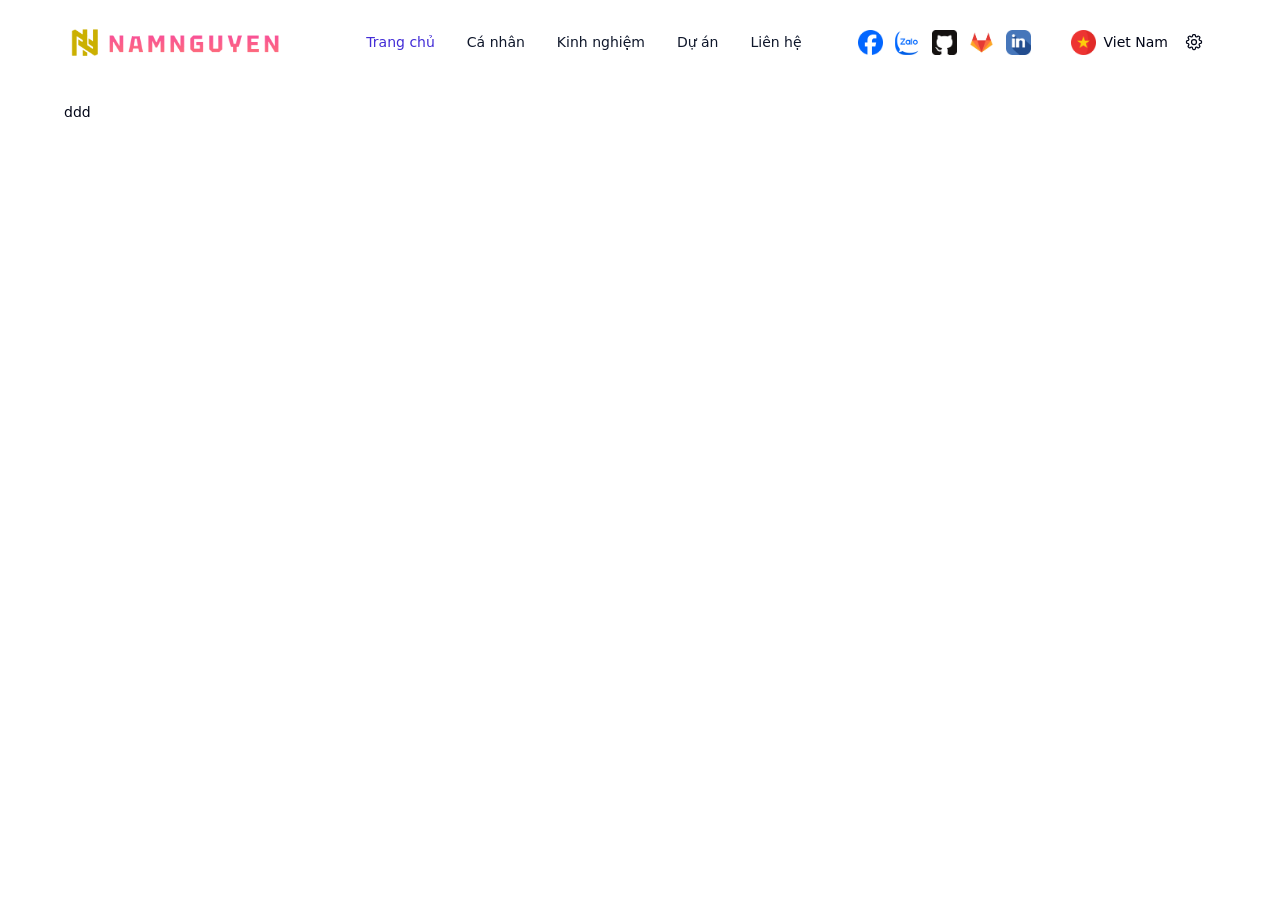
==== index.html @ e7186529 "Updates" ====
<!DOCTYPE html><html lang="vi"><head><meta charSet="utf-8"/><meta name="viewport" content="width=device-width, initial-scale=1.0"/><meta name="viewport" content="width=device-width, initial-scale=1"/><link rel="stylesheet" href="/_next/static/css/f554f3b42d7e4bb2.css" data-precedence="next"/><link rel="preload" as="script" fetchPriority="low" href="/_next/static/chunks/webpack-5e055ee8c3694003.js"/><script src="/_next/static/chunks/4bd1b696-78222c5f7f68d8b8.js" async=""></script><script src="/_next/static/chunks/684-488d41bde3cb8c04.js" async=""></script><script src="/_next/static/chunks/main-app-a7c8a29650e95ec6.js" async=""></script><script src="/_next/static/chunks/236-925bf49a7c712ecd.js" async=""></script><script src="/_next/static/chunks/app/page-74e0701febec13ed.js" async=""></script><script src="/_next/static/chunks/255-ecc08c5af2c12522.js" async=""></script><script src="/_next/static/chunks/app/layout-89610616e600fedc.js" async=""></script><title>Nguyen Van Nam</title><meta name="description" content="Full Stack Developer"/><link rel="icon" href="/favicon.ico" type="image/x-icon" sizes="256x256"/><script>document.querySelectorAll('body link[rel="icon"], body link[rel="apple-touch-icon"]').forEach(el => document.head.appendChild(el))</script><script src="/_next/static/chunks/polyfills-42372ed130431b0a.js" noModule=""></script></head><body class="__variable_5cfdac __variable_9a8899 antialiased"><script>((e,t,r,n,o,a,i,l)=>{let u=document.documentElement,s=["light","dark"];function c(t){var r;(Array.isArray(e)?e:[e]).forEach(e=>{let r="class"===e,n=r&&a?o.map(e=>a[e]||e):o;r?(u.classList.remove(...n),u.classList.add(a&&a[t]?a[t]:t)):u.setAttribute(e,t)}),r=t,l&&s.includes(r)&&(u.style.colorScheme=r)}if(n)c(n);else try{let e=localStorage.getItem(t)||r,n=i&&"system"===e?window.matchMedia("(prefers-color-scheme: dark)").matches?"dark":"light":e;c(n)}catch(e){}})("class","theme","light",null,["light","dark"],null,true,true)</script><div class="relative flex h-screen w-screen flex-col items-center justify-start"><div class="absolute top-[50%] right-0 z-50 block xl:hidden"><div class="block xl:hidden"><button data-slot="popover-trigger" class="inline-flex items-center justify-center gap-2 whitespace-nowrap rounded-md text-sm font-medium transition-all disabled:pointer-events-none disabled:opacity-50 [&amp;_svg]:pointer-events-none [&amp;_svg:not([class*=&#x27;size-&#x27;])]:size-4 shrink-0 [&amp;_svg]:shrink-0 outline-none focus-visible:border-ring focus-visible:ring-ring/50 focus-visible:ring-[3px] aria-invalid:ring-destructive/20 dark:aria-invalid:ring-destructive/40 aria-invalid:border-destructive hover:bg-accent hover:text-accent-foreground dark:hover:bg-accent/50 h-9 px-4 py-2 has-[&gt;svg]:px-3" type="button" aria-haspopup="dialog" aria-expanded="false" aria-controls="radix-«R5lb»" data-state="closed"><svg xmlns="http://www.w3.org/2000/svg" fill="none" viewBox="0 0 24 24" stroke-width="1.5" stroke="currentColor" aria-hidden="true" data-slot="icon" class="size-5"><path stroke-linecap="round" stroke-linejoin="round" d="m18.75 4.5-7.5 7.5 7.5 7.5m-6-15L5.25 12l7.5 7.5"></path></svg></button></div><div class="hidden flex-row xl:flex"><button data-slot="button" class="inline-flex items-center justify-center gap-2 whitespace-nowrap rounded-md text-sm font-medium transition-all disabled:pointer-events-none disabled:opacity-50 [&amp;_svg]:pointer-events-none [&amp;_svg:not([class*=&#x27;size-&#x27;])]:size-4 shrink-0 [&amp;_svg]:shrink-0 outline-none focus-visible:border-ring focus-visible:ring-ring/50 focus-visible:ring-[3px] aria-invalid:ring-destructive/20 dark:aria-invalid:ring-destructive/40 aria-invalid:border-destructive text-primary underline-offset-4 hover:underline h-9 px-4 py-2 has-[&gt;svg]:px-3 hover:cursor-pointer"><label data-slot="label" class="flex items-center gap-2 text-sm leading-none font-medium select-none group-data-[disabled=true]:pointer-events-none group-data-[disabled=true]:opacity-50 peer-disabled:cursor-not-allowed peer-disabled:opacity-50 text-indigo-700 dark:text-purple-500">Trang chủ</label></button><button data-slot="button" class="inline-flex items-center justify-center gap-2 whitespace-nowrap rounded-md text-sm font-medium transition-all disabled:pointer-events-none disabled:opacity-50 [&amp;_svg]:pointer-events-none [&amp;_svg:not([class*=&#x27;size-&#x27;])]:size-4 shrink-0 [&amp;_svg]:shrink-0 outline-none focus-visible:border-ring focus-visible:ring-ring/50 focus-visible:ring-[3px] aria-invalid:ring-destructive/20 dark:aria-invalid:ring-destructive/40 aria-invalid:border-destructive text-primary underline-offset-4 hover:underline h-9 px-4 py-2 has-[&gt;svg]:px-3 hover:cursor-pointer"><label data-slot="label" class="flex items-center gap-2 text-sm leading-none font-medium select-none group-data-[disabled=true]:pointer-events-none group-data-[disabled=true]:opacity-50 peer-disabled:cursor-not-allowed peer-disabled:opacity-50">Cá nhân</label></button><button data-slot="button" class="inline-flex items-center justify-center gap-2 whitespace-nowrap rounded-md text-sm font-medium transition-all disabled:pointer-events-none disabled:opacity-50 [&amp;_svg]:pointer-events-none [&amp;_svg:not([class*=&#x27;size-&#x27;])]:size-4 shrink-0 [&amp;_svg]:shrink-0 outline-none focus-visible:border-ring focus-visible:ring-ring/50 focus-visible:ring-[3px] aria-invalid:ring-destructive/20 dark:aria-invalid:ring-destructive/40 aria-invalid:border-destructive text-primary underline-offset-4 hover:underline h-9 px-4 py-2 has-[&gt;svg]:px-3 hover:cursor-pointer"><label data-slot="label" class="flex items-center gap-2 text-sm leading-none font-medium select-none group-data-[disabled=true]:pointer-events-none group-data-[disabled=true]:opacity-50 peer-disabled:cursor-not-allowed peer-disabled:opacity-50">Kinh nghiệm</label></button><button data-slot="button" class="inline-flex items-center justify-center gap-2 whitespace-nowrap rounded-md text-sm font-medium transition-all disabled:pointer-events-none disabled:opacity-50 [&amp;_svg]:pointer-events-none [&amp;_svg:not([class*=&#x27;size-&#x27;])]:size-4 shrink-0 [&amp;_svg]:shrink-0 outline-none focus-visible:border-ring focus-visible:ring-ring/50 focus-visible:ring-[3px] aria-invalid:ring-destructive/20 dark:aria-invalid:ring-destructive/40 aria-invalid:border-destructive text-primary underline-offset-4 hover:underline h-9 px-4 py-2 has-[&gt;svg]:px-3 hover:cursor-pointer"><label data-slot="label" class="flex items-center gap-2 text-sm leading-none font-medium select-none group-data-[disabled=true]:pointer-events-none group-data-[disabled=true]:opacity-50 peer-disabled:cursor-not-allowed peer-disabled:opacity-50">Dự án</label></button><button data-slot="button" class="inline-flex items-center justify-center gap-2 whitespace-nowrap rounded-md text-sm font-medium transition-all disabled:pointer-events-none disabled:opacity-50 [&amp;_svg]:pointer-events-none [&amp;_svg:not([class*=&#x27;size-&#x27;])]:size-4 shrink-0 [&amp;_svg]:shrink-0 outline-none focus-visible:border-ring focus-visible:ring-ring/50 focus-visible:ring-[3px] aria-invalid:ring-destructive/20 dark:aria-invalid:ring-destructive/40 aria-invalid:border-destructive text-primary underline-offset-4 hover:underline h-9 px-4 py-2 has-[&gt;svg]:px-3 hover:cursor-pointer"><label data-slot="label" class="flex items-center gap-2 text-sm leading-none font-medium select-none group-data-[disabled=true]:pointer-events-none group-data-[disabled=true]:opacity-50 peer-disabled:cursor-not-allowed peer-disabled:opacity-50">Liên hệ</label></button></div></div><div class="flex w-[96%] flex-col gap-10 py-2 sm:py-5 lg:w-[90%] 2xl:w-[80%]"><div class="hidden w-full items-center justify-between sm:flex"><a class="hidden items-center justify-center sm:flex" href="/"><img alt="logo" loading="lazy" width="220" height="48" decoding="async" data-nimg="1" style="color:transparent" src="/image/logo/logo-1.png"/></a><a class="flex items-center justify-center sm:hidden" href="/"><img alt="logo" loading="lazy" width="40" height="40" decoding="async" data-nimg="1" style="color:transparent" src="/image/logo/logo.png"/></a><div class="flex flex-row items-center justify-center gap-10"><div class="hidden xl:block"><div class="block xl:hidden"><button data-slot="popover-trigger" class="inline-flex items-center justify-center gap-2 whitespace-nowrap rounded-md text-sm font-medium transition-all disabled:pointer-events-none disabled:opacity-50 [&amp;_svg]:pointer-events-none [&amp;_svg:not([class*=&#x27;size-&#x27;])]:size-4 shrink-0 [&amp;_svg]:shrink-0 outline-none focus-visible:border-ring focus-visible:ring-ring/50 focus-visible:ring-[3px] aria-invalid:ring-destructive/20 dark:aria-invalid:ring-destructive/40 aria-invalid:border-destructive hover:bg-accent hover:text-accent-foreground dark:hover:bg-accent/50 h-9 px-4 py-2 has-[&gt;svg]:px-3" type="button" aria-haspopup="dialog" aria-expanded="false" aria-controls="radix-«R1cmlb»" data-state="closed"><svg xmlns="http://www.w3.org/2000/svg" fill="none" viewBox="0 0 24 24" stroke-width="1.5" stroke="currentColor" aria-hidden="true" data-slot="icon" class="size-5"><path stroke-linecap="round" stroke-linejoin="round" d="m18.75 4.5-7.5 7.5 7.5 7.5m-6-15L5.25 12l7.5 7.5"></path></svg></button></div><div class="hidden flex-row xl:flex"><button data-slot="button" class="inline-flex items-center justify-center gap-2 whitespace-nowrap rounded-md text-sm font-medium transition-all disabled:pointer-events-none disabled:opacity-50 [&amp;_svg]:pointer-events-none [&amp;_svg:not([class*=&#x27;size-&#x27;])]:size-4 shrink-0 [&amp;_svg]:shrink-0 outline-none focus-visible:border-ring focus-visible:ring-ring/50 focus-visible:ring-[3px] aria-invalid:ring-destructive/20 dark:aria-invalid:ring-destructive/40 aria-invalid:border-destructive text-primary underline-offset-4 hover:underline h-9 px-4 py-2 has-[&gt;svg]:px-3 hover:cursor-pointer"><label data-slot="label" class="flex items-center gap-2 text-sm leading-none font-medium select-none group-data-[disabled=true]:pointer-events-none group-data-[disabled=true]:opacity-50 peer-disabled:cursor-not-allowed peer-disabled:opacity-50 text-indigo-700 dark:text-purple-500">Trang chủ</label></button><button data-slot="button" class="inline-flex items-center justify-center gap-2 whitespace-nowrap rounded-md text-sm font-medium transition-all disabled:pointer-events-none disabled:opacity-50 [&amp;_svg]:pointer-events-none [&amp;_svg:not([class*=&#x27;size-&#x27;])]:size-4 shrink-0 [&amp;_svg]:shrink-0 outline-none focus-visible:border-ring focus-visible:ring-ring/50 focus-visible:ring-[3px] aria-invalid:ring-destructive/20 dark:aria-invalid:ring-destructive/40 aria-invalid:border-destructive text-primary underline-offset-4 hover:underline h-9 px-4 py-2 has-[&gt;svg]:px-3 hover:cursor-pointer"><label data-slot="label" class="flex items-center gap-2 text-sm leading-none font-medium select-none group-data-[disabled=true]:pointer-events-none group-data-[disabled=true]:opacity-50 peer-disabled:cursor-not-allowed peer-disabled:opacity-50">Cá nhân</label></button><button data-slot="button" class="inline-flex items-center justify-center gap-2 whitespace-nowrap rounded-md text-sm font-medium transition-all disabled:pointer-events-none disabled:opacity-50 [&amp;_svg]:pointer-events-none [&amp;_svg:not([class*=&#x27;size-&#x27;])]:size-4 shrink-0 [&amp;_svg]:shrink-0 outline-none focus-visible:border-ring focus-visible:ring-ring/50 focus-visible:ring-[3px] aria-invalid:ring-destructive/20 dark:aria-invalid:ring-destructive/40 aria-invalid:border-destructive text-primary underline-offset-4 hover:underline h-9 px-4 py-2 has-[&gt;svg]:px-3 hover:cursor-pointer"><label data-slot="label" class="flex items-center gap-2 text-sm leading-none font-medium select-none group-data-[disabled=true]:pointer-events-none group-data-[disabled=true]:opacity-50 peer-disabled:cursor-not-allowed peer-disabled:opacity-50">Kinh nghiệm</label></button><button data-slot="button" class="inline-flex items-center justify-center gap-2 whitespace-nowrap rounded-md text-sm font-medium transition-all disabled:pointer-events-none disabled:opacity-50 [&amp;_svg]:pointer-events-none [&amp;_svg:not([class*=&#x27;size-&#x27;])]:size-4 shrink-0 [&amp;_svg]:shrink-0 outline-none focus-visible:border-ring focus-visible:ring-ring/50 focus-visible:ring-[3px] aria-invalid:ring-destructive/20 dark:aria-invalid:ring-destructive/40 aria-invalid:border-destructive text-primary underline-offset-4 hover:underline h-9 px-4 py-2 has-[&gt;svg]:px-3 hover:cursor-pointer"><label data-slot="label" class="flex items-center gap-2 text-sm leading-none font-medium select-none group-data-[disabled=true]:pointer-events-none group-data-[disabled=true]:opacity-50 peer-disabled:cursor-not-allowed peer-disabled:opacity-50">Dự án</label></button><button data-slot="button" class="inline-flex items-center justify-center gap-2 whitespace-nowrap rounded-md text-sm font-medium transition-all disabled:pointer-events-none disabled:opacity-50 [&amp;_svg]:pointer-events-none [&amp;_svg:not([class*=&#x27;size-&#x27;])]:size-4 shrink-0 [&amp;_svg]:shrink-0 outline-none focus-visible:border-ring focus-visible:ring-ring/50 focus-visible:ring-[3px] aria-invalid:ring-destructive/20 dark:aria-invalid:ring-destructive/40 aria-invalid:border-destructive text-primary underline-offset-4 hover:underline h-9 px-4 py-2 has-[&gt;svg]:px-3 hover:cursor-pointer"><label data-slot="label" class="flex items-center gap-2 text-sm leading-none font-medium select-none group-data-[disabled=true]:pointer-events-none group-data-[disabled=true]:opacity-50 peer-disabled:cursor-not-allowed peer-disabled:opacity-50">Liên hệ</label></button></div></div><div class="hidden flex-row gap-3 sm:flex"><a href="https://www.facebook.com/nguyen.nam.680681/"><img alt="" loading="lazy" width="25" height="25" decoding="async" data-nimg="1" class="transform transition duration-300 ease-in-out hover:scale-110" style="color:transparent" src="/image/social/iconface.png"/></a><a href="/image/social/qrzalo.jpg"><img alt="" loading="lazy" width="25" height="25" decoding="async" data-nimg="1" class="transform transition duration-300 ease-in-out hover:scale-110" style="color:transparent" src="/image/social/Icon_of_Zalo.svg.webp"/></a><a href="https://github.com/demongthan"><img alt="" loading="lazy" width="25" height="25" decoding="async" data-nimg="1" class="transform transition duration-300 ease-in-out hover:scale-110" style="color:transparent" src="/image/social/iconGithub_1.png"/></a><a href="https://gitlab.com/NamNguyen18131638"><img alt="" loading="lazy" width="25" height="25" decoding="async" data-nimg="1" class="transform transition duration-300 ease-in-out hover:scale-110" style="color:transparent" src="/image/social/gitlabicon.png"/></a><a href="https://www.linkedin.com/in/namnguyen57/"><img alt="" loading="lazy" width="25" height="25" decoding="async" data-nimg="1" class="transform transition duration-300 ease-in-out hover:scale-110" style="color:transparent" src="/image/social/iconLinked_1.png"/></a></div><div class="flex gap-1"><button data-slot="dropdown-menu-trigger" class="inline-flex items-center justify-center gap-2 whitespace-nowrap rounded-md text-sm font-medium transition-all disabled:pointer-events-none disabled:opacity-50 [&amp;_svg]:pointer-events-none [&amp;_svg:not([class*=&#x27;size-&#x27;])]:size-4 shrink-0 [&amp;_svg]:shrink-0 outline-none focus-visible:border-ring focus-visible:ring-ring/50 focus-visible:ring-[3px] aria-invalid:ring-destructive/20 dark:aria-invalid:ring-destructive/40 aria-invalid:border-destructive hover:bg-accent hover:text-accent-foreground dark:hover:bg-accent/50 h-9 has-[&gt;svg]:px-3 p-0 hover:cursor-pointer" type="button" id="radix-«R1smlb»" aria-haspopup="menu" aria-expanded="false" data-state="closed"><div class="flex h-[25px] flex-row gap-2"><img alt="" loading="lazy" width="25" height="25" decoding="async" data-nimg="1" style="color:transparent" src="/image/language/iconVi.png"/><label data-slot="label" class="flex items-center gap-2 text-sm leading-none font-medium select-none group-data-[disabled=true]:pointer-events-none group-data-[disabled=true]:opacity-50 peer-disabled:cursor-not-allowed peer-disabled:opacity-50">Viet Nam</label></div></button><button data-slot="button" class="inline-flex items-center justify-center gap-2 whitespace-nowrap rounded-md text-sm font-medium transition-all disabled:pointer-events-none disabled:opacity-50 [&amp;_svg]:pointer-events-none [&amp;_svg:not([class*=&#x27;size-&#x27;])]:size-4 shrink-0 [&amp;_svg]:shrink-0 outline-none focus-visible:border-ring focus-visible:ring-ring/50 focus-visible:ring-[3px] aria-invalid:ring-destructive/20 dark:aria-invalid:ring-destructive/40 aria-invalid:border-destructive hover:bg-accent hover:text-accent-foreground dark:hover:bg-accent/50 h-9 px-4 py-2 has-[&gt;svg]:px-3"><svg xmlns="http://www.w3.org/2000/svg" fill="none" viewBox="0 0 24 24" stroke-width="1.5" stroke="currentColor" aria-hidden="true" data-slot="icon" class="size-5"><path stroke-linecap="round" stroke-linejoin="round" d="M10.343 3.94c.09-.542.56-.94 1.11-.94h1.093c.55 0 1.02.398 1.11.94l.149.894c.07.424.384.764.78.93.398.164.855.142 1.205-.108l.737-.527a1.125 1.125 0 0 1 1.45.12l.773.774c.39.389.44 1.002.12 1.45l-.527.737c-.25.35-.272.806-.107 1.204.165.397.505.71.93.78l.893.15c.543.09.94.559.94 1.109v1.094c0 .55-.397 1.02-.94 1.11l-.894.149c-.424.07-.764.383-.929.78-.165.398-.143.854.107 1.204l.527.738c.32.447.269 1.06-.12 1.45l-.774.773a1.125 1.125 0 0 1-1.449.12l-.738-.527c-.35-.25-.806-.272-1.203-.107-.398.165-.71.505-.781.929l-.149.894c-.09.542-.56.94-1.11.94h-1.094c-.55 0-1.019-.398-1.11-.94l-.148-.894c-.071-.424-.384-.764-.781-.93-.398-.164-.854-.142-1.204.108l-.738.527c-.447.32-1.06.269-1.45-.12l-.773-.774a1.125 1.125 0 0 1-.12-1.45l.527-.737c.25-.35.272-.806.108-1.204-.165-.397-.506-.71-.93-.78l-.894-.15c-.542-.09-.94-.56-.94-1.109v-1.094c0-.55.398-1.02.94-1.11l.894-.149c.424-.07.765-.383.93-.78.165-.398.143-.854-.108-1.204l-.526-.738a1.125 1.125 0 0 1 .12-1.45l.773-.773a1.125 1.125 0 0 1 1.45-.12l.737.527c.35.25.807.272 1.204.107.397-.165.71-.505.78-.929l.15-.894Z"></path><path stroke-linecap="round" stroke-linejoin="round" d="M15 12a3 3 0 1 1-6 0 3 3 0 0 1 6 0Z"></path></svg></button></div></div></div><div class="flex w-full items-center justify-between sm:hidden"><a class="hidden items-center justify-center sm:flex" href="/"><img alt="logo" loading="lazy" width="220" height="48" decoding="async" data-nimg="1" style="color:transparent" src="/image/logo/logo-1.png"/></a><a class="flex items-center justify-center sm:hidden" href="/"><img alt="logo" loading="lazy" width="40" height="40" decoding="async" data-nimg="1" style="color:transparent" src="/image/logo/logo.png"/></a><button data-slot="dropdown-menu-trigger" class="inline-flex items-center justify-center gap-2 whitespace-nowrap rounded-md text-sm font-medium transition-all disabled:pointer-events-none disabled:opacity-50 [&amp;_svg]:pointer-events-none [&amp;_svg:not([class*=&#x27;size-&#x27;])]:size-4 shrink-0 [&amp;_svg]:shrink-0 outline-none focus-visible:border-ring focus-visible:ring-ring/50 focus-visible:ring-[3px] aria-invalid:ring-destructive/20 dark:aria-invalid:ring-destructive/40 aria-invalid:border-destructive hover:bg-accent hover:text-accent-foreground dark:hover:bg-accent/50 h-9 px-4 py-2 has-[&gt;svg]:px-3" type="button" id="radix-«R56lb»" aria-haspopup="menu" aria-expanded="false" data-state="closed"><svg xmlns="http://www.w3.org/2000/svg" fill="none" viewBox="0 0 24 24" stroke-width="1.5" stroke="currentColor" aria-hidden="true" data-slot="icon" class="h-[40px] w-[40px]"><path stroke-linecap="round" stroke-linejoin="round" d="M3.75 6.75h16.5M3.75 12h16.5m-16.5 5.25h16.5"></path></svg></button></div><label data-slot="label" class="flex items-center gap-2 text-sm leading-none font-medium select-none group-data-[disabled=true]:pointer-events-none group-data-[disabled=true]:opacity-50 peer-disabled:cursor-not-allowed peer-disabled:opacity-50">ddd</label><!--$--><!--/$--><!--$--><!--/$--></div></div><script src="/_next/static/chunks/webpack-5e055ee8c3694003.js" async=""></script><script>(self.__next_f=self.__next_f||[]).push([0])</script><script>self.__next_f.push([1,"1:\"$Sreact.fragment\"\n3:I[5057,[\"236\",\"static/chunks/236-925bf49a7c712ecd.js\",\"974\",\"static/chunks/app/page-74e0701febec13ed.js\"],\"Label\"]\n4:I[9665,[],\"MetadataBoundary\"]\n6:I[9665,[],\"OutletBoundary\"]\n9:I[4911,[],\"AsyncMetadataOutlet\"]\nb:I[9665,[],\"ViewportBoundary\"]\nd:I[6614,[],\"\"]\n:HL[\"/_next/static/css/f554f3b42d7e4bb2.css\",\"style\"]\n0:{\"P\":null,\"b\":\"ClOP_zeMBMe3xAlKQF4DQ\",\"p\":\"\",\"c\":[\"\",\"\"],\"i\":false,\"f\":[[[\"\",{\"children\":[\"__PAGE__\",{}]},\"$undefined\",\"$undefined\",true],[\"\",[\"$\",\"$1\",\"c\",{\"children\":[[[\"$\",\"link\",\"0\",{\"rel\":\"stylesheet\",\"href\":\"/_next/static/css/f554f3b42d7e4bb2.css\",\"precedence\":\"next\",\"crossOrigin\":\"$undefined\",\"nonce\":\"$undefined\"}]],\"$L2\"]}],{\"children\":[\"__PAGE__\",[\"$\",\"$1\",\"c\",{\"children\":[[\"$\",\"$L3\",null,{\"children\":\"ddd\"}],[\"$\",\"$L4\",null,{\"children\":\"$L5\"}],null,[\"$\",\"$L6\",null,{\"children\":[\"$L7\",\"$L8\",[\"$\",\"$L9\",null,{\"promise\":\"$@a\"}]]}]]}],{},null,false]},null,false],[\"$\",\"$1\",\"h\",{\"children\":[null,[\"$\",\"$1\",\"9epFcD916zy5sphFBGIcf\",{\"children\":[[\"$\",\"$Lb\",null,{\"children\":\"$Lc\"}],null]}],null]}],false]],\"m\":\"$undefined\",\"G\":[\"$d\",\"$undefined\"],\"s\":false,\"S\":true}\n"])</script><script>self.__next_f.push([1,"e:I[3459,[\"236\",\"static/chunks/236-925bf49a7c712ecd.js\",\"255\",\"static/chunks/255-ecc08c5af2c12522.js\",\"177\",\"static/chunks/app/layout-89610616e600fedc.js\"],\"default\"]\nf:I[8866,[\"236\",\"static/chunks/236-925bf49a7c712ecd.js\",\"255\",\"static/chunks/255-ecc08c5af2c12522.js\",\"177\",\"static/chunks/app/layout-89610616e600fedc.js\"],\"ReduxProvider\"]\n10:I[97,[\"236\",\"static/chunks/236-925bf49a7c712ecd.js\",\"255\",\"static/chunks/255-ecc08c5af2c12522.js\",\"177\",\"static/chunks/app/layout-89610616e600fedc.js\"],\"default\"]\n11:I[1435,[\"236\",\"static/chunks/236-925bf49a7c712ecd.js\",\"255\",\"static/chunks/255-ecc08c5af2c12522.js\",\"177\",\"static/chunks/app/layout-89610616e600fedc.js\"],\"default\"]\n12:I[307,[\"236\",\"static/chunks/236-925bf49a7c712ecd.js\",\"255\",\"static/chunks/255-ecc08c5af2c12522.js\",\"177\",\"static/chunks/app/layout-89610616e600fedc.js\"],\"default\"]\n13:I[7555,[],\"\"]\n14:I[1295,[],\"\"]\n15:\"$Sreact.suspense\"\n16:I[4911,[],\"AsyncMetadata\"]\n"])</script><script>self.__next_f.push([1,"2:[\"$\",\"html\",null,{\"lang\":\"vi\",\"suppressHydrationWarning\":true,\"children\":[[\"$\",\"head\",null,{\"children\":[\"$\",\"meta\",null,{\"name\":\"viewport\",\"content\":\"width=device-width, initial-scale=1.0\"}]}],[\"$\",\"body\",null,{\"className\":\"__variable_5cfdac __variable_9a8899 antialiased\",\"children\":[\"$\",\"$Le\",null,{\"attribute\":\"class\",\"defaultTheme\":\"light\",\"enableSystem\":true,\"disableTransitionOnChange\":true,\"children\":[\"$\",\"$Lf\",null,{\"children\":[\"$\",\"$L10\",null,{\"children\":[\"$\",\"div\",null,{\"className\":\"relative flex h-screen w-screen flex-col items-center justify-start\",\"children\":[[\"$\",\"div\",null,{\"className\":\"absolute top-[50%] right-0 z-50 block xl:hidden\",\"children\":[\"$\",\"$L11\",null,{}]}],[\"$\",\"div\",null,{\"className\":\"flex w-[96%] flex-col gap-10 py-2 sm:py-5 lg:w-[90%] 2xl:w-[80%]\",\"children\":[[\"$\",\"$L12\",null,{}],[\"$\",\"$L13\",null,{\"parallelRouterKey\":\"children\",\"error\":\"$undefined\",\"errorStyles\":\"$undefined\",\"errorScripts\":\"$undefined\",\"template\":[\"$\",\"$L14\",null,{}],\"templateStyles\":\"$undefined\",\"templateScripts\":\"$undefined\",\"notFound\":[[[\"$\",\"title\",null,{\"children\":\"404: This page could not be found.\"}],[\"$\",\"div\",null,{\"style\":{\"fontFamily\":\"system-ui,\\\"Segoe UI\\\",Roboto,Helvetica,Arial,sans-serif,\\\"Apple Color Emoji\\\",\\\"Segoe UI Emoji\\\"\",\"height\":\"100vh\",\"textAlign\":\"center\",\"display\":\"flex\",\"flexDirection\":\"column\",\"alignItems\":\"center\",\"justifyContent\":\"center\"},\"children\":[\"$\",\"div\",null,{\"children\":[[\"$\",\"style\",null,{\"dangerouslySetInnerHTML\":{\"__html\":\"body{color:#000;background:#fff;margin:0}.next-error-h1{border-right:1px solid rgba(0,0,0,.3)}@media (prefers-color-scheme:dark){body{color:#fff;background:#000}.next-error-h1{border-right:1px solid rgba(255,255,255,.3)}}\"}}],[\"$\",\"h1\",null,{\"className\":\"next-error-h1\",\"style\":{\"display\":\"inline-block\",\"margin\":\"0 20px 0 0\",\"padding\":\"0 23px 0 0\",\"fontSize\":24,\"fontWeight\":500,\"verticalAlign\":\"top\",\"lineHeight\":\"49px\"},\"children\":404}],[\"$\",\"div\",null,{\"style\":{\"display\":\"inline-block\"},\"children\":[\"$\",\"h2\",null,{\"style\":{\"fontSize\":14,\"fontWeight\":400,\"lineHeight\":\"49px\",\"margin\":0},\"children\":\"This page could not be found.\"}]}]]}]}]],[]],\"forbidden\":\"$undefined\",\"unauthorized\":\"$undefined\"}]]}]]}]}]}]}]}]]}]\n"])</script><script>self.__next_f.push([1,"5:[\"$\",\"$15\",null,{\"fallback\":null,\"children\":[\"$\",\"$L16\",null,{\"promise\":\"$@17\"}]}]\n"])</script><script>self.__next_f.push([1,"8:null\n"])</script><script>self.__next_f.push([1,"c:[[\"$\",\"meta\",\"0\",{\"charSet\":\"utf-8\"}],[\"$\",\"meta\",\"1\",{\"name\":\"viewport\",\"content\":\"width=device-width, initial-scale=1\"}]]\n7:null\n"])</script><script>self.__next_f.push([1,"17:{\"metadata\":[[\"$\",\"title\",\"0\",{\"children\":\"Nguyen Van Nam\"}],[\"$\",\"meta\",\"1\",{\"name\":\"description\",\"content\":\"Full Stack Developer\"}],[\"$\",\"link\",\"2\",{\"rel\":\"icon\",\"href\":\"/favicon.ico\",\"type\":\"image/x-icon\",\"sizes\":\"256x256\"}]],\"error\":null,\"digest\":\"$undefined\"}\na:{\"metadata\":\"$17:metadata\",\"error\":null,\"digest\":\"$undefined\"}\n"])</script></body></html>
---- _next/static/css/f554f3b42d7e4bb2.css ----
/*! tailwindcss v4.1.8 | MIT License | https://tailwindcss.com */@layer properties{@supports (((-webkit-hyphens:none)) and (not (margin-trim:inline))) or ((-moz-orient:inline) and (not (color:rgb(from red r g b)))){*,::backdrop,:after,:before{--tw-translate-x:0;--tw-translate-y:0;--tw-translate-z:0;--tw-rotate-x:initial;--tw-rotate-y:initial;--tw-rotate-z:initial;--tw-skew-x:initial;--tw-skew-y:initial;--tw-border-style:solid;--tw-leading:initial;--tw-font-weight:initial;--tw-tracking:initial;--tw-shadow:0 0 #0000;--tw-shadow-color:initial;--tw-shadow-alpha:100%;--tw-inset-shadow:0 0 #0000;--tw-inset-shadow-color:initial;--tw-inset-shadow-alpha:100%;--tw-ring-color:initial;--tw-ring-shadow:0 0 #0000;--tw-inset-ring-color:initial;--tw-inset-ring-shadow:0 0 #0000;--tw-ring-inset:initial;--tw-ring-offset-width:0px;--tw-ring-offset-color:#fff;--tw-ring-offset-shadow:0 0 #0000;--tw-outline-style:solid;--tw-duration:initial;--tw-ease:initial;--tw-scale-x:1;--tw-scale-y:1;--tw-scale-z:1;--tw-animation-delay:0s;--tw-animation-direction:normal;--tw-animation-duration:initial;--tw-animation-fill-mode:none;--tw-animation-iteration-count:1;--tw-enter-opacity:1;--tw-enter-rotate:0;--tw-enter-scale:1;--tw-enter-translate-x:0;--tw-enter-translate-y:0;--tw-exit-opacity:1;--tw-exit-rotate:0;--tw-exit-scale:1;--tw-exit-translate-x:0;--tw-exit-translate-y:0}}}@layer theme{:host,:root{--color-indigo-700:oklch(45.7% .24 277.023);--color-purple-500:oklch(62.7% .265 303.9);--color-gray-300:oklch(87.2% .01 258.338);--color-gray-800:oklch(27.8% .033 256.848);--color-white:#fff;--spacing:.25rem;--text-xs:.75rem;--text-xs--line-height:calc(1/.75);--text-sm:.875rem;--text-sm--line-height:calc(1.25/.875);--font-weight-medium:500;--tracking-widest:.1em;--ease-in-out:cubic-bezier(.4,0,.2,1);--default-transition-duration:.15s;--default-transition-timing-function:cubic-bezier(.4,0,.2,1);--default-font-family:var(--font-geist-sans);--default-mono-font-family:var(--font-geist-mono)}}@layer base{*,::backdrop,:after,:before{box-sizing:border-box;border:0 solid;margin:0;padding:0}::file-selector-button{box-sizing:border-box;border:0 solid;margin:0;padding:0}:host,html{-webkit-text-size-adjust:100%;tab-size:4;line-height:1.5;font-family:var(--default-font-family,ui-sans-serif,system-ui,sans-serif,"Apple Color Emoji","Segoe UI Emoji","Segoe UI Symbol","Noto Color Emoji");font-feature-settings:var(--default-font-feature-settings,normal);font-variation-settings:var(--default-font-variation-settings,normal);-webkit-tap-highlight-color:transparent}hr{height:0;color:inherit;border-top-width:1px}abbr:where([title]){-webkit-text-decoration:underline dotted;text-decoration:underline dotted}h1,h2,h3,h4,h5,h6{font-size:inherit;font-weight:inherit}a{color:inherit;-webkit-text-decoration:inherit;text-decoration:inherit}b,strong{font-weight:bolder}code,kbd,pre,samp{font-family:var(--default-mono-font-family,ui-monospace,SFMono-Regular,Menlo,Monaco,Consolas,"Liberation Mono","Courier New",monospace);font-feature-settings:var(--default-mono-font-feature-settings,normal);font-variation-settings:var(--default-mono-font-variation-settings,normal);font-size:1em}small{font-size:80%}sub,sup{vertical-align:baseline;font-size:75%;line-height:0;position:relative}sub{bottom:-.25em}sup{top:-.5em}table{text-indent:0;border-color:inherit;border-collapse:collapse}:-moz-focusring{outline:auto}progress{vertical-align:baseline}summary{display:list-item}menu,ol,ul{list-style:none}audio,canvas,embed,iframe,img,object,svg,video{vertical-align:middle;display:block}img,video{max-width:100%;height:auto}button,input,optgroup,select,textarea{font:inherit;font-feature-settings:inherit;font-variation-settings:inherit;letter-spacing:inherit;color:inherit;opacity:1;background-color:#0000;border-radius:0}::file-selector-button{font:inherit;font-feature-settings:inherit;font-variation-settings:inherit;letter-spacing:inherit;color:inherit;opacity:1;background-color:#0000;border-radius:0}:where(select:is([multiple],[size])) optgroup{font-weight:bolder}:where(select:is([multiple],[size])) optgroup option{padding-inline-start:20px}::file-selector-button{margin-inline-end:4px}::placeholder{opacity:1}@supports (not ((-webkit-appearance:-apple-pay-button))) or (contain-intrinsic-size:1px){::placeholder{color:currentColor}@supports (color:color-mix(in lab,red,red)){::placeholder{color:color-mix(in oklab,currentcolor 50%,transparent)}}}textarea{resize:vertical}::-webkit-search-decoration{-webkit-appearance:none}::-webkit-date-and-time-value{min-height:1lh;text-align:inherit}::-webkit-datetime-edit{display:inline-flex}::-webkit-datetime-edit-fields-wrapper{padding:0}::-webkit-datetime-edit,::-webkit-datetime-edit-year-field{padding-block:0}::-webkit-datetime-edit-day-field,::-webkit-datetime-edit-month-field{padding-block:0}::-webkit-datetime-edit-hour-field,::-webkit-datetime-edit-minute-field{padding-block:0}::-webkit-datetime-edit-millisecond-field,::-webkit-datetime-edit-second-field{padding-block:0}::-webkit-datetime-edit-meridiem-field{padding-block:0}:-moz-ui-invalid{box-shadow:none}button,input:where([type=button],[type=reset],[type=submit]){appearance:button}::file-selector-button{appearance:button}::-webkit-inner-spin-button,::-webkit-outer-spin-button{height:auto}[hidden]:where(:not([hidden=until-found])){display:none!important}*{border-color:var(--border);outline-color:var(--ring)}@supports (color:color-mix(in lab,red,red)){*{outline-color:color-mix(in oklab,var(--ring)50%,transparent)}}body{background-color:var(--background);color:var(--foreground)}}@layer components;@layer utilities{.pointer-events-none{pointer-events:none}.absolute{position:absolute}.relative{position:relative}.static{position:static}.top-\[50\%\]{top:50%}.right-0{right:calc(var(--spacing)*0)}.left-2{left:calc(var(--spacing)*2)}.z-50{z-index:50}.-mx-1{margin-inline:calc(var(--spacing)*-1)}.my-1{margin-block:calc(var(--spacing)*1)}.ml-auto{margin-left:auto}.block{display:block}.flex{display:flex}.hidden{display:none}.inline{display:inline}.inline-flex{display:inline-flex}.size-2{width:calc(var(--spacing)*2);height:calc(var(--spacing)*2)}.size-2\.5{width:calc(var(--spacing)*2.5);height:calc(var(--spacing)*2.5)}.size-3\.5{width:calc(var(--spacing)*3.5);height:calc(var(--spacing)*3.5)}.size-4{width:calc(var(--spacing)*4);height:calc(var(--spacing)*4)}.size-5{width:calc(var(--spacing)*5);height:calc(var(--spacing)*5)}.size-9{width:calc(var(--spacing)*9);height:calc(var(--spacing)*9)}.h-8{height:calc(var(--spacing)*8)}.h-9{height:calc(var(--spacing)*9)}.h-10{height:calc(var(--spacing)*10)}.h-\[25px\]{height:25px}.h-\[40px\]{height:40px}.h-px{height:1px}.h-screen{height:100vh}.max-h-\(--radix-dropdown-menu-content-available-height\){max-height:var(--radix-dropdown-menu-content-available-height)}.w-20{width:calc(var(--spacing)*20)}.w-40{width:calc(var(--spacing)*40)}.w-56{width:calc(var(--spacing)*56)}.w-72{width:calc(var(--spacing)*72)}.w-\[40px\]{width:40px}.w-\[96\%\]{width:96%}.w-fit{width:fit-content}.w-full{width:100%}.w-screen{width:100vw}.min-w-\[8rem\]{min-width:8rem}.shrink-0{flex-shrink:0}.origin-\(--radix-dropdown-menu-content-transform-origin\){transform-origin:var(--radix-dropdown-menu-content-transform-origin)}.origin-\(--radix-popover-content-transform-origin\){transform-origin:var(--radix-popover-content-transform-origin)}.origin-\(--radix-tooltip-content-transform-origin\){transform-origin:var(--radix-tooltip-content-transform-origin)}.translate-y-\[calc\(-50\%_-_2px\)\]{--tw-translate-y:calc(-50% - 2px);translate:var(--tw-translate-x)var(--tw-translate-y)}.rotate-45{rotate:45deg}.transform{transform:var(--tw-rotate-x,)var(--tw-rotate-y,)var(--tw-rotate-z,)var(--tw-skew-x,)var(--tw-skew-y,)}.animate-in{animation:enter var(--tw-animation-duration,var(--tw-duration,.15s))var(--tw-ease,ease)var(--tw-animation-delay,0s)var(--tw-animation-iteration-count,1)var(--tw-animation-direction,normal)var(--tw-animation-fill-mode,none)}.cursor-default{cursor:default}.flex-col{flex-direction:column}.flex-row{flex-direction:row}.items-center{align-items:center}.justify-between{justify-content:space-between}.justify-center{justify-content:center}.justify-start{justify-content:flex-start}.gap-1{gap:calc(var(--spacing)*1)}.gap-1\.5{gap:calc(var(--spacing)*1.5)}.gap-2{gap:calc(var(--spacing)*2)}.gap-3{gap:calc(var(--spacing)*3)}.gap-10{gap:calc(var(--spacing)*10)}.overflow-hidden{overflow:hidden}.overflow-x-hidden{overflow-x:hidden}.overflow-y-auto{overflow-y:auto}.rounded-\[2px\]{border-radius:2px}.rounded-full{border-radius:3.40282e+38px}.rounded-md{border-radius:calc(var(--radius) - 2px)}.rounded-sm{border-radius:calc(var(--radius) - 4px)}.border{border-style:var(--tw-border-style);border-width:1px}.bg-background{background-color:var(--background)}.bg-border{background-color:var(--border)}.bg-destructive{background-color:var(--destructive)}.bg-gray-300{background-color:var(--color-gray-300)}.bg-popover{background-color:var(--popover)}.bg-primary{background-color:var(--primary)}.bg-secondary{background-color:var(--secondary)}.fill-current{fill:currentColor}.fill-primary{fill:var(--primary)}.p-0{padding:calc(var(--spacing)*0)}.p-1{padding:calc(var(--spacing)*1)}.p-4{padding:calc(var(--spacing)*4)}.px-2{padding-inline:calc(var(--spacing)*2)}.px-3{padding-inline:calc(var(--spacing)*3)}.px-4{padding-inline:calc(var(--spacing)*4)}.px-6{padding-inline:calc(var(--spacing)*6)}.py-1\.5{padding-block:calc(var(--spacing)*1.5)}.py-2{padding-block:calc(var(--spacing)*2)}.py-8{padding-block:calc(var(--spacing)*8)}.pr-2{padding-right:calc(var(--spacing)*2)}.pl-8{padding-left:calc(var(--spacing)*8)}.text-sm{font-size:var(--text-sm);line-height:var(--tw-leading,var(--text-sm--line-height))}.text-xs{font-size:var(--text-xs);line-height:var(--tw-leading,var(--text-xs--line-height))}.leading-none{--tw-leading:1;line-height:1}.font-medium{--tw-font-weight:var(--font-weight-medium);font-weight:var(--font-weight-medium)}.tracking-widest{--tw-tracking:var(--tracking-widest);letter-spacing:var(--tracking-widest)}.text-balance{text-wrap:balance}.whitespace-nowrap{white-space:nowrap}.text-indigo-700{color:var(--color-indigo-700)}.text-muted-foreground{color:var(--muted-foreground)}.text-popover-foreground{color:var(--popover-foreground)}.text-primary{color:var(--primary)}.text-primary-foreground{color:var(--primary-foreground)}.text-secondary-foreground{color:var(--secondary-foreground)}.text-white{color:var(--color-white)}.underline-offset-4{text-underline-offset:4px}.antialiased{-webkit-font-smoothing:antialiased;-moz-osx-font-smoothing:grayscale}.shadow-lg{--tw-shadow:0 10px 15px -3px var(--tw-shadow-color,#0000001a),0 4px 6px -4px var(--tw-shadow-color,#0000001a)}.shadow-lg,.shadow-md{box-shadow:var(--tw-inset-shadow),var(--tw-inset-ring-shadow),var(--tw-ring-offset-shadow),var(--tw-ring-shadow),var(--tw-shadow)}.shadow-md{--tw-shadow:0 4px 6px -1px var(--tw-shadow-color,#0000001a),0 2px 4px -2px var(--tw-shadow-color,#0000001a)}.shadow-xs{--tw-shadow:0 1px 2px 0 var(--tw-shadow-color,#0000000d);box-shadow:var(--tw-inset-shadow),var(--tw-inset-ring-shadow),var(--tw-ring-offset-shadow),var(--tw-ring-shadow),var(--tw-shadow)}.outline-hidden{--tw-outline-style:none;outline-style:none}@media (forced-colors:active){.outline-hidden{outline-offset:2px;outline:2px solid #0000}}.outline{outline-style:var(--tw-outline-style);outline-width:1px}.transition{transition-property:color,background-color,border-color,outline-color,text-decoration-color,fill,stroke,--tw-gradient-from,--tw-gradient-via,--tw-gradient-to,opacity,box-shadow,transform,translate,scale,rotate,filter,-webkit-backdrop-filter,backdrop-filter,display,visibility,content-visibility,overlay,pointer-events;transition-timing-function:var(--tw-ease,var(--default-transition-timing-function));transition-duration:var(--tw-duration,var(--default-transition-duration))}.transition-all{transition-property:all;transition-timing-function:var(--tw-ease,var(--default-transition-timing-function));transition-duration:var(--tw-duration,var(--default-transition-duration))}.duration-300{--tw-duration:.3s;transition-duration:.3s}.ease-in-out{--tw-ease:var(--ease-in-out);transition-timing-function:var(--ease-in-out)}.fade-in-0{--tw-enter-opacity:0}.outline-none{--tw-outline-style:none;outline-style:none}.select-none{-webkit-user-select:none;user-select:none}.zoom-in-95{--tw-enter-scale:.95}.running{animation-play-state:running}.group-data-\[disabled\=true\]\:pointer-events-none:is(:where(.group)[data-disabled=true] *){pointer-events:none}.group-data-\[disabled\=true\]\:opacity-50:is(:where(.group)[data-disabled=true] *){opacity:.5}.peer-disabled\:cursor-not-allowed:is(:where(.peer):disabled~*){cursor:not-allowed}.peer-disabled\:opacity-50:is(:where(.peer):disabled~*){opacity:.5}@media (hover:hover){.hover\:scale-110:hover{--tw-scale-x:110%;--tw-scale-y:110%;--tw-scale-z:110%;scale:var(--tw-scale-x)var(--tw-scale-y)}.hover\:cursor-pointer:hover{cursor:pointer}.hover\:bg-accent:hover{background-color:var(--accent)}.hover\:bg-destructive\/90:hover{background-color:var(--destructive)}@supports (color:color-mix(in lab,red,red)){.hover\:bg-destructive\/90:hover{background-color:color-mix(in oklab,var(--destructive)90%,transparent)}}.hover\:bg-primary\/90:hover{background-color:var(--primary)}@supports (color:color-mix(in lab,red,red)){.hover\:bg-primary\/90:hover{background-color:color-mix(in oklab,var(--primary)90%,transparent)}}.hover\:bg-secondary\/80:hover{background-color:var(--secondary)}@supports (color:color-mix(in lab,red,red)){.hover\:bg-secondary\/80:hover{background-color:color-mix(in oklab,var(--secondary)80%,transparent)}}.hover\:text-accent-foreground:hover{color:var(--accent-foreground)}.hover\:text-purple-500:hover{color:var(--color-purple-500)}.hover\:underline:hover{text-decoration-line:underline}}.focus\:bg-accent:focus{background-color:var(--accent)}.focus\:text-accent-foreground:focus{color:var(--accent-foreground)}.focus-visible\:border-ring:focus-visible{border-color:var(--ring)}.focus-visible\:ring-\[3px\]:focus-visible{--tw-ring-shadow:var(--tw-ring-inset,)0 0 0 calc(3px + var(--tw-ring-offset-width))var(--tw-ring-color,currentcolor);box-shadow:var(--tw-inset-shadow),var(--tw-inset-ring-shadow),var(--tw-ring-offset-shadow),var(--tw-ring-shadow),var(--tw-shadow)}.focus-visible\:ring-destructive\/20:focus-visible{--tw-ring-color:var(--destructive)}@supports (color:color-mix(in lab,red,red)){.focus-visible\:ring-destructive\/20:focus-visible{--tw-ring-color:color-mix(in oklab,var(--destructive)20%,transparent)}}.focus-visible\:ring-ring\/50:focus-visible{--tw-ring-color:var(--ring)}@supports (color:color-mix(in lab,red,red)){.focus-visible\:ring-ring\/50:focus-visible{--tw-ring-color:color-mix(in oklab,var(--ring)50%,transparent)}}.disabled\:pointer-events-none:disabled{pointer-events:none}.disabled\:opacity-50:disabled{opacity:.5}.has-\[\>svg\]\:px-2\.5:has(>svg){padding-inline:calc(var(--spacing)*2.5)}.has-\[\>svg\]\:px-3:has(>svg){padding-inline:calc(var(--spacing)*3)}.has-\[\>svg\]\:px-4:has(>svg){padding-inline:calc(var(--spacing)*4)}.aria-invalid\:border-destructive[aria-invalid=true]{border-color:var(--destructive)}.aria-invalid\:ring-destructive\/20[aria-invalid=true]{--tw-ring-color:var(--destructive)}@supports (color:color-mix(in lab,red,red)){.aria-invalid\:ring-destructive\/20[aria-invalid=true]{--tw-ring-color:color-mix(in oklab,var(--destructive)20%,transparent)}}.data-\[disabled\]\:pointer-events-none[data-disabled]{pointer-events:none}.data-\[disabled\]\:opacity-50[data-disabled]{opacity:.5}.data-\[inset\]\:pl-8[data-inset]{padding-left:calc(var(--spacing)*8)}.data-\[side\=bottom\]\:slide-in-from-top-2[data-side=bottom]{--tw-enter-translate-y:calc(2*var(--spacing)*-1)}.data-\[side\=left\]\:slide-in-from-right-2[data-side=left]{--tw-enter-translate-x:calc(2*var(--spacing))}.data-\[side\=right\]\:slide-in-from-left-2[data-side=right]{--tw-enter-translate-x:calc(2*var(--spacing)*-1)}.data-\[side\=top\]\:slide-in-from-bottom-2[data-side=top]{--tw-enter-translate-y:calc(2*var(--spacing))}.data-\[state\=closed\]\:animate-out[data-state=closed]{animation:exit var(--tw-animation-duration,var(--tw-duration,.15s))var(--tw-ease,ease)var(--tw-animation-delay,0s)var(--tw-animation-iteration-count,1)var(--tw-animation-direction,normal)var(--tw-animation-fill-mode,none)}.data-\[state\=closed\]\:fade-out-0[data-state=closed]{--tw-exit-opacity:0}.data-\[state\=closed\]\:zoom-out-95[data-state=closed]{--tw-exit-scale:.95}.data-\[state\=open\]\:animate-in[data-state=open]{animation:enter var(--tw-animation-duration,var(--tw-duration,.15s))var(--tw-ease,ease)var(--tw-animation-delay,0s)var(--tw-animation-iteration-count,1)var(--tw-animation-direction,normal)var(--tw-animation-fill-mode,none)}.data-\[state\=open\]\:bg-accent[data-state=open]{background-color:var(--accent)}.data-\[state\=open\]\:text-accent-foreground[data-state=open]{color:var(--accent-foreground)}.data-\[state\=open\]\:fade-in-0[data-state=open]{--tw-enter-opacity:0}.data-\[state\=open\]\:zoom-in-95[data-state=open]{--tw-enter-scale:.95}.data-\[variant\=destructive\]\:text-destructive[data-variant=destructive]{color:var(--destructive)}.data-\[variant\=destructive\]\:focus\:bg-destructive\/10[data-variant=destructive]:focus{background-color:var(--destructive)}@supports (color:color-mix(in lab,red,red)){.data-\[variant\=destructive\]\:focus\:bg-destructive\/10[data-variant=destructive]:focus{background-color:color-mix(in oklab,var(--destructive)10%,transparent)}}.data-\[variant\=destructive\]\:focus\:text-destructive[data-variant=destructive]:focus{color:var(--destructive)}@media (min-width:40rem){.sm\:flex{display:flex}.sm\:hidden{display:none}.sm\:py-5{padding-block:calc(var(--spacing)*5)}}@media (min-width:64rem){.lg\:w-\[90\%\]{width:90%}}@media (min-width:80rem){.xl\:block{display:block}.xl\:flex{display:flex}.xl\:hidden{display:none}}@media (min-width:96rem){.\32 xl\:w-\[80\%\]{width:80%}}.dark\:border-input:is(.dark *){border-color:var(--input)}.dark\:bg-destructive\/60:is(.dark *){background-color:var(--destructive)}@supports (color:color-mix(in lab,red,red)){.dark\:bg-destructive\/60:is(.dark *){background-color:color-mix(in oklab,var(--destructive)60%,transparent)}}.dark\:bg-gray-800:is(.dark *){background-color:var(--color-gray-800)}.dark\:bg-input\/30:is(.dark *){background-color:var(--input)}@supports (color:color-mix(in lab,red,red)){.dark\:bg-input\/30:is(.dark *){background-color:color-mix(in oklab,var(--input)30%,transparent)}}.dark\:text-purple-500:is(.dark *){color:var(--color-purple-500)}@media (hover:hover){.dark\:hover\:bg-accent\/50:is(.dark *):hover{background-color:var(--accent)}@supports (color:color-mix(in lab,red,red)){.dark\:hover\:bg-accent\/50:is(.dark *):hover{background-color:color-mix(in oklab,var(--accent)50%,transparent)}}.dark\:hover\:bg-input\/50:is(.dark *):hover{background-color:var(--input)}@supports (color:color-mix(in lab,red,red)){.dark\:hover\:bg-input\/50:is(.dark *):hover{background-color:color-mix(in oklab,var(--input)50%,transparent)}}}.dark\:focus-visible\:ring-destructive\/40:is(.dark *):focus-visible{--tw-ring-color:var(--destructive)}@supports (color:color-mix(in lab,red,red)){.dark\:focus-visible\:ring-destructive\/40:is(.dark *):focus-visible{--tw-ring-color:color-mix(in oklab,var(--destructive)40%,transparent)}}.dark\:aria-invalid\:ring-destructive\/40:is(.dark *)[aria-invalid=true]{--tw-ring-color:var(--destructive)}@supports (color:color-mix(in lab,red,red)){.dark\:aria-invalid\:ring-destructive\/40:is(.dark *)[aria-invalid=true]{--tw-ring-color:color-mix(in oklab,var(--destructive)40%,transparent)}}.dark\:data-\[variant\=destructive\]\:focus\:bg-destructive\/20:is(.dark *)[data-variant=destructive]:focus{background-color:var(--destructive)}@supports (color:color-mix(in lab,red,red)){.dark\:data-\[variant\=destructive\]\:focus\:bg-destructive\/20:is(.dark *)[data-variant=destructive]:focus{background-color:color-mix(in oklab,var(--destructive)20%,transparent)}}.\[\&_svg\]\:pointer-events-none svg{pointer-events:none}.\[\&_svg\]\:shrink-0 svg{flex-shrink:0}.\[\&_svg\:not\(\[class\*\=\'size-\'\]\)\]\:size-4 svg:not([class*=size-]){width:calc(var(--spacing)*4);height:calc(var(--spacing)*4)}.\[\&_svg\:not\(\[class\*\=\'text-\'\]\)\]\:text-muted-foreground svg:not([class*=text-]){color:var(--muted-foreground)}:is(.data-\[variant\=destructive\]\:\*\:\[svg\]\:\!text-destructive[data-variant=destructive]>*):is(svg){color:var(--destructive)!important}}@property --tw-animation-delay{syntax:"*";inherits:false;initial-value:0s}@property --tw-animation-direction{syntax:"*";inherits:false;initial-value:normal}@property --tw-animation-duration{syntax:"*";inherits:false}@property --tw-animation-fill-mode{syntax:"*";inherits:false;initial-value:none}@property --tw-animation-iteration-count{syntax:"*";inherits:false;initial-value:1}@property --tw-enter-opacity{syntax:"*";inherits:false;initial-value:1}@property --tw-enter-rotate{syntax:"*";inherits:false;initial-value:0}@property --tw-enter-scale{syntax:"*";inherits:false;initial-value:1}@property --tw-enter-translate-x{syntax:"*";inherits:false;initial-value:0}@property --tw-enter-translate-y{syntax:"*";inherits:false;initial-value:0}@property --tw-exit-opacity{syntax:"*";inherits:false;initial-value:1}@property --tw-exit-rotate{syntax:"*";inherits:false;initial-value:0}@property --tw-exit-scale{syntax:"*";inherits:false;initial-value:1}@property --tw-exit-translate-x{syntax:"*";inherits:false;initial-value:0}@property --tw-exit-translate-y{syntax:"*";inherits:false;initial-value:0}:root{--radius:.625rem;--background:oklch(100% 0 0);--foreground:oklch(12.9% .042 264.695);--card:oklch(100% 0 0);--card-foreground:oklch(12.9% .042 264.695);--popover:oklch(100% 0 0);--popover-foreground:oklch(12.9% .042 264.695);--primary:oklch(20.8% .042 265.755);--primary-foreground:oklch(98.4% .003 247.858);--secondary:oklch(96.8% .007 247.896);--secondary-foreground:oklch(20.8% .042 265.755);--muted:oklch(96.8% .007 247.896);--muted-foreground:oklch(55.4% .046 257.417);--accent:oklch(96.8% .007 247.896);--accent-foreground:oklch(20.8% .042 265.755);--destructive:oklch(57.7% .245 27.325);--border:oklch(92.9% .013 255.508);--input:oklch(92.9% .013 255.508);--ring:oklch(70.4% .04 256.788);--chart-1:oklch(64.6% .222 41.116);--chart-2:oklch(60% .118 184.704);--chart-3:oklch(39.8% .07 227.392);--chart-4:oklch(82.8% .189 84.429);--chart-5:oklch(76.9% .188 70.08);--sidebar:oklch(98.4% .003 247.858);--sidebar-foreground:oklch(12.9% .042 264.695);--sidebar-primary:oklch(20.8% .042 265.755);--sidebar-primary-foreground:oklch(98.4% .003 247.858);--sidebar-accent:oklch(96.8% .007 247.896);--sidebar-accent-foreground:oklch(20.8% .042 265.755);--sidebar-border:oklch(92.9% .013 255.508);--sidebar-ring:oklch(70.4% .04 256.788)}.dark{--background:oklch(12.9% .042 264.695);--foreground:oklch(98.4% .003 247.858);--card:oklch(20.8% .042 265.755);--card-foreground:oklch(98.4% .003 247.858);--popover:oklch(20.8% .042 265.755);--popover-foreground:oklch(98.4% .003 247.858);--primary:oklch(92.9% .013 255.508);--primary-foreground:oklch(20.8% .042 265.755);--secondary:oklch(27.9% .041 260.031);--secondary-foreground:oklch(98.4% .003 247.858);--muted:oklch(27.9% .041 260.031);--muted-foreground:oklch(70.4% .04 256.788);--accent:oklch(27.9% .041 260.031);--accent-foreground:oklch(98.4% .003 247.858);--destructive:oklch(70.4% .191 22.216);--border:oklch(100% 0 0/.1);--input:oklch(100% 0 0/.15);--ring:oklch(55.1% .027 264.364);--chart-1:oklch(48.8% .243 264.376);--chart-2:oklch(69.6% .17 162.48);--chart-3:oklch(76.9% .188 70.08);--chart-4:oklch(62.7% .265 303.9);--chart-5:oklch(64.5% .246 16.439);--sidebar:oklch(20.8% .042 265.755);--sidebar-foreground:oklch(98.4% .003 247.858);--sidebar-primary:oklch(48.8% .243 264.376);--sidebar-primary-foreground:oklch(98.4% .003 247.858);--sidebar-accent:oklch(27.9% .041 260.031);--sidebar-accent-foreground:oklch(98.4% .003 247.858);--sidebar-border:oklch(100% 0 0/.1);--sidebar-ring:oklch(55.1% .027 264.364)}@property --tw-translate-x{syntax:"*";inherits:false;initial-value:0}@property --tw-translate-y{syntax:"*";inherits:false;initial-value:0}@property --tw-translate-z{syntax:"*";inherits:false;initial-value:0}@property --tw-rotate-x{syntax:"*";inherits:false}@property --tw-rotate-y{syntax:"*";inherits:false}@property --tw-rotate-z{syntax:"*";inherits:false}@property --tw-skew-x{syntax:"*";inherits:false}@property --tw-skew-y{syntax:"*";inherits:false}@property --tw-border-style{syntax:"*";inherits:false;initial-value:solid}@property --tw-leading{syntax:"*";inherits:false}@property --tw-font-weight{syntax:"*";inherits:false}@property --tw-tracking{syntax:"*";inherits:false}@property --tw-shadow{syntax:"*";inherits:false;initial-value:0 0 #0000}@property --tw-shadow-color{syntax:"*";inherits:false}@property --tw-shadow-alpha{syntax:"<percentage>";inherits:false;initial-value:100%}@property --tw-inset-shadow{syntax:"*";inherits:false;initial-value:0 0 #0000}@property --tw-inset-shadow-color{syntax:"*";inherits:false}@property --tw-inset-shadow-alpha{syntax:"<percentage>";inherits:false;initial-value:100%}@property --tw-ring-color{syntax:"*";inherits:false}@property --tw-ring-shadow{syntax:"*";inherits:false;initial-value:0 0 #0000}@property --tw-inset-ring-color{syntax:"*";inherits:false}@property --tw-inset-ring-shadow{syntax:"*";inherits:false;initial-value:0 0 #0000}@property --tw-ring-inset{syntax:"*";inherits:false}@property --tw-ring-offset-width{syntax:"<length>";inherits:false;initial-value:0}@property --tw-ring-offset-color{syntax:"*";inherits:false;initial-value:#fff}@property --tw-ring-offset-shadow{syntax:"*";inherits:false;initial-value:0 0 #0000}@property --tw-outline-style{syntax:"*";inherits:false;initial-value:solid}@property --tw-duration{syntax:"*";inherits:false}@property --tw-ease{syntax:"*";inherits:false}@property --tw-scale-x{syntax:"*";inherits:false;initial-value:1}@property --tw-scale-y{syntax:"*";inherits:false;initial-value:1}@property --tw-scale-z{syntax:"*";inherits:false;initial-value:1}@keyframes enter{0%{opacity:var(--tw-enter-opacity,1);transform:translate3d(var(--tw-enter-translate-x,0),var(--tw-enter-translate-y,0),0)scale3d(var(--tw-enter-scale,1),var(--tw-enter-scale,1),var(--tw-enter-scale,1))rotate(var(--tw-enter-rotate,0))}}@keyframes exit{to{opacity:var(--tw-exit-opacity,1);transform:translate3d(var(--tw-exit-translate-x,0),var(--tw-exit-translate-y,0),0)scale3d(var(--tw-exit-scale,1),var(--tw-exit-scale,1),var(--tw-exit-scale,1))rotate(var(--tw-exit-rotate,0))}}@font-face{font-family:Geist;font-style:normal;font-weight:100 900;font-display:swap;src:url(/_next/static/media/8d697b304b401681-s.woff2) format("woff2");unicode-range:u+0301,u+0400-045f,u+0490-0491,u+04b0-04b1,u+2116}@font-face{font-family:Geist;font-style:normal;font-weight:100 900;font-display:swap;src:url(/_next/static/media/ba015fad6dcf6784-s.woff2) format("woff2");unicode-range:u+0100-02ba,u+02bd-02c5,u+02c7-02cc,u+02ce-02d7,u+02dd-02ff,u+0304,u+0308,u+0329,u+1d00-1dbf,u+1e00-1e9f,u+1ef2-1eff,u+2020,u+20a0-20ab,u+20ad-20c0,u+2113,u+2c60-2c7f,u+a720-a7ff}@font-face{font-family:Geist;font-style:normal;font-weight:100 900;font-display:swap;src:url(/_next/static/media/569ce4b8f30dc480-s.p.woff2) format("woff2");unicode-range:u+00??,u+0131,u+0152-0153,u+02bb-02bc,u+02c6,u+02da,u+02dc,u+0304,u+0308,u+0329,u+2000-206f,u+20ac,u+2122,u+2191,u+2193,u+2212,u+2215,u+feff,u+fffd}@font-face{font-family:Geist Fallback;src:local("Arial");ascent-override:95.94%;descent-override:28.16%;line-gap-override:0.00%;size-adjust:104.76%}.__className_5cfdac{font-family:Geist,Geist Fallback;font-style:normal}.__variable_5cfdac{--font-geist-sans:"Geist","Geist Fallback"}@font-face{font-family:Geist Mono;font-style:normal;font-weight:100 900;font-display:swap;src:url(/_next/static/media/9610d9e46709d722-s.woff2) format("woff2");unicode-range:u+0301,u+0400-045f,u+0490-0491,u+04b0-04b1,u+2116}@font-face{font-family:Geist Mono;font-style:normal;font-weight:100 900;font-display:swap;src:url(/_next/static/media/747892c23ea88013-s.woff2) format("woff2");unicode-range:u+0100-02ba,u+02bd-02c5,u+02c7-02cc,u+02ce-02d7,u+02dd-02ff,u+0304,u+0308,u+0329,u+1d00-1dbf,u+1e00-1e9f,u+1ef2-1eff,u+2020,u+20a0-20ab,u+20ad-20c0,u+2113,u+2c60-2c7f,u+a720-a7ff}@font-face{font-family:Geist Mono;font-style:normal;font-weight:100 900;font-display:swap;src:url(/_next/static/media/93f479601ee12b01-s.p.woff2) format("woff2");unicode-range:u+00??,u+0131,u+0152-0153,u+02bb-02bc,u+02c6,u+02da,u+02dc,u+0304,u+0308,u+0329,u+2000-206f,u+20ac,u+2122,u+2191,u+2193,u+2212,u+2215,u+feff,u+fffd}@font-face{font-family:Geist Mono Fallback;src:local("Arial");ascent-override:74.67%;descent-override:21.92%;line-gap-override:0.00%;size-adjust:134.59%}.__className_9a8899{font-family:Geist Mono,Geist Mono Fallback;font-style:normal}.__variable_9a8899{--font-geist-mono:"Geist Mono","Geist Mono Fallback"}
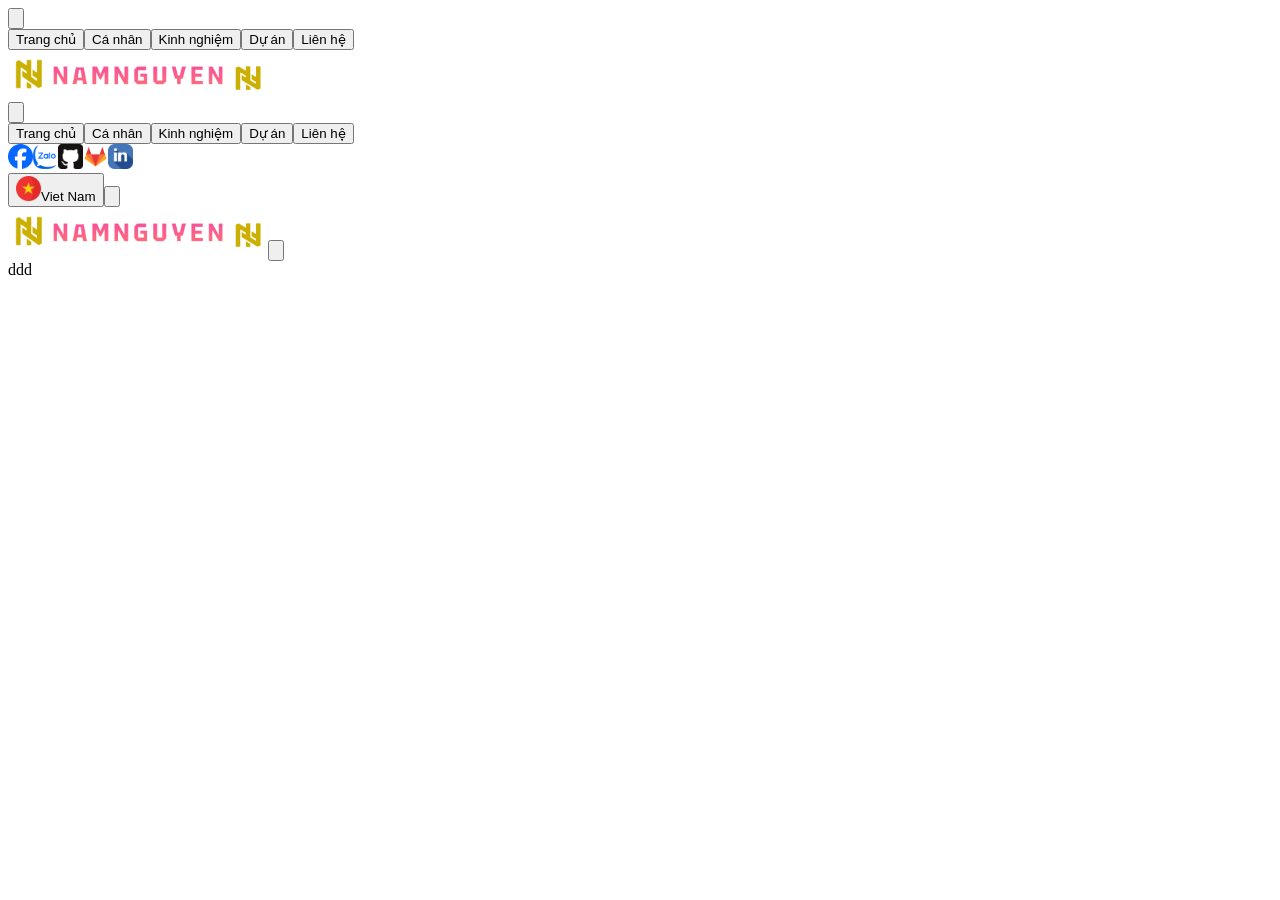
==== commit e71b6f52: "Updates" ====
--- a/index.html
+++ b/index.html
@@ -1 +1 @@
-<!DOCTYPE html><html lang="vi"><head><meta charSet="utf-8"/><meta name="viewport" content="width=device-width, initial-scale=1.0"/><meta name="viewport" content="width=device-width, initial-scale=1"/><link rel="stylesheet" href="/_next/static/css/f554f3b42d7e4bb2.css" data-precedence="next"/><link rel="preload" as="script" fetchPriority="low" href="/_next/static/chunks/webpack-5e055ee8c3694003.js"/><script src="/_next/static/chunks/4bd1b696-78222c5f7f68d8b8.js" async=""></script><script src="/_next/static/chunks/684-488d41bde3cb8c04.js" async=""></script><script src="/_next/static/chunks/main-app-a7c8a29650e95ec6.js" async=""></script><script src="/_next/static/chunks/236-925bf49a7c712ecd.js" async=""></script><script src="/_next/static/chunks/app/page-74e0701febec13ed.js" async=""></script><script src="/_next/static/chunks/255-ecc08c5af2c12522.js" async=""></script><script src="/_next/static/chunks/app/layout-89610616e600fedc.js" async=""></script><title>Nguyen Van Nam</title><meta name="description" content="Full Stack Developer"/><link rel="icon" href="/favicon.ico" type="image/x-icon" sizes="256x256"/><script>document.querySelectorAll('body link[rel="icon"], body link[rel="apple-touch-icon"]').forEach(el => document.head.appendChild(el))</script><script src="/_next/static/chunks/polyfills-42372ed130431b0a.js" noModule=""></script></head><body class="__variable_5cfdac __variable_9a8899 antialiased"><script>((e,t,r,n,o,a,i,l)=>{let u=document.documentElement,s=["light","dark"];function c(t){var r;(Array.isArray(e)?e:[e]).forEach(e=>{let r="class"===e,n=r&&a?o.map(e=>a[e]||e):o;r?(u.classList.remove(...n),u.classList.add(a&&a[t]?a[t]:t)):u.setAttribute(e,t)}),r=t,l&&s.includes(r)&&(u.style.colorScheme=r)}if(n)c(n);else try{let e=localStorage.getItem(t)||r,n=i&&"system"===e?window.matchMedia("(prefers-color-scheme: dark)").matches?"dark":"light":e;c(n)}catch(e){}})("class","theme","light",null,["light","dark"],null,true,true)</script><div class="relative flex h-screen w-screen flex-col items-center justify-start"><div class="absolute top-[50%] right-0 z-50 block xl:hidden"><div class="block xl:hidden"><button data-slot="popover-trigger" class="inline-flex items-center justify-center gap-2 whitespace-nowrap rounded-md text-sm font-medium transition-all disabled:pointer-events-none disabled:opacity-50 [&amp;_svg]:pointer-events-none [&amp;_svg:not([class*=&#x27;size-&#x27;])]:size-4 shrink-0 [&amp;_svg]:shrink-0 outline-none focus-visible:border-ring focus-visible:ring-ring/50 focus-visible:ring-[3px] aria-invalid:ring-destructive/20 dark:aria-invalid:ring-destructive/40 aria-invalid:border-destructive hover:bg-accent hover:text-accent-foreground dark:hover:bg-accent/50 h-9 px-4 py-2 has-[&gt;svg]:px-3" type="button" aria-haspopup="dialog" aria-expanded="false" aria-controls="radix-«R5lb»" data-state="closed"><svg xmlns="http://www.w3.org/2000/svg" fill="none" viewBox="0 0 24 24" stroke-width="1.5" stroke="currentColor" aria-hidden="true" data-slot="icon" class="size-5"><path stroke-linecap="round" stroke-linejoin="round" d="m18.75 4.5-7.5 7.5 7.5 7.5m-6-15L5.25 12l7.5 7.5"></path></svg></button></div><div class="hidden flex-row xl:flex"><button data-slot="button" class="inline-flex items-center justify-center gap-2 whitespace-nowrap rounded-md text-sm font-medium transition-all disabled:pointer-events-none disabled:opacity-50 [&amp;_svg]:pointer-events-none [&amp;_svg:not([class*=&#x27;size-&#x27;])]:size-4 shrink-0 [&amp;_svg]:shrink-0 outline-none focus-visible:border-ring focus-visible:ring-ring/50 focus-visible:ring-[3px] aria-invalid:ring-destructive/20 dark:aria-invalid:ring-destructive/40 aria-invalid:border-destructive text-primary underline-offset-4 hover:underline h-9 px-4 py-2 has-[&gt;svg]:px-3 hover:cursor-pointer"><label data-slot="label" class="flex items-center gap-2 text-sm leading-none font-medium select-none group-data-[disabled=true]:pointer-events-none group-data-[disabled=true]:opacity-50 peer-disabled:cursor-not-allowed peer-disabled:opacity-50 text-indigo-700 dark:text-purple-500">Trang chủ</label></button><button data-slot="button" class="inline-flex items-center justify-center gap-2 whitespace-nowrap rounded-md text-sm font-medium transition-all disabled:pointer-events-none disabled:opacity-50 [&amp;_svg]:pointer-events-none [&amp;_svg:not([class*=&#x27;size-&#x27;])]:size-4 shrink-0 [&amp;_svg]:shrink-0 outline-none focus-visible:border-ring focus-visible:ring-ring/50 focus-visible:ring-[3px] aria-invalid:ring-destructive/20 dark:aria-invalid:ring-destructive/40 aria-invalid:border-destructive text-primary underline-offset-4 hover:underline h-9 px-4 py-2 has-[&gt;svg]:px-3 hover:cursor-pointer"><label data-slot="label" class="flex items-center gap-2 text-sm leading-none font-medium select-none group-data-[disabled=true]:pointer-events-none group-data-[disabled=true]:opacity-50 peer-disabled:cursor-not-allowed peer-disabled:opacity-50">Cá nhân</label></button><button data-slot="button" class="inline-flex items-center justify-center gap-2 whitespace-nowrap rounded-md text-sm font-medium transition-all disabled:pointer-events-none disabled:opacity-50 [&amp;_svg]:pointer-events-none [&amp;_svg:not([class*=&#x27;size-&#x27;])]:size-4 shrink-0 [&amp;_svg]:shrink-0 outline-none focus-visible:border-ring focus-visible:ring-ring/50 focus-visible:ring-[3px] aria-invalid:ring-destructive/20 dark:aria-invalid:ring-destructive/40 aria-invalid:border-destructive text-primary underline-offset-4 hover:underline h-9 px-4 py-2 has-[&gt;svg]:px-3 hover:cursor-pointer"><label data-slot="label" class="flex items-center gap-2 text-sm leading-none font-medium select-none group-data-[disabled=true]:pointer-events-none group-data-[disabled=true]:opacity-50 peer-disabled:cursor-not-allowed peer-disabled:opacity-50">Kinh nghiệm</label></button><button data-slot="button" class="inline-flex items-center justify-center gap-2 whitespace-nowrap rounded-md text-sm font-medium transition-all disabled:pointer-events-none disabled:opacity-50 [&amp;_svg]:pointer-events-none [&amp;_svg:not([class*=&#x27;size-&#x27;])]:size-4 shrink-0 [&amp;_svg]:shrink-0 outline-none focus-visible:border-ring focus-visible:ring-ring/50 focus-visible:ring-[3px] aria-invalid:ring-destructive/20 dark:aria-invalid:ring-destructive/40 aria-invalid:border-destructive text-primary underline-offset-4 hover:underline h-9 px-4 py-2 has-[&gt;svg]:px-3 hover:cursor-pointer"><label data-slot="label" class="flex items-center gap-2 text-sm leading-none font-medium select-none group-data-[disabled=true]:pointer-events-none group-data-[disabled=true]:opacity-50 peer-disabled:cursor-not-allowed peer-disabled:opacity-50">Dự án</label></button><button data-slot="button" class="inline-flex items-center justify-center gap-2 whitespace-nowrap rounded-md text-sm font-medium transition-all disabled:pointer-events-none disabled:opacity-50 [&amp;_svg]:pointer-events-none [&amp;_svg:not([class*=&#x27;size-&#x27;])]:size-4 shrink-0 [&amp;_svg]:shrink-0 outline-none focus-visible:border-ring focus-visible:ring-ring/50 focus-visible:ring-[3px] aria-invalid:ring-destructive/20 dark:aria-invalid:ring-destructive/40 aria-invalid:border-destructive text-primary underline-offset-4 hover:underline h-9 px-4 py-2 has-[&gt;svg]:px-3 hover:cursor-pointer"><label data-slot="label" class="flex items-center gap-2 text-sm leading-none font-medium select-none group-data-[disabled=true]:pointer-events-none group-data-[disabled=true]:opacity-50 peer-disabled:cursor-not-allowed peer-disabled:opacity-50">Liên hệ</label></button></div></div><div class="flex w-[96%] flex-col gap-10 py-2 sm:py-5 lg:w-[90%] 2xl:w-[80%]"><div class="hidden w-full items-center justify-between sm:flex"><a class="hidden items-center justify-center sm:flex" href="/"><img alt="logo" loading="lazy" width="220" height="48" decoding="async" data-nimg="1" style="color:transparent" src="/image/logo/logo-1.png"/></a><a class="flex items-center justify-center sm:hidden" href="/"><img alt="logo" loading="lazy" width="40" height="40" decoding="async" data-nimg="1" style="color:transparent" src="/image/logo/logo.png"/></a><div class="flex flex-row items-center justify-center gap-10"><div class="hidden xl:block"><div class="block xl:hidden"><button data-slot="popover-trigger" class="inline-flex items-center justify-center gap-2 whitespace-nowrap rounded-md text-sm font-medium transition-all disabled:pointer-events-none disabled:opacity-50 [&amp;_svg]:pointer-events-none [&amp;_svg:not([class*=&#x27;size-&#x27;])]:size-4 shrink-0 [&amp;_svg]:shrink-0 outline-none focus-visible:border-ring focus-visible:ring-ring/50 focus-visible:ring-[3px] aria-invalid:ring-destructive/20 dark:aria-invalid:ring-destructive/40 aria-invalid:border-destructive hover:bg-accent hover:text-accent-foreground dark:hover:bg-accent/50 h-9 px-4 py-2 has-[&gt;svg]:px-3" type="button" aria-haspopup="dialog" aria-expanded="false" aria-controls="radix-«R1cmlb»" data-state="closed"><svg xmlns="http://www.w3.org/2000/svg" fill="none" viewBox="0 0 24 24" stroke-width="1.5" stroke="currentColor" aria-hidden="true" data-slot="icon" class="size-5"><path stroke-linecap="round" stroke-linejoin="round" d="m18.75 4.5-7.5 7.5 7.5 7.5m-6-15L5.25 12l7.5 7.5"></path></svg></button></div><div class="hidden flex-row xl:flex"><button data-slot="button" class="inline-flex items-center justify-center gap-2 whitespace-nowrap rounded-md text-sm font-medium transition-all disabled:pointer-events-none disabled:opacity-50 [&amp;_svg]:pointer-events-none [&amp;_svg:not([class*=&#x27;size-&#x27;])]:size-4 shrink-0 [&amp;_svg]:shrink-0 outline-none focus-visible:border-ring focus-visible:ring-ring/50 focus-visible:ring-[3px] aria-invalid:ring-destructive/20 dark:aria-invalid:ring-destructive/40 aria-invalid:border-destructive text-primary underline-offset-4 hover:underline h-9 px-4 py-2 has-[&gt;svg]:px-3 hover:cursor-pointer"><label data-slot="label" class="flex items-center gap-2 text-sm leading-none font-medium select-none group-data-[disabled=true]:pointer-events-none group-data-[disabled=true]:opacity-50 peer-disabled:cursor-not-allowed peer-disabled:opacity-50 text-indigo-700 dark:text-purple-500">Trang chủ</label></button><button data-slot="button" class="inline-flex items-center justify-center gap-2 whitespace-nowrap rounded-md text-sm font-medium transition-all disabled:pointer-events-none disabled:opacity-50 [&amp;_svg]:pointer-events-none [&amp;_svg:not([class*=&#x27;size-&#x27;])]:size-4 shrink-0 [&amp;_svg]:shrink-0 outline-none focus-visible:border-ring focus-visible:ring-ring/50 focus-visible:ring-[3px] aria-invalid:ring-destructive/20 dark:aria-invalid:ring-destructive/40 aria-invalid:border-destructive text-primary underline-offset-4 hover:underline h-9 px-4 py-2 has-[&gt;svg]:px-3 hover:cursor-pointer"><label data-slot="label" class="flex items-center gap-2 text-sm leading-none font-medium select-none group-data-[disabled=true]:pointer-events-none group-data-[disabled=true]:opacity-50 peer-disabled:cursor-not-allowed peer-disabled:opacity-50">Cá nhân</label></button><button data-slot="button" class="inline-flex items-center justify-center gap-2 whitespace-nowrap rounded-md text-sm font-medium transition-all disabled:pointer-events-none disabled:opacity-50 [&amp;_svg]:pointer-events-none [&amp;_svg:not([class*=&#x27;size-&#x27;])]:size-4 shrink-0 [&amp;_svg]:shrink-0 outline-none focus-visible:border-ring focus-visible:ring-ring/50 focus-visible:ring-[3px] aria-invalid:ring-destructive/20 dark:aria-invalid:ring-destructive/40 aria-invalid:border-destructive text-primary underline-offset-4 hover:underline h-9 px-4 py-2 has-[&gt;svg]:px-3 hover:cursor-pointer"><label data-slot="label" class="flex items-center gap-2 text-sm leading-none font-medium select-none group-data-[disabled=true]:pointer-events-none group-data-[disabled=true]:opacity-50 peer-disabled:cursor-not-allowed peer-disabled:opacity-50">Kinh nghiệm</label></button><button data-slot="button" class="inline-flex items-center justify-center gap-2 whitespace-nowrap rounded-md text-sm font-medium transition-all disabled:pointer-events-none disabled:opacity-50 [&amp;_svg]:pointer-events-none [&amp;_svg:not([class*=&#x27;size-&#x27;])]:size-4 shrink-0 [&amp;_svg]:shrink-0 outline-none focus-visible:border-ring focus-visible:ring-ring/50 focus-visible:ring-[3px] aria-invalid:ring-destructive/20 dark:aria-invalid:ring-destructive/40 aria-invalid:border-destructive text-primary underline-offset-4 hover:underline h-9 px-4 py-2 has-[&gt;svg]:px-3 hover:cursor-pointer"><label data-slot="label" class="flex items-center gap-2 text-sm leading-none font-medium select-none group-data-[disabled=true]:pointer-events-none group-data-[disabled=true]:opacity-50 peer-disabled:cursor-not-allowed peer-disabled:opacity-50">Dự án</label></button><button data-slot="button" class="inline-flex items-center justify-center gap-2 whitespace-nowrap rounded-md text-sm font-medium transition-all disabled:pointer-events-none disabled:opacity-50 [&amp;_svg]:pointer-events-none [&amp;_svg:not([class*=&#x27;size-&#x27;])]:size-4 shrink-0 [&amp;_svg]:shrink-0 outline-none focus-visible:border-ring focus-visible:ring-ring/50 focus-visible:ring-[3px] aria-invalid:ring-destructive/20 dark:aria-invalid:ring-destructive/40 aria-invalid:border-destructive text-primary underline-offset-4 hover:underline h-9 px-4 py-2 has-[&gt;svg]:px-3 hover:cursor-pointer"><label data-slot="label" class="flex items-center gap-2 text-sm leading-none font-medium select-none group-data-[disabled=true]:pointer-events-none group-data-[disabled=true]:opacity-50 peer-disabled:cursor-not-allowed peer-disabled:opacity-50">Liên hệ</label></button></div></div><div class="hidden flex-row gap-3 sm:flex"><a href="https://www.facebook.com/nguyen.nam.680681/"><img alt="" loading="lazy" width="25" height="25" decoding="async" data-nimg="1" class="transform transition duration-300 ease-in-out hover:scale-110" style="color:transparent" src="/image/social/iconface.png"/></a><a href="/image/social/qrzalo.jpg"><img alt="" loading="lazy" width="25" height="25" decoding="async" data-nimg="1" class="transform transition duration-300 ease-in-out hover:scale-110" style="color:transparent" src="/image/social/Icon_of_Zalo.svg.webp"/></a><a href="https://github.com/demongthan"><img alt="" loading="lazy" width="25" height="25" decoding="async" data-nimg="1" class="transform transition duration-300 ease-in-out hover:scale-110" style="color:transparent" src="/image/social/iconGithub_1.png"/></a><a href="https://gitlab.com/NamNguyen18131638"><img alt="" loading="lazy" width="25" height="25" decoding="async" data-nimg="1" class="transform transition duration-300 ease-in-out hover:scale-110" style="color:transparent" src="/image/social/gitlabicon.png"/></a><a href="https://www.linkedin.com/in/namnguyen57/"><img alt="" loading="lazy" width="25" height="25" decoding="async" data-nimg="1" class="transform transition duration-300 ease-in-out hover:scale-110" style="color:transparent" src="/image/social/iconLinked_1.png"/></a></div><div class="flex gap-1"><button data-slot="dropdown-menu-trigger" class="inline-flex items-center justify-center gap-2 whitespace-nowrap rounded-md text-sm font-medium transition-all disabled:pointer-events-none disabled:opacity-50 [&amp;_svg]:pointer-events-none [&amp;_svg:not([class*=&#x27;size-&#x27;])]:size-4 shrink-0 [&amp;_svg]:shrink-0 outline-none focus-visible:border-ring focus-visible:ring-ring/50 focus-visible:ring-[3px] aria-invalid:ring-destructive/20 dark:aria-invalid:ring-destructive/40 aria-invalid:border-destructive hover:bg-accent hover:text-accent-foreground dark:hover:bg-accent/50 h-9 has-[&gt;svg]:px-3 p-0 hover:cursor-pointer" type="button" id="radix-«R1smlb»" aria-haspopup="menu" aria-expanded="false" data-state="closed"><div class="flex h-[25px] flex-row gap-2"><img alt="" loading="lazy" width="25" height="25" decoding="async" data-nimg="1" style="color:transparent" src="/image/language/iconVi.png"/><label data-slot="label" class="flex items-center gap-2 text-sm leading-none font-medium select-none group-data-[disabled=true]:pointer-events-none group-data-[disabled=true]:opacity-50 peer-disabled:cursor-not-allowed peer-disabled:opacity-50">Viet Nam</label></div></button><button data-slot="button" class="inline-flex items-center justify-center gap-2 whitespace-nowrap rounded-md text-sm font-medium transition-all disabled:pointer-events-none disabled:opacity-50 [&amp;_svg]:pointer-events-none [&amp;_svg:not([class*=&#x27;size-&#x27;])]:size-4 shrink-0 [&amp;_svg]:shrink-0 outline-none focus-visible:border-ring focus-visible:ring-ring/50 focus-visible:ring-[3px] aria-invalid:ring-destructive/20 dark:aria-invalid:ring-destructive/40 aria-invalid:border-destructive hover:bg-accent hover:text-accent-foreground dark:hover:bg-accent/50 h-9 px-4 py-2 has-[&gt;svg]:px-3"><svg xmlns="http://www.w3.org/2000/svg" fill="none" viewBox="0 0 24 24" stroke-width="1.5" stroke="currentColor" aria-hidden="true" data-slot="icon" class="size-5"><path stroke-linecap="round" stroke-linejoin="round" d="M10.343 3.94c.09-.542.56-.94 1.11-.94h1.093c.55 0 1.02.398 1.11.94l.149.894c.07.424.384.764.78.93.398.164.855.142 1.205-.108l.737-.527a1.125 1.125 0 0 1 1.45.12l.773.774c.39.389.44 1.002.12 1.45l-.527.737c-.25.35-.272.806-.107 1.204.165.397.505.71.93.78l.893.15c.543.09.94.559.94 1.109v1.094c0 .55-.397 1.02-.94 1.11l-.894.149c-.424.07-.764.383-.929.78-.165.398-.143.854.107 1.204l.527.738c.32.447.269 1.06-.12 1.45l-.774.773a1.125 1.125 0 0 1-1.449.12l-.738-.527c-.35-.25-.806-.272-1.203-.107-.398.165-.71.505-.781.929l-.149.894c-.09.542-.56.94-1.11.94h-1.094c-.55 0-1.019-.398-1.11-.94l-.148-.894c-.071-.424-.384-.764-.781-.93-.398-.164-.854-.142-1.204.108l-.738.527c-.447.32-1.06.269-1.45-.12l-.773-.774a1.125 1.125 0 0 1-.12-1.45l.527-.737c.25-.35.272-.806.108-1.204-.165-.397-.506-.71-.93-.78l-.894-.15c-.542-.09-.94-.56-.94-1.109v-1.094c0-.55.398-1.02.94-1.11l.894-.149c.424-.07.765-.383.93-.78.165-.398.143-.854-.108-1.204l-.526-.738a1.125 1.125 0 0 1 .12-1.45l.773-.773a1.125 1.125 0 0 1 1.45-.12l.737.527c.35.25.807.272 1.204.107.397-.165.71-.505.78-.929l.15-.894Z"></path><path stroke-linecap="round" stroke-linejoin="round" d="M15 12a3 3 0 1 1-6 0 3 3 0 0 1 6 0Z"></path></svg></button></div></div></div><div class="flex w-full items-center justify-between sm:hidden"><a class="hidden items-center justify-center sm:flex" href="/"><img alt="logo" loading="lazy" width="220" height="48" decoding="async" data-nimg="1" style="color:transparent" src="/image/logo/logo-1.png"/></a><a class="flex items-center justify-center sm:hidden" href="/"><img alt="logo" loading="lazy" width="40" height="40" decoding="async" data-nimg="1" style="color:transparent" src="/image/logo/logo.png"/></a><button data-slot="dropdown-menu-trigger" class="inline-flex items-center justify-center gap-2 whitespace-nowrap rounded-md text-sm font-medium transition-all disabled:pointer-events-none disabled:opacity-50 [&amp;_svg]:pointer-events-none [&amp;_svg:not([class*=&#x27;size-&#x27;])]:size-4 shrink-0 [&amp;_svg]:shrink-0 outline-none focus-visible:border-ring focus-visible:ring-ring/50 focus-visible:ring-[3px] aria-invalid:ring-destructive/20 dark:aria-invalid:ring-destructive/40 aria-invalid:border-destructive hover:bg-accent hover:text-accent-foreground dark:hover:bg-accent/50 h-9 px-4 py-2 has-[&gt;svg]:px-3" type="button" id="radix-«R56lb»" aria-haspopup="menu" aria-expanded="false" data-state="closed"><svg xmlns="http://www.w3.org/2000/svg" fill="none" viewBox="0 0 24 24" stroke-width="1.5" stroke="currentColor" aria-hidden="true" data-slot="icon" class="h-[40px] w-[40px]"><path stroke-linecap="round" stroke-linejoin="round" d="M3.75 6.75h16.5M3.75 12h16.5m-16.5 5.25h16.5"></path></svg></button></div><label data-slot="label" class="flex items-center gap-2 text-sm leading-none font-medium select-none group-data-[disabled=true]:pointer-events-none group-data-[disabled=true]:opacity-50 peer-disabled:cursor-not-allowed peer-disabled:opacity-50">ddd</label><!--$--><!--/$--><!--$--><!--/$--></div></div><script src="/_next/static/chunks/webpack-5e055ee8c3694003.js" async=""></script><script>(self.__next_f=self.__next_f||[]).push([0])</script><script>self.__next_f.push([1,"1:\"$Sreact.fragment\"\n3:I[5057,[\"236\",\"static/chunks/236-925bf49a7c712ecd.js\",\"974\",\"static/chunks/app/page-74e0701febec13ed.js\"],\"Label\"]\n4:I[9665,[],\"MetadataBoundary\"]\n6:I[9665,[],\"OutletBoundary\"]\n9:I[4911,[],\"AsyncMetadataOutlet\"]\nb:I[9665,[],\"ViewportBoundary\"]\nd:I[6614,[],\"\"]\n:HL[\"/_next/static/css/f554f3b42d7e4bb2.css\",\"style\"]\n0:{\"P\":null,\"b\":\"ClOP_zeMBMe3xAlKQF4DQ\",\"p\":\"\",\"c\":[\"\",\"\"],\"i\":false,\"f\":[[[\"\",{\"children\":[\"__PAGE__\",{}]},\"$undefined\",\"$undefined\",true],[\"\",[\"$\",\"$1\",\"c\",{\"children\":[[[\"$\",\"link\",\"0\",{\"rel\":\"stylesheet\",\"href\":\"/_next/static/css/f554f3b42d7e4bb2.css\",\"precedence\":\"next\",\"crossOrigin\":\"$undefined\",\"nonce\":\"$undefined\"}]],\"$L2\"]}],{\"children\":[\"__PAGE__\",[\"$\",\"$1\",\"c\",{\"children\":[[\"$\",\"$L3\",null,{\"children\":\"ddd\"}],[\"$\",\"$L4\",null,{\"children\":\"$L5\"}],null,[\"$\",\"$L6\",null,{\"children\":[\"$L7\",\"$L8\",[\"$\",\"$L9\",null,{\"promise\":\"$@a\"}]]}]]}],{},null,false]},null,false],[\"$\",\"$1\",\"h\",{\"children\":[null,[\"$\",\"$1\",\"9epFcD916zy5sphFBGIcf\",{\"children\":[[\"$\",\"$Lb\",null,{\"children\":\"$Lc\"}],null]}],null]}],false]],\"m\":\"$undefined\",\"G\":[\"$d\",\"$undefined\"],\"s\":false,\"S\":true}\n"])</script><script>self.__next_f.push([1,"e:I[3459,[\"236\",\"static/chunks/236-925bf49a7c712ecd.js\",\"255\",\"static/chunks/255-ecc08c5af2c12522.js\",\"177\",\"static/chunks/app/layout-89610616e600fedc.js\"],\"default\"]\nf:I[8866,[\"236\",\"static/chunks/236-925bf49a7c712ecd.js\",\"255\",\"static/chunks/255-ecc08c5af2c12522.js\",\"177\",\"static/chunks/app/layout-89610616e600fedc.js\"],\"ReduxProvider\"]\n10:I[97,[\"236\",\"static/chunks/236-925bf49a7c712ecd.js\",\"255\",\"static/chunks/255-ecc08c5af2c12522.js\",\"177\",\"static/chunks/app/layout-89610616e600fedc.js\"],\"default\"]\n11:I[1435,[\"236\",\"static/chunks/236-925bf49a7c712ecd.js\",\"255\",\"static/chunks/255-ecc08c5af2c12522.js\",\"177\",\"static/chunks/app/layout-89610616e600fedc.js\"],\"default\"]\n12:I[307,[\"236\",\"static/chunks/236-925bf49a7c712ecd.js\",\"255\",\"static/chunks/255-ecc08c5af2c12522.js\",\"177\",\"static/chunks/app/layout-89610616e600fedc.js\"],\"default\"]\n13:I[7555,[],\"\"]\n14:I[1295,[],\"\"]\n15:\"$Sreact.suspense\"\n16:I[4911,[],\"AsyncMetadata\"]\n"])</script><script>self.__next_f.push([1,"2:[\"$\",\"html\",null,{\"lang\":\"vi\",\"suppressHydrationWarning\":true,\"children\":[[\"$\",\"head\",null,{\"children\":[\"$\",\"meta\",null,{\"name\":\"viewport\",\"content\":\"width=device-width, initial-scale=1.0\"}]}],[\"$\",\"body\",null,{\"className\":\"__variable_5cfdac __variable_9a8899 antialiased\",\"children\":[\"$\",\"$Le\",null,{\"attribute\":\"class\",\"defaultTheme\":\"light\",\"enableSystem\":true,\"disableTransitionOnChange\":true,\"children\":[\"$\",\"$Lf\",null,{\"children\":[\"$\",\"$L10\",null,{\"children\":[\"$\",\"div\",null,{\"className\":\"relative flex h-screen w-screen flex-col items-center justify-start\",\"children\":[[\"$\",\"div\",null,{\"className\":\"absolute top-[50%] right-0 z-50 block xl:hidden\",\"children\":[\"$\",\"$L11\",null,{}]}],[\"$\",\"div\",null,{\"className\":\"flex w-[96%] flex-col gap-10 py-2 sm:py-5 lg:w-[90%] 2xl:w-[80%]\",\"children\":[[\"$\",\"$L12\",null,{}],[\"$\",\"$L13\",null,{\"parallelRouterKey\":\"children\",\"error\":\"$undefined\",\"errorStyles\":\"$undefined\",\"errorScripts\":\"$undefined\",\"template\":[\"$\",\"$L14\",null,{}],\"templateStyles\":\"$undefined\",\"templateScripts\":\"$undefined\",\"notFound\":[[[\"$\",\"title\",null,{\"children\":\"404: This page could not be found.\"}],[\"$\",\"div\",null,{\"style\":{\"fontFamily\":\"system-ui,\\\"Segoe UI\\\",Roboto,Helvetica,Arial,sans-serif,\\\"Apple Color Emoji\\\",\\\"Segoe UI Emoji\\\"\",\"height\":\"100vh\",\"textAlign\":\"center\",\"display\":\"flex\",\"flexDirection\":\"column\",\"alignItems\":\"center\",\"justifyContent\":\"center\"},\"children\":[\"$\",\"div\",null,{\"children\":[[\"$\",\"style\",null,{\"dangerouslySetInnerHTML\":{\"__html\":\"body{color:#000;background:#fff;margin:0}.next-error-h1{border-right:1px solid rgba(0,0,0,.3)}@media (prefers-color-scheme:dark){body{color:#fff;background:#000}.next-error-h1{border-right:1px solid rgba(255,255,255,.3)}}\"}}],[\"$\",\"h1\",null,{\"className\":\"next-error-h1\",\"style\":{\"display\":\"inline-block\",\"margin\":\"0 20px 0 0\",\"padding\":\"0 23px 0 0\",\"fontSize\":24,\"fontWeight\":500,\"verticalAlign\":\"top\",\"lineHeight\":\"49px\"},\"children\":404}],[\"$\",\"div\",null,{\"style\":{\"display\":\"inline-block\"},\"children\":[\"$\",\"h2\",null,{\"style\":{\"fontSize\":14,\"fontWeight\":400,\"lineHeight\":\"49px\",\"margin\":0},\"children\":\"This page could not be found.\"}]}]]}]}]],[]],\"forbidden\":\"$undefined\",\"unauthorized\":\"$undefined\"}]]}]]}]}]}]}]}]]}]\n"])</script><script>self.__next_f.push([1,"5:[\"$\",\"$15\",null,{\"fallback\":null,\"children\":[\"$\",\"$L16\",null,{\"promise\":\"$@17\"}]}]\n"])</script><script>self.__next_f.push([1,"8:null\n"])</script><script>self.__next_f.push([1,"c:[[\"$\",\"meta\",\"0\",{\"charSet\":\"utf-8\"}],[\"$\",\"meta\",\"1\",{\"name\":\"viewport\",\"content\":\"width=device-width, initial-scale=1\"}]]\n7:null\n"])</script><script>self.__next_f.push([1,"17:{\"metadata\":[[\"$\",\"title\",\"0\",{\"children\":\"Nguyen Van Nam\"}],[\"$\",\"meta\",\"1\",{\"name\":\"description\",\"content\":\"Full Stack Developer\"}],[\"$\",\"link\",\"2\",{\"rel\":\"icon\",\"href\":\"/favicon.ico\",\"type\":\"image/x-icon\",\"sizes\":\"256x256\"}]],\"error\":null,\"digest\":\"$undefined\"}\na:{\"metadata\":\"$17:metadata\",\"error\":null,\"digest\":\"$undefined\"}\n"])</script></body></html>+<!DOCTYPE html><html lang="vi"><head><meta charSet="utf-8"/><meta name="viewport" content="width=device-width, initial-scale=1.0"/><meta name="viewport" content="width=device-width, initial-scale=1"/><link rel="stylesheet" href="/my-profile/_next/static/css/4441de3db9fba889.css" data-precedence="next"/><link rel="preload" as="script" fetchPriority="low" href="/my-profile/_next/static/chunks/webpack-f3dafb31e2c027a3.js"/><script src="/my-profile/_next/static/chunks/4bd1b696-bf9ef0ce382ce78c.js" async=""></script><script src="/my-profile/_next/static/chunks/684-6aa6fdba43d3216d.js" async=""></script><script src="/my-profile/_next/static/chunks/main-app-a7c8a29650e95ec6.js" async=""></script><script src="/my-profile/_next/static/chunks/236-925bf49a7c712ecd.js" async=""></script><script src="/my-profile/_next/static/chunks/app/page-74e0701febec13ed.js" async=""></script><script src="/my-profile/_next/static/chunks/255-02d8e84c8cab9968.js" async=""></script><script src="/my-profile/_next/static/chunks/app/layout-89610616e600fedc.js" async=""></script><title>Nguyen Van Nam</title><meta name="description" content="Full Stack Developer"/><link rel="icon" href="/my-profile/favicon.ico" type="image/x-icon" sizes="256x256"/><script>document.querySelectorAll('body link[rel="icon"], body link[rel="apple-touch-icon"]').forEach(el => document.head.appendChild(el))</script><script src="/my-profile/_next/static/chunks/polyfills-42372ed130431b0a.js" noModule=""></script></head><body class="__variable_24deaf __variable_154f3b antialiased"><script>((e,t,r,n,o,a,i,l)=>{let u=document.documentElement,s=["light","dark"];function c(t){var r;(Array.isArray(e)?e:[e]).forEach(e=>{let r="class"===e,n=r&&a?o.map(e=>a[e]||e):o;r?(u.classList.remove(...n),u.classList.add(a&&a[t]?a[t]:t)):u.setAttribute(e,t)}),r=t,l&&s.includes(r)&&(u.style.colorScheme=r)}if(n)c(n);else try{let e=localStorage.getItem(t)||r,n=i&&"system"===e?window.matchMedia("(prefers-color-scheme: dark)").matches?"dark":"light":e;c(n)}catch(e){}})("class","theme","light",null,["light","dark"],null,true,true)</script><div class="relative flex h-screen w-screen flex-col items-center justify-start"><div class="absolute top-[50%] right-0 z-50 block xl:hidden"><div class="block xl:hidden"><button data-slot="popover-trigger" class="inline-flex items-center justify-center gap-2 whitespace-nowrap rounded-md text-sm font-medium transition-all disabled:pointer-events-none disabled:opacity-50 [&amp;_svg]:pointer-events-none [&amp;_svg:not([class*=&#x27;size-&#x27;])]:size-4 shrink-0 [&amp;_svg]:shrink-0 outline-none focus-visible:border-ring focus-visible:ring-ring/50 focus-visible:ring-[3px] aria-invalid:ring-destructive/20 dark:aria-invalid:ring-destructive/40 aria-invalid:border-destructive hover:bg-accent hover:text-accent-foreground dark:hover:bg-accent/50 h-9 px-4 py-2 has-[&gt;svg]:px-3" type="button" aria-haspopup="dialog" aria-expanded="false" aria-controls="radix-«R5lb»" data-state="closed"><svg xmlns="http://www.w3.org/2000/svg" fill="none" viewBox="0 0 24 24" stroke-width="1.5" stroke="currentColor" aria-hidden="true" data-slot="icon" class="size-5"><path stroke-linecap="round" stroke-linejoin="round" d="m18.75 4.5-7.5 7.5 7.5 7.5m-6-15L5.25 12l7.5 7.5"></path></svg></button></div><div class="hidden flex-row xl:flex"><button data-slot="button" class="inline-flex items-center justify-center gap-2 whitespace-nowrap rounded-md text-sm font-medium transition-all disabled:pointer-events-none disabled:opacity-50 [&amp;_svg]:pointer-events-none [&amp;_svg:not([class*=&#x27;size-&#x27;])]:size-4 shrink-0 [&amp;_svg]:shrink-0 outline-none focus-visible:border-ring focus-visible:ring-ring/50 focus-visible:ring-[3px] aria-invalid:ring-destructive/20 dark:aria-invalid:ring-destructive/40 aria-invalid:border-destructive text-primary underline-offset-4 hover:underline h-9 px-4 py-2 has-[&gt;svg]:px-3 hover:cursor-pointer"><label data-slot="label" class="flex items-center gap-2 text-sm leading-none font-medium select-none group-data-[disabled=true]:pointer-events-none group-data-[disabled=true]:opacity-50 peer-disabled:cursor-not-allowed peer-disabled:opacity-50 text-indigo-700 dark:text-purple-500">Trang chủ</label></button><button data-slot="button" class="inline-flex items-center justify-center gap-2 whitespace-nowrap rounded-md text-sm font-medium transition-all disabled:pointer-events-none disabled:opacity-50 [&amp;_svg]:pointer-events-none [&amp;_svg:not([class*=&#x27;size-&#x27;])]:size-4 shrink-0 [&amp;_svg]:shrink-0 outline-none focus-visible:border-ring focus-visible:ring-ring/50 focus-visible:ring-[3px] aria-invalid:ring-destructive/20 dark:aria-invalid:ring-destructive/40 aria-invalid:border-destructive text-primary underline-offset-4 hover:underline h-9 px-4 py-2 has-[&gt;svg]:px-3 hover:cursor-pointer"><label data-slot="label" class="flex items-center gap-2 text-sm leading-none font-medium select-none group-data-[disabled=true]:pointer-events-none group-data-[disabled=true]:opacity-50 peer-disabled:cursor-not-allowed peer-disabled:opacity-50">Cá nhân</label></button><button data-slot="button" class="inline-flex items-center justify-center gap-2 whitespace-nowrap rounded-md text-sm font-medium transition-all disabled:pointer-events-none disabled:opacity-50 [&amp;_svg]:pointer-events-none [&amp;_svg:not([class*=&#x27;size-&#x27;])]:size-4 shrink-0 [&amp;_svg]:shrink-0 outline-none focus-visible:border-ring focus-visible:ring-ring/50 focus-visible:ring-[3px] aria-invalid:ring-destructive/20 dark:aria-invalid:ring-destructive/40 aria-invalid:border-destructive text-primary underline-offset-4 hover:underline h-9 px-4 py-2 has-[&gt;svg]:px-3 hover:cursor-pointer"><label data-slot="label" class="flex items-center gap-2 text-sm leading-none font-medium select-none group-data-[disabled=true]:pointer-events-none group-data-[disabled=true]:opacity-50 peer-disabled:cursor-not-allowed peer-disabled:opacity-50">Kinh nghiệm</label></button><button data-slot="button" class="inline-flex items-center justify-center gap-2 whitespace-nowrap rounded-md text-sm font-medium transition-all disabled:pointer-events-none disabled:opacity-50 [&amp;_svg]:pointer-events-none [&amp;_svg:not([class*=&#x27;size-&#x27;])]:size-4 shrink-0 [&amp;_svg]:shrink-0 outline-none focus-visible:border-ring focus-visible:ring-ring/50 focus-visible:ring-[3px] aria-invalid:ring-destructive/20 dark:aria-invalid:ring-destructive/40 aria-invalid:border-destructive text-primary underline-offset-4 hover:underline h-9 px-4 py-2 has-[&gt;svg]:px-3 hover:cursor-pointer"><label data-slot="label" class="flex items-center gap-2 text-sm leading-none font-medium select-none group-data-[disabled=true]:pointer-events-none group-data-[disabled=true]:opacity-50 peer-disabled:cursor-not-allowed peer-disabled:opacity-50">Dự án</label></button><button data-slot="button" class="inline-flex items-center justify-center gap-2 whitespace-nowrap rounded-md text-sm font-medium transition-all disabled:pointer-events-none disabled:opacity-50 [&amp;_svg]:pointer-events-none [&amp;_svg:not([class*=&#x27;size-&#x27;])]:size-4 shrink-0 [&amp;_svg]:shrink-0 outline-none focus-visible:border-ring focus-visible:ring-ring/50 focus-visible:ring-[3px] aria-invalid:ring-destructive/20 dark:aria-invalid:ring-destructive/40 aria-invalid:border-destructive text-primary underline-offset-4 hover:underline h-9 px-4 py-2 has-[&gt;svg]:px-3 hover:cursor-pointer"><label data-slot="label" class="flex items-center gap-2 text-sm leading-none font-medium select-none group-data-[disabled=true]:pointer-events-none group-data-[disabled=true]:opacity-50 peer-disabled:cursor-not-allowed peer-disabled:opacity-50">Liên hệ</label></button></div></div><div class="flex w-[96%] flex-col gap-10 py-2 sm:py-5 lg:w-[90%] 2xl:w-[80%]"><div class="hidden w-full items-center justify-between sm:flex"><a class="hidden items-center justify-center sm:flex" href="/my-profile"><img alt="logo" loading="lazy" width="220" height="48" decoding="async" data-nimg="1" style="color:transparent" src="/image/logo/logo-1.png"/></a><a class="flex items-center justify-center sm:hidden" href="/my-profile"><img alt="logo" loading="lazy" width="40" height="40" decoding="async" data-nimg="1" style="color:transparent" src="/image/logo/logo.png"/></a><div class="flex flex-row items-center justify-center gap-10"><div class="hidden xl:block"><div class="block xl:hidden"><button data-slot="popover-trigger" class="inline-flex items-center justify-center gap-2 whitespace-nowrap rounded-md text-sm font-medium transition-all disabled:pointer-events-none disabled:opacity-50 [&amp;_svg]:pointer-events-none [&amp;_svg:not([class*=&#x27;size-&#x27;])]:size-4 shrink-0 [&amp;_svg]:shrink-0 outline-none focus-visible:border-ring focus-visible:ring-ring/50 focus-visible:ring-[3px] aria-invalid:ring-destructive/20 dark:aria-invalid:ring-destructive/40 aria-invalid:border-destructive hover:bg-accent hover:text-accent-foreground dark:hover:bg-accent/50 h-9 px-4 py-2 has-[&gt;svg]:px-3" type="button" aria-haspopup="dialog" aria-expanded="false" aria-controls="radix-«R1cmlb»" data-state="closed"><svg xmlns="http://www.w3.org/2000/svg" fill="none" viewBox="0 0 24 24" stroke-width="1.5" stroke="currentColor" aria-hidden="true" data-slot="icon" class="size-5"><path stroke-linecap="round" stroke-linejoin="round" d="m18.75 4.5-7.5 7.5 7.5 7.5m-6-15L5.25 12l7.5 7.5"></path></svg></button></div><div class="hidden flex-row xl:flex"><button data-slot="button" class="inline-flex items-center justify-center gap-2 whitespace-nowrap rounded-md text-sm font-medium transition-all disabled:pointer-events-none disabled:opacity-50 [&amp;_svg]:pointer-events-none [&amp;_svg:not([class*=&#x27;size-&#x27;])]:size-4 shrink-0 [&amp;_svg]:shrink-0 outline-none focus-visible:border-ring focus-visible:ring-ring/50 focus-visible:ring-[3px] aria-invalid:ring-destructive/20 dark:aria-invalid:ring-destructive/40 aria-invalid:border-destructive text-primary underline-offset-4 hover:underline h-9 px-4 py-2 has-[&gt;svg]:px-3 hover:cursor-pointer"><label data-slot="label" class="flex items-center gap-2 text-sm leading-none font-medium select-none group-data-[disabled=true]:pointer-events-none group-data-[disabled=true]:opacity-50 peer-disabled:cursor-not-allowed peer-disabled:opacity-50 text-indigo-700 dark:text-purple-500">Trang chủ</label></button><button data-slot="button" class="inline-flex items-center justify-center gap-2 whitespace-nowrap rounded-md text-sm font-medium transition-all disabled:pointer-events-none disabled:opacity-50 [&amp;_svg]:pointer-events-none [&amp;_svg:not([class*=&#x27;size-&#x27;])]:size-4 shrink-0 [&amp;_svg]:shrink-0 outline-none focus-visible:border-ring focus-visible:ring-ring/50 focus-visible:ring-[3px] aria-invalid:ring-destructive/20 dark:aria-invalid:ring-destructive/40 aria-invalid:border-destructive text-primary underline-offset-4 hover:underline h-9 px-4 py-2 has-[&gt;svg]:px-3 hover:cursor-pointer"><label data-slot="label" class="flex items-center gap-2 text-sm leading-none font-medium select-none group-data-[disabled=true]:pointer-events-none group-data-[disabled=true]:opacity-50 peer-disabled:cursor-not-allowed peer-disabled:opacity-50">Cá nhân</label></button><button data-slot="button" class="inline-flex items-center justify-center gap-2 whitespace-nowrap rounded-md text-sm font-medium transition-all disabled:pointer-events-none disabled:opacity-50 [&amp;_svg]:pointer-events-none [&amp;_svg:not([class*=&#x27;size-&#x27;])]:size-4 shrink-0 [&amp;_svg]:shrink-0 outline-none focus-visible:border-ring focus-visible:ring-ring/50 focus-visible:ring-[3px] aria-invalid:ring-destructive/20 dark:aria-invalid:ring-destructive/40 aria-invalid:border-destructive text-primary underline-offset-4 hover:underline h-9 px-4 py-2 has-[&gt;svg]:px-3 hover:cursor-pointer"><label data-slot="label" class="flex items-center gap-2 text-sm leading-none font-medium select-none group-data-[disabled=true]:pointer-events-none group-data-[disabled=true]:opacity-50 peer-disabled:cursor-not-allowed peer-disabled:opacity-50">Kinh nghiệm</label></button><button data-slot="button" class="inline-flex items-center justify-center gap-2 whitespace-nowrap rounded-md text-sm font-medium transition-all disabled:pointer-events-none disabled:opacity-50 [&amp;_svg]:pointer-events-none [&amp;_svg:not([class*=&#x27;size-&#x27;])]:size-4 shrink-0 [&amp;_svg]:shrink-0 outline-none focus-visible:border-ring focus-visible:ring-ring/50 focus-visible:ring-[3px] aria-invalid:ring-destructive/20 dark:aria-invalid:ring-destructive/40 aria-invalid:border-destructive text-primary underline-offset-4 hover:underline h-9 px-4 py-2 has-[&gt;svg]:px-3 hover:cursor-pointer"><label data-slot="label" class="flex items-center gap-2 text-sm leading-none font-medium select-none group-data-[disabled=true]:pointer-events-none group-data-[disabled=true]:opacity-50 peer-disabled:cursor-not-allowed peer-disabled:opacity-50">Dự án</label></button><button data-slot="button" class="inline-flex items-center justify-center gap-2 whitespace-nowrap rounded-md text-sm font-medium transition-all disabled:pointer-events-none disabled:opacity-50 [&amp;_svg]:pointer-events-none [&amp;_svg:not([class*=&#x27;size-&#x27;])]:size-4 shrink-0 [&amp;_svg]:shrink-0 outline-none focus-visible:border-ring focus-visible:ring-ring/50 focus-visible:ring-[3px] aria-invalid:ring-destructive/20 dark:aria-invalid:ring-destructive/40 aria-invalid:border-destructive text-primary underline-offset-4 hover:underline h-9 px-4 py-2 has-[&gt;svg]:px-3 hover:cursor-pointer"><label data-slot="label" class="flex items-center gap-2 text-sm leading-none font-medium select-none group-data-[disabled=true]:pointer-events-none group-data-[disabled=true]:opacity-50 peer-disabled:cursor-not-allowed peer-disabled:opacity-50">Liên hệ</label></button></div></div><div class="hidden flex-row gap-3 sm:flex"><a href="https://www.facebook.com/nguyen.nam.680681/"><img alt="" loading="lazy" width="25" height="25" decoding="async" data-nimg="1" class="transform transition duration-300 ease-in-out hover:scale-110" style="color:transparent" src="/image/social/iconface.png"/></a><a href="/my-profile/image/social/qrzalo.jpg"><img alt="" loading="lazy" width="25" height="25" decoding="async" data-nimg="1" class="transform transition duration-300 ease-in-out hover:scale-110" style="color:transparent" src="/image/social/Icon_of_Zalo.svg.webp"/></a><a href="https://github.com/demongthan"><img alt="" loading="lazy" width="25" height="25" decoding="async" data-nimg="1" class="transform transition duration-300 ease-in-out hover:scale-110" style="color:transparent" src="/image/social/iconGithub_1.png"/></a><a href="https://gitlab.com/NamNguyen18131638"><img alt="" loading="lazy" width="25" height="25" decoding="async" data-nimg="1" class="transform transition duration-300 ease-in-out hover:scale-110" style="color:transparent" src="/image/social/gitlabicon.png"/></a><a href="https://www.linkedin.com/in/namnguyen57/"><img alt="" loading="lazy" width="25" height="25" decoding="async" data-nimg="1" class="transform transition duration-300 ease-in-out hover:scale-110" style="color:transparent" src="/image/social/iconLinked_1.png"/></a></div><div class="flex gap-1"><button data-slot="dropdown-menu-trigger" class="inline-flex items-center justify-center gap-2 whitespace-nowrap rounded-md text-sm font-medium transition-all disabled:pointer-events-none disabled:opacity-50 [&amp;_svg]:pointer-events-none [&amp;_svg:not([class*=&#x27;size-&#x27;])]:size-4 shrink-0 [&amp;_svg]:shrink-0 outline-none focus-visible:border-ring focus-visible:ring-ring/50 focus-visible:ring-[3px] aria-invalid:ring-destructive/20 dark:aria-invalid:ring-destructive/40 aria-invalid:border-destructive hover:bg-accent hover:text-accent-foreground dark:hover:bg-accent/50 h-9 has-[&gt;svg]:px-3 p-0 hover:cursor-pointer" type="button" id="radix-«R1smlb»" aria-haspopup="menu" aria-expanded="false" data-state="closed"><div class="flex h-[25px] flex-row gap-2"><img alt="" loading="lazy" width="25" height="25" decoding="async" data-nimg="1" style="color:transparent" src="/image/language/iconVi.png"/><label data-slot="label" class="flex items-center gap-2 text-sm leading-none font-medium select-none group-data-[disabled=true]:pointer-events-none group-data-[disabled=true]:opacity-50 peer-disabled:cursor-not-allowed peer-disabled:opacity-50">Viet Nam</label></div></button><button data-slot="button" class="inline-flex items-center justify-center gap-2 whitespace-nowrap rounded-md text-sm font-medium transition-all disabled:pointer-events-none disabled:opacity-50 [&amp;_svg]:pointer-events-none [&amp;_svg:not([class*=&#x27;size-&#x27;])]:size-4 shrink-0 [&amp;_svg]:shrink-0 outline-none focus-visible:border-ring focus-visible:ring-ring/50 focus-visible:ring-[3px] aria-invalid:ring-destructive/20 dark:aria-invalid:ring-destructive/40 aria-invalid:border-destructive hover:bg-accent hover:text-accent-foreground dark:hover:bg-accent/50 h-9 px-4 py-2 has-[&gt;svg]:px-3"><svg xmlns="http://www.w3.org/2000/svg" fill="none" viewBox="0 0 24 24" stroke-width="1.5" stroke="currentColor" aria-hidden="true" data-slot="icon" class="size-5"><path stroke-linecap="round" stroke-linejoin="round" d="M10.343 3.94c.09-.542.56-.94 1.11-.94h1.093c.55 0 1.02.398 1.11.94l.149.894c.07.424.384.764.78.93.398.164.855.142 1.205-.108l.737-.527a1.125 1.125 0 0 1 1.45.12l.773.774c.39.389.44 1.002.12 1.45l-.527.737c-.25.35-.272.806-.107 1.204.165.397.505.71.93.78l.893.15c.543.09.94.559.94 1.109v1.094c0 .55-.397 1.02-.94 1.11l-.894.149c-.424.07-.764.383-.929.78-.165.398-.143.854.107 1.204l.527.738c.32.447.269 1.06-.12 1.45l-.774.773a1.125 1.125 0 0 1-1.449.12l-.738-.527c-.35-.25-.806-.272-1.203-.107-.398.165-.71.505-.781.929l-.149.894c-.09.542-.56.94-1.11.94h-1.094c-.55 0-1.019-.398-1.11-.94l-.148-.894c-.071-.424-.384-.764-.781-.93-.398-.164-.854-.142-1.204.108l-.738.527c-.447.32-1.06.269-1.45-.12l-.773-.774a1.125 1.125 0 0 1-.12-1.45l.527-.737c.25-.35.272-.806.108-1.204-.165-.397-.506-.71-.93-.78l-.894-.15c-.542-.09-.94-.56-.94-1.109v-1.094c0-.55.398-1.02.94-1.11l.894-.149c.424-.07.765-.383.93-.78.165-.398.143-.854-.108-1.204l-.526-.738a1.125 1.125 0 0 1 .12-1.45l.773-.773a1.125 1.125 0 0 1 1.45-.12l.737.527c.35.25.807.272 1.204.107.397-.165.71-.505.78-.929l.15-.894Z"></path><path stroke-linecap="round" stroke-linejoin="round" d="M15 12a3 3 0 1 1-6 0 3 3 0 0 1 6 0Z"></path></svg></button></div></div></div><div class="flex w-full items-center justify-between sm:hidden"><a class="hidden items-center justify-center sm:flex" href="/my-profile"><img alt="logo" loading="lazy" width="220" height="48" decoding="async" data-nimg="1" style="color:transparent" src="/image/logo/logo-1.png"/></a><a class="flex items-center justify-center sm:hidden" href="/my-profile"><img alt="logo" loading="lazy" width="40" height="40" decoding="async" data-nimg="1" style="color:transparent" src="/image/logo/logo.png"/></a><button data-slot="dropdown-menu-trigger" class="inline-flex items-center justify-center gap-2 whitespace-nowrap rounded-md text-sm font-medium transition-all disabled:pointer-events-none disabled:opacity-50 [&amp;_svg]:pointer-events-none [&amp;_svg:not([class*=&#x27;size-&#x27;])]:size-4 shrink-0 [&amp;_svg]:shrink-0 outline-none focus-visible:border-ring focus-visible:ring-ring/50 focus-visible:ring-[3px] aria-invalid:ring-destructive/20 dark:aria-invalid:ring-destructive/40 aria-invalid:border-destructive hover:bg-accent hover:text-accent-foreground dark:hover:bg-accent/50 h-9 px-4 py-2 has-[&gt;svg]:px-3" type="button" id="radix-«R56lb»" aria-haspopup="menu" aria-expanded="false" data-state="closed"><svg xmlns="http://www.w3.org/2000/svg" fill="none" viewBox="0 0 24 24" stroke-width="1.5" stroke="currentColor" aria-hidden="true" data-slot="icon" class="h-[40px] w-[40px]"><path stroke-linecap="round" stroke-linejoin="round" d="M3.75 6.75h16.5M3.75 12h16.5m-16.5 5.25h16.5"></path></svg></button></div><label data-slot="label" class="flex items-center gap-2 text-sm leading-none font-medium select-none group-data-[disabled=true]:pointer-events-none group-data-[disabled=true]:opacity-50 peer-disabled:cursor-not-allowed peer-disabled:opacity-50">ddd</label><!--$--><!--/$--><!--$--><!--/$--></div></div><script src="/my-profile/_next/static/chunks/webpack-f3dafb31e2c027a3.js" async=""></script><script>(self.__next_f=self.__next_f||[]).push([0])</script><script>self.__next_f.push([1,"1:\"$Sreact.fragment\"\n3:I[5057,[\"236\",\"static/chunks/236-925bf49a7c712ecd.js\",\"974\",\"static/chunks/app/page-74e0701febec13ed.js\"],\"Label\"]\n4:I[9665,[],\"MetadataBoundary\"]\n6:I[9665,[],\"OutletBoundary\"]\n9:I[4911,[],\"AsyncMetadataOutlet\"]\nb:I[9665,[],\"ViewportBoundary\"]\nd:I[6614,[],\"\"]\n:HL[\"/my-profile/_next/static/css/4441de3db9fba889.css\",\"style\"]\n0:{\"P\":null,\"b\":\"agai8m0uc9JR7nbgGcpAq\",\"p\":\"/my-profile\",\"c\":[\"\",\"\"],\"i\":false,\"f\":[[[\"\",{\"children\":[\"__PAGE__\",{}]},\"$undefined\",\"$undefined\",true],[\"\",[\"$\",\"$1\",\"c\",{\"children\":[[[\"$\",\"link\",\"0\",{\"rel\":\"stylesheet\",\"href\":\"/my-profile/_next/static/css/4441de3db9fba889.css\",\"precedence\":\"next\",\"crossOrigin\":\"$undefined\",\"nonce\":\"$undefined\"}]],\"$L2\"]}],{\"children\":[\"__PAGE__\",[\"$\",\"$1\",\"c\",{\"children\":[[\"$\",\"$L3\",null,{\"children\":\"ddd\"}],[\"$\",\"$L4\",null,{\"children\":\"$L5\"}],null,[\"$\",\"$L6\",null,{\"children\":[\"$L7\",\"$L8\",[\"$\",\"$L9\",null,{\"promise\":\"$@a\"}]]}]]}],{},null,false]},null,false],[\"$\",\"$1\",\"h\",{\"children\":[null,[\"$\",\"$1\",\"SK_wD19MwHXo8v7WNdK_H\",{\"children\":[[\"$\",\"$Lb\",null,{\"children\":\"$Lc\"}],null]}],null]}],false]],\"m\":\"$undefined\",\"G\":[\"$d\",\"$undefined\"],\"s\":false,\"S\":true}\n"])</script><script>self.__next_f.push([1,"e:I[3459,[\"236\",\"static/chunks/236-925bf49a7c712ecd.js\",\"255\",\"static/chunks/255-02d8e84c8cab9968.js\",\"177\",\"static/chunks/app/layout-89610616e600fedc.js\"],\"default\"]\nf:I[8866,[\"236\",\"static/chunks/236-925bf49a7c712ecd.js\",\"255\",\"static/chunks/255-02d8e84c8cab9968.js\",\"177\",\"static/chunks/app/layout-89610616e600fedc.js\"],\"ReduxProvider\"]\n10:I[97,[\"236\",\"static/chunks/236-925bf49a7c712ecd.js\",\"255\",\"static/chunks/255-02d8e84c8cab9968.js\",\"177\",\"static/chunks/app/layout-89610616e600fedc.js\"],\"default\"]\n11:I[1435,[\"236\",\"static/chunks/236-925bf49a7c712ecd.js\",\"255\",\"static/chunks/255-02d8e84c8cab9968.js\",\"177\",\"static/chunks/app/layout-89610616e600fedc.js\"],\"default\"]\n12:I[307,[\"236\",\"static/chunks/236-925bf49a7c712ecd.js\",\"255\",\"static/chunks/255-02d8e84c8cab9968.js\",\"177\",\"static/chunks/app/layout-89610616e600fedc.js\"],\"default\"]\n13:I[7555,[],\"\"]\n14:I[1295,[],\"\"]\n15:\"$Sreact.suspense\"\n16:I[4911,[],\"AsyncMetadata\"]\n"])</script><script>self.__next_f.push([1,"2:[\"$\",\"html\",null,{\"lang\":\"vi\",\"suppressHydrationWarning\":true,\"children\":[[\"$\",\"head\",null,{\"children\":[\"$\",\"meta\",null,{\"name\":\"viewport\",\"content\":\"width=device-width, initial-scale=1.0\"}]}],[\"$\",\"body\",null,{\"className\":\"__variable_24deaf __variable_154f3b antialiased\",\"children\":[\"$\",\"$Le\",null,{\"attribute\":\"class\",\"defaultTheme\":\"light\",\"enableSystem\":true,\"disableTransitionOnChange\":true,\"children\":[\"$\",\"$Lf\",null,{\"children\":[\"$\",\"$L10\",null,{\"children\":[\"$\",\"div\",null,{\"className\":\"relative flex h-screen w-screen flex-col items-center justify-start\",\"children\":[[\"$\",\"div\",null,{\"className\":\"absolute top-[50%] right-0 z-50 block xl:hidden\",\"children\":[\"$\",\"$L11\",null,{}]}],[\"$\",\"div\",null,{\"className\":\"flex w-[96%] flex-col gap-10 py-2 sm:py-5 lg:w-[90%] 2xl:w-[80%]\",\"children\":[[\"$\",\"$L12\",null,{}],[\"$\",\"$L13\",null,{\"parallelRouterKey\":\"children\",\"error\":\"$undefined\",\"errorStyles\":\"$undefined\",\"errorScripts\":\"$undefined\",\"template\":[\"$\",\"$L14\",null,{}],\"templateStyles\":\"$undefined\",\"templateScripts\":\"$undefined\",\"notFound\":[[[\"$\",\"title\",null,{\"children\":\"404: This page could not be found.\"}],[\"$\",\"div\",null,{\"style\":{\"fontFamily\":\"system-ui,\\\"Segoe UI\\\",Roboto,Helvetica,Arial,sans-serif,\\\"Apple Color Emoji\\\",\\\"Segoe UI Emoji\\\"\",\"height\":\"100vh\",\"textAlign\":\"center\",\"display\":\"flex\",\"flexDirection\":\"column\",\"alignItems\":\"center\",\"justifyContent\":\"center\"},\"children\":[\"$\",\"div\",null,{\"children\":[[\"$\",\"style\",null,{\"dangerouslySetInnerHTML\":{\"__html\":\"body{color:#000;background:#fff;margin:0}.next-error-h1{border-right:1px solid rgba(0,0,0,.3)}@media (prefers-color-scheme:dark){body{color:#fff;background:#000}.next-error-h1{border-right:1px solid rgba(255,255,255,.3)}}\"}}],[\"$\",\"h1\",null,{\"className\":\"next-error-h1\",\"style\":{\"display\":\"inline-block\",\"margin\":\"0 20px 0 0\",\"padding\":\"0 23px 0 0\",\"fontSize\":24,\"fontWeight\":500,\"verticalAlign\":\"top\",\"lineHeight\":\"49px\"},\"children\":404}],[\"$\",\"div\",null,{\"style\":{\"display\":\"inline-block\"},\"children\":[\"$\",\"h2\",null,{\"style\":{\"fontSize\":14,\"fontWeight\":400,\"lineHeight\":\"49px\",\"margin\":0},\"children\":\"This page could not be found.\"}]}]]}]}]],[]],\"forbidden\":\"$undefined\",\"unauthorized\":\"$undefined\"}]]}]]}]}]}]}]}]]}]\n"])</script><script>self.__next_f.push([1,"5:[\"$\",\"$15\",null,{\"fallback\":null,\"children\":[\"$\",\"$L16\",null,{\"promise\":\"$@17\"}]}]\n"])</script><script>self.__next_f.push([1,"8:null\n"])</script><script>self.__next_f.push([1,"c:[[\"$\",\"meta\",\"0\",{\"charSet\":\"utf-8\"}],[\"$\",\"meta\",\"1\",{\"name\":\"viewport\",\"content\":\"width=device-width, initial-scale=1\"}]]\n7:null\n"])</script><script>self.__next_f.push([1,"17:{\"metadata\":[[\"$\",\"title\",\"0\",{\"children\":\"Nguyen Van Nam\"}],[\"$\",\"meta\",\"1\",{\"name\":\"description\",\"content\":\"Full Stack Developer\"}],[\"$\",\"link\",\"2\",{\"rel\":\"icon\",\"href\":\"/my-profile/favicon.ico\",\"type\":\"image/x-icon\",\"sizes\":\"256x256\"}]],\"error\":null,\"digest\":\"$undefined\"}\na:{\"metadata\":\"$17:metadata\",\"error\":null,\"digest\":\"$undefined\"}\n"])</script></body></html>
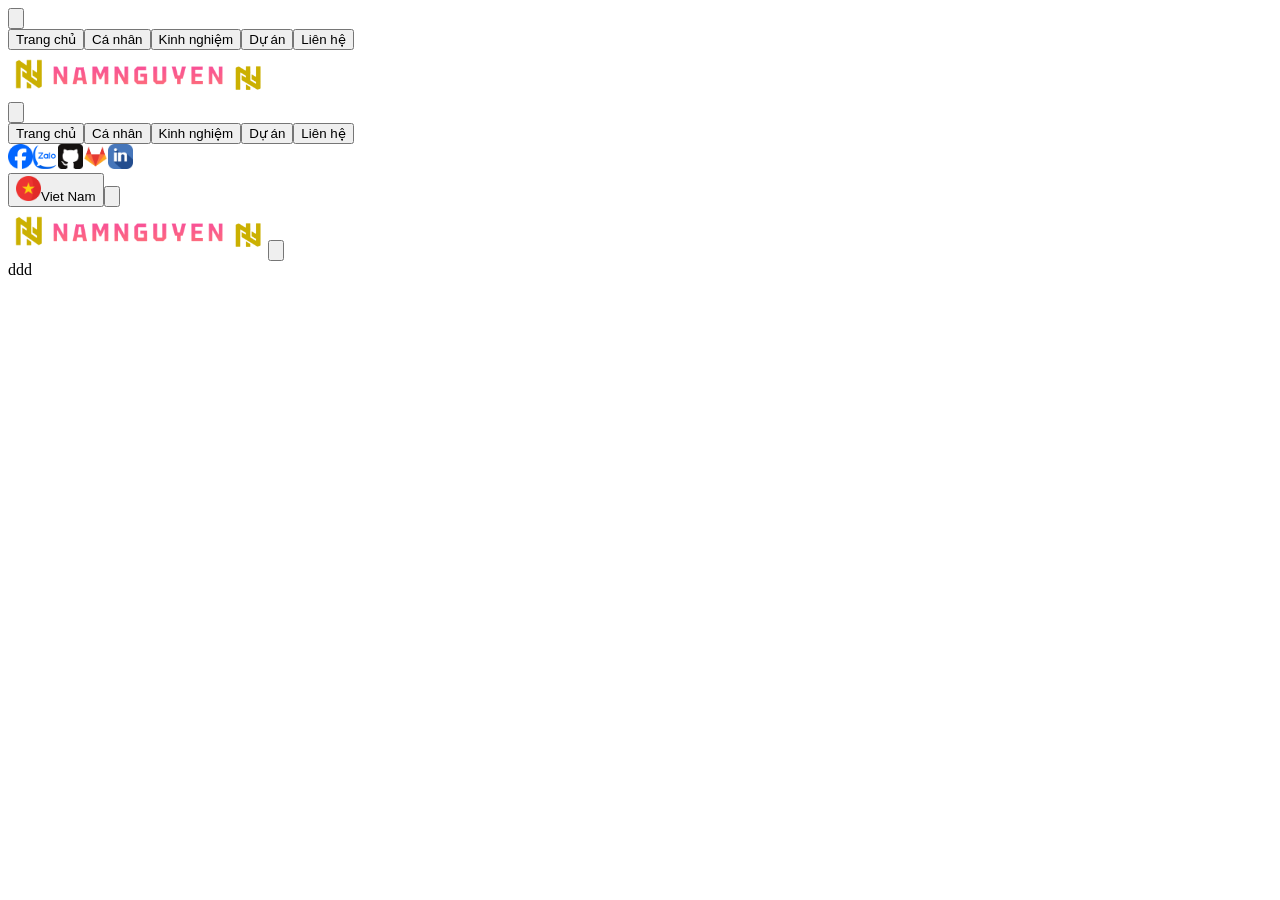
==== commit c034d160: "Updates" ====
--- a/index.html
+++ b/index.html
@@ -1 +1 @@
-<!DOCTYPE html><html lang="vi"><head><meta charSet="utf-8"/><meta name="viewport" content="width=device-width, initial-scale=1.0"/><meta name="viewport" content="width=device-width, initial-scale=1"/><link rel="stylesheet" href="/my-profile/_next/static/css/4441de3db9fba889.css" data-precedence="next"/><link rel="preload" as="script" fetchPriority="low" href="/my-profile/_next/static/chunks/webpack-f3dafb31e2c027a3.js"/><script src="/my-profile/_next/static/chunks/4bd1b696-bf9ef0ce382ce78c.js" async=""></script><script src="/my-profile/_next/static/chunks/684-6aa6fdba43d3216d.js" async=""></script><script src="/my-profile/_next/static/chunks/main-app-a7c8a29650e95ec6.js" async=""></script><script src="/my-profile/_next/static/chunks/236-925bf49a7c712ecd.js" async=""></script><script src="/my-profile/_next/static/chunks/app/page-74e0701febec13ed.js" async=""></script><script src="/my-profile/_next/static/chunks/255-02d8e84c8cab9968.js" async=""></script><script src="/my-profile/_next/static/chunks/app/layout-89610616e600fedc.js" async=""></script><title>Nguyen Van Nam</title><meta name="description" content="Full Stack Developer"/><link rel="icon" href="/my-profile/favicon.ico" type="image/x-icon" sizes="256x256"/><script>document.querySelectorAll('body link[rel="icon"], body link[rel="apple-touch-icon"]').forEach(el => document.head.appendChild(el))</script><script src="/my-profile/_next/static/chunks/polyfills-42372ed130431b0a.js" noModule=""></script></head><body class="__variable_24deaf __variable_154f3b antialiased"><script>((e,t,r,n,o,a,i,l)=>{let u=document.documentElement,s=["light","dark"];function c(t){var r;(Array.isArray(e)?e:[e]).forEach(e=>{let r="class"===e,n=r&&a?o.map(e=>a[e]||e):o;r?(u.classList.remove(...n),u.classList.add(a&&a[t]?a[t]:t)):u.setAttribute(e,t)}),r=t,l&&s.includes(r)&&(u.style.colorScheme=r)}if(n)c(n);else try{let e=localStorage.getItem(t)||r,n=i&&"system"===e?window.matchMedia("(prefers-color-scheme: dark)").matches?"dark":"light":e;c(n)}catch(e){}})("class","theme","light",null,["light","dark"],null,true,true)</script><div class="relative flex h-screen w-screen flex-col items-center justify-start"><div class="absolute top-[50%] right-0 z-50 block xl:hidden"><div class="block xl:hidden"><button data-slot="popover-trigger" class="inline-flex items-center justify-center gap-2 whitespace-nowrap rounded-md text-sm font-medium transition-all disabled:pointer-events-none disabled:opacity-50 [&amp;_svg]:pointer-events-none [&amp;_svg:not([class*=&#x27;size-&#x27;])]:size-4 shrink-0 [&amp;_svg]:shrink-0 outline-none focus-visible:border-ring focus-visible:ring-ring/50 focus-visible:ring-[3px] aria-invalid:ring-destructive/20 dark:aria-invalid:ring-destructive/40 aria-invalid:border-destructive hover:bg-accent hover:text-accent-foreground dark:hover:bg-accent/50 h-9 px-4 py-2 has-[&gt;svg]:px-3" type="button" aria-haspopup="dialog" aria-expanded="false" aria-controls="radix-«R5lb»" data-state="closed"><svg xmlns="http://www.w3.org/2000/svg" fill="none" viewBox="0 0 24 24" stroke-width="1.5" stroke="currentColor" aria-hidden="true" data-slot="icon" class="size-5"><path stroke-linecap="round" stroke-linejoin="round" d="m18.75 4.5-7.5 7.5 7.5 7.5m-6-15L5.25 12l7.5 7.5"></path></svg></button></div><div class="hidden flex-row xl:flex"><button data-slot="button" class="inline-flex items-center justify-center gap-2 whitespace-nowrap rounded-md text-sm font-medium transition-all disabled:pointer-events-none disabled:opacity-50 [&amp;_svg]:pointer-events-none [&amp;_svg:not([class*=&#x27;size-&#x27;])]:size-4 shrink-0 [&amp;_svg]:shrink-0 outline-none focus-visible:border-ring focus-visible:ring-ring/50 focus-visible:ring-[3px] aria-invalid:ring-destructive/20 dark:aria-invalid:ring-destructive/40 aria-invalid:border-destructive text-primary underline-offset-4 hover:underline h-9 px-4 py-2 has-[&gt;svg]:px-3 hover:cursor-pointer"><label data-slot="label" class="flex items-center gap-2 text-sm leading-none font-medium select-none group-data-[disabled=true]:pointer-events-none group-data-[disabled=true]:opacity-50 peer-disabled:cursor-not-allowed peer-disabled:opacity-50 text-indigo-700 dark:text-purple-500">Trang chủ</label></button><button data-slot="button" class="inline-flex items-center justify-center gap-2 whitespace-nowrap rounded-md text-sm font-medium transition-all disabled:pointer-events-none disabled:opacity-50 [&amp;_svg]:pointer-events-none [&amp;_svg:not([class*=&#x27;size-&#x27;])]:size-4 shrink-0 [&amp;_svg]:shrink-0 outline-none focus-visible:border-ring focus-visible:ring-ring/50 focus-visible:ring-[3px] aria-invalid:ring-destructive/20 dark:aria-invalid:ring-destructive/40 aria-invalid:border-destructive text-primary underline-offset-4 hover:underline h-9 px-4 py-2 has-[&gt;svg]:px-3 hover:cursor-pointer"><label data-slot="label" class="flex items-center gap-2 text-sm leading-none font-medium select-none group-data-[disabled=true]:pointer-events-none group-data-[disabled=true]:opacity-50 peer-disabled:cursor-not-allowed peer-disabled:opacity-50">Cá nhân</label></button><button data-slot="button" class="inline-flex items-center justify-center gap-2 whitespace-nowrap rounded-md text-sm font-medium transition-all disabled:pointer-events-none disabled:opacity-50 [&amp;_svg]:pointer-events-none [&amp;_svg:not([class*=&#x27;size-&#x27;])]:size-4 shrink-0 [&amp;_svg]:shrink-0 outline-none focus-visible:border-ring focus-visible:ring-ring/50 focus-visible:ring-[3px] aria-invalid:ring-destructive/20 dark:aria-invalid:ring-destructive/40 aria-invalid:border-destructive text-primary underline-offset-4 hover:underline h-9 px-4 py-2 has-[&gt;svg]:px-3 hover:cursor-pointer"><label data-slot="label" class="flex items-center gap-2 text-sm leading-none font-medium select-none group-data-[disabled=true]:pointer-events-none group-data-[disabled=true]:opacity-50 peer-disabled:cursor-not-allowed peer-disabled:opacity-50">Kinh nghiệm</label></button><button data-slot="button" class="inline-flex items-center justify-center gap-2 whitespace-nowrap rounded-md text-sm font-medium transition-all disabled:pointer-events-none disabled:opacity-50 [&amp;_svg]:pointer-events-none [&amp;_svg:not([class*=&#x27;size-&#x27;])]:size-4 shrink-0 [&amp;_svg]:shrink-0 outline-none focus-visible:border-ring focus-visible:ring-ring/50 focus-visible:ring-[3px] aria-invalid:ring-destructive/20 dark:aria-invalid:ring-destructive/40 aria-invalid:border-destructive text-primary underline-offset-4 hover:underline h-9 px-4 py-2 has-[&gt;svg]:px-3 hover:cursor-pointer"><label data-slot="label" class="flex items-center gap-2 text-sm leading-none font-medium select-none group-data-[disabled=true]:pointer-events-none group-data-[disabled=true]:opacity-50 peer-disabled:cursor-not-allowed peer-disabled:opacity-50">Dự án</label></button><button data-slot="button" class="inline-flex items-center justify-center gap-2 whitespace-nowrap rounded-md text-sm font-medium transition-all disabled:pointer-events-none disabled:opacity-50 [&amp;_svg]:pointer-events-none [&amp;_svg:not([class*=&#x27;size-&#x27;])]:size-4 shrink-0 [&amp;_svg]:shrink-0 outline-none focus-visible:border-ring focus-visible:ring-ring/50 focus-visible:ring-[3px] aria-invalid:ring-destructive/20 dark:aria-invalid:ring-destructive/40 aria-invalid:border-destructive text-primary underline-offset-4 hover:underline h-9 px-4 py-2 has-[&gt;svg]:px-3 hover:cursor-pointer"><label data-slot="label" class="flex items-center gap-2 text-sm leading-none font-medium select-none group-data-[disabled=true]:pointer-events-none group-data-[disabled=true]:opacity-50 peer-disabled:cursor-not-allowed peer-disabled:opacity-50">Liên hệ</label></button></div></div><div class="flex w-[96%] flex-col gap-10 py-2 sm:py-5 lg:w-[90%] 2xl:w-[80%]"><div class="hidden w-full items-center justify-between sm:flex"><a class="hidden items-center justify-center sm:flex" href="/my-profile"><img alt="logo" loading="lazy" width="220" height="48" decoding="async" data-nimg="1" style="color:transparent" src="/image/logo/logo-1.png"/></a><a class="flex items-center justify-center sm:hidden" href="/my-profile"><img alt="logo" loading="lazy" width="40" height="40" decoding="async" data-nimg="1" style="color:transparent" src="/image/logo/logo.png"/></a><div class="flex flex-row items-center justify-center gap-10"><div class="hidden xl:block"><div class="block xl:hidden"><button data-slot="popover-trigger" class="inline-flex items-center justify-center gap-2 whitespace-nowrap rounded-md text-sm font-medium transition-all disabled:pointer-events-none disabled:opacity-50 [&amp;_svg]:pointer-events-none [&amp;_svg:not([class*=&#x27;size-&#x27;])]:size-4 shrink-0 [&amp;_svg]:shrink-0 outline-none focus-visible:border-ring focus-visible:ring-ring/50 focus-visible:ring-[3px] aria-invalid:ring-destructive/20 dark:aria-invalid:ring-destructive/40 aria-invalid:border-destructive hover:bg-accent hover:text-accent-foreground dark:hover:bg-accent/50 h-9 px-4 py-2 has-[&gt;svg]:px-3" type="button" aria-haspopup="dialog" aria-expanded="false" aria-controls="radix-«R1cmlb»" data-state="closed"><svg xmlns="http://www.w3.org/2000/svg" fill="none" viewBox="0 0 24 24" stroke-width="1.5" stroke="currentColor" aria-hidden="true" data-slot="icon" class="size-5"><path stroke-linecap="round" stroke-linejoin="round" d="m18.75 4.5-7.5 7.5 7.5 7.5m-6-15L5.25 12l7.5 7.5"></path></svg></button></div><div class="hidden flex-row xl:flex"><button data-slot="button" class="inline-flex items-center justify-center gap-2 whitespace-nowrap rounded-md text-sm font-medium transition-all disabled:pointer-events-none disabled:opacity-50 [&amp;_svg]:pointer-events-none [&amp;_svg:not([class*=&#x27;size-&#x27;])]:size-4 shrink-0 [&amp;_svg]:shrink-0 outline-none focus-visible:border-ring focus-visible:ring-ring/50 focus-visible:ring-[3px] aria-invalid:ring-destructive/20 dark:aria-invalid:ring-destructive/40 aria-invalid:border-destructive text-primary underline-offset-4 hover:underline h-9 px-4 py-2 has-[&gt;svg]:px-3 hover:cursor-pointer"><label data-slot="label" class="flex items-center gap-2 text-sm leading-none font-medium select-none group-data-[disabled=true]:pointer-events-none group-data-[disabled=true]:opacity-50 peer-disabled:cursor-not-allowed peer-disabled:opacity-50 text-indigo-700 dark:text-purple-500">Trang chủ</label></button><button data-slot="button" class="inline-flex items-center justify-center gap-2 whitespace-nowrap rounded-md text-sm font-medium transition-all disabled:pointer-events-none disabled:opacity-50 [&amp;_svg]:pointer-events-none [&amp;_svg:not([class*=&#x27;size-&#x27;])]:size-4 shrink-0 [&amp;_svg]:shrink-0 outline-none focus-visible:border-ring focus-visible:ring-ring/50 focus-visible:ring-[3px] aria-invalid:ring-destructive/20 dark:aria-invalid:ring-destructive/40 aria-invalid:border-destructive text-primary underline-offset-4 hover:underline h-9 px-4 py-2 has-[&gt;svg]:px-3 hover:cursor-pointer"><label data-slot="label" class="flex items-center gap-2 text-sm leading-none font-medium select-none group-data-[disabled=true]:pointer-events-none group-data-[disabled=true]:opacity-50 peer-disabled:cursor-not-allowed peer-disabled:opacity-50">Cá nhân</label></button><button data-slot="button" class="inline-flex items-center justify-center gap-2 whitespace-nowrap rounded-md text-sm font-medium transition-all disabled:pointer-events-none disabled:opacity-50 [&amp;_svg]:pointer-events-none [&amp;_svg:not([class*=&#x27;size-&#x27;])]:size-4 shrink-0 [&amp;_svg]:shrink-0 outline-none focus-visible:border-ring focus-visible:ring-ring/50 focus-visible:ring-[3px] aria-invalid:ring-destructive/20 dark:aria-invalid:ring-destructive/40 aria-invalid:border-destructive text-primary underline-offset-4 hover:underline h-9 px-4 py-2 has-[&gt;svg]:px-3 hover:cursor-pointer"><label data-slot="label" class="flex items-center gap-2 text-sm leading-none font-medium select-none group-data-[disabled=true]:pointer-events-none group-data-[disabled=true]:opacity-50 peer-disabled:cursor-not-allowed peer-disabled:opacity-50">Kinh nghiệm</label></button><button data-slot="button" class="inline-flex items-center justify-center gap-2 whitespace-nowrap rounded-md text-sm font-medium transition-all disabled:pointer-events-none disabled:opacity-50 [&amp;_svg]:pointer-events-none [&amp;_svg:not([class*=&#x27;size-&#x27;])]:size-4 shrink-0 [&amp;_svg]:shrink-0 outline-none focus-visible:border-ring focus-visible:ring-ring/50 focus-visible:ring-[3px] aria-invalid:ring-destructive/20 dark:aria-invalid:ring-destructive/40 aria-invalid:border-destructive text-primary underline-offset-4 hover:underline h-9 px-4 py-2 has-[&gt;svg]:px-3 hover:cursor-pointer"><label data-slot="label" class="flex items-center gap-2 text-sm leading-none font-medium select-none group-data-[disabled=true]:pointer-events-none group-data-[disabled=true]:opacity-50 peer-disabled:cursor-not-allowed peer-disabled:opacity-50">Dự án</label></button><button data-slot="button" class="inline-flex items-center justify-center gap-2 whitespace-nowrap rounded-md text-sm font-medium transition-all disabled:pointer-events-none disabled:opacity-50 [&amp;_svg]:pointer-events-none [&amp;_svg:not([class*=&#x27;size-&#x27;])]:size-4 shrink-0 [&amp;_svg]:shrink-0 outline-none focus-visible:border-ring focus-visible:ring-ring/50 focus-visible:ring-[3px] aria-invalid:ring-destructive/20 dark:aria-invalid:ring-destructive/40 aria-invalid:border-destructive text-primary underline-offset-4 hover:underline h-9 px-4 py-2 has-[&gt;svg]:px-3 hover:cursor-pointer"><label data-slot="label" class="flex items-center gap-2 text-sm leading-none font-medium select-none group-data-[disabled=true]:pointer-events-none group-data-[disabled=true]:opacity-50 peer-disabled:cursor-not-allowed peer-disabled:opacity-50">Liên hệ</label></button></div></div><div class="hidden flex-row gap-3 sm:flex"><a href="https://www.facebook.com/nguyen.nam.680681/"><img alt="" loading="lazy" width="25" height="25" decoding="async" data-nimg="1" class="transform transition duration-300 ease-in-out hover:scale-110" style="color:transparent" src="/image/social/iconface.png"/></a><a href="/my-profile/image/social/qrzalo.jpg"><img alt="" loading="lazy" width="25" height="25" decoding="async" data-nimg="1" class="transform transition duration-300 ease-in-out hover:scale-110" style="color:transparent" src="/image/social/Icon_of_Zalo.svg.webp"/></a><a href="https://github.com/demongthan"><img alt="" loading="lazy" width="25" height="25" decoding="async" data-nimg="1" class="transform transition duration-300 ease-in-out hover:scale-110" style="color:transparent" src="/image/social/iconGithub_1.png"/></a><a href="https://gitlab.com/NamNguyen18131638"><img alt="" loading="lazy" width="25" height="25" decoding="async" data-nimg="1" class="transform transition duration-300 ease-in-out hover:scale-110" style="color:transparent" src="/image/social/gitlabicon.png"/></a><a href="https://www.linkedin.com/in/namnguyen57/"><img alt="" loading="lazy" width="25" height="25" decoding="async" data-nimg="1" class="transform transition duration-300 ease-in-out hover:scale-110" style="color:transparent" src="/image/social/iconLinked_1.png"/></a></div><div class="flex gap-1"><button data-slot="dropdown-menu-trigger" class="inline-flex items-center justify-center gap-2 whitespace-nowrap rounded-md text-sm font-medium transition-all disabled:pointer-events-none disabled:opacity-50 [&amp;_svg]:pointer-events-none [&amp;_svg:not([class*=&#x27;size-&#x27;])]:size-4 shrink-0 [&amp;_svg]:shrink-0 outline-none focus-visible:border-ring focus-visible:ring-ring/50 focus-visible:ring-[3px] aria-invalid:ring-destructive/20 dark:aria-invalid:ring-destructive/40 aria-invalid:border-destructive hover:bg-accent hover:text-accent-foreground dark:hover:bg-accent/50 h-9 has-[&gt;svg]:px-3 p-0 hover:cursor-pointer" type="button" id="radix-«R1smlb»" aria-haspopup="menu" aria-expanded="false" data-state="closed"><div class="flex h-[25px] flex-row gap-2"><img alt="" loading="lazy" width="25" height="25" decoding="async" data-nimg="1" style="color:transparent" src="/image/language/iconVi.png"/><label data-slot="label" class="flex items-center gap-2 text-sm leading-none font-medium select-none group-data-[disabled=true]:pointer-events-none group-data-[disabled=true]:opacity-50 peer-disabled:cursor-not-allowed peer-disabled:opacity-50">Viet Nam</label></div></button><button data-slot="button" class="inline-flex items-center justify-center gap-2 whitespace-nowrap rounded-md text-sm font-medium transition-all disabled:pointer-events-none disabled:opacity-50 [&amp;_svg]:pointer-events-none [&amp;_svg:not([class*=&#x27;size-&#x27;])]:size-4 shrink-0 [&amp;_svg]:shrink-0 outline-none focus-visible:border-ring focus-visible:ring-ring/50 focus-visible:ring-[3px] aria-invalid:ring-destructive/20 dark:aria-invalid:ring-destructive/40 aria-invalid:border-destructive hover:bg-accent hover:text-accent-foreground dark:hover:bg-accent/50 h-9 px-4 py-2 has-[&gt;svg]:px-3"><svg xmlns="http://www.w3.org/2000/svg" fill="none" viewBox="0 0 24 24" stroke-width="1.5" stroke="currentColor" aria-hidden="true" data-slot="icon" class="size-5"><path stroke-linecap="round" stroke-linejoin="round" d="M10.343 3.94c.09-.542.56-.94 1.11-.94h1.093c.55 0 1.02.398 1.11.94l.149.894c.07.424.384.764.78.93.398.164.855.142 1.205-.108l.737-.527a1.125 1.125 0 0 1 1.45.12l.773.774c.39.389.44 1.002.12 1.45l-.527.737c-.25.35-.272.806-.107 1.204.165.397.505.71.93.78l.893.15c.543.09.94.559.94 1.109v1.094c0 .55-.397 1.02-.94 1.11l-.894.149c-.424.07-.764.383-.929.78-.165.398-.143.854.107 1.204l.527.738c.32.447.269 1.06-.12 1.45l-.774.773a1.125 1.125 0 0 1-1.449.12l-.738-.527c-.35-.25-.806-.272-1.203-.107-.398.165-.71.505-.781.929l-.149.894c-.09.542-.56.94-1.11.94h-1.094c-.55 0-1.019-.398-1.11-.94l-.148-.894c-.071-.424-.384-.764-.781-.93-.398-.164-.854-.142-1.204.108l-.738.527c-.447.32-1.06.269-1.45-.12l-.773-.774a1.125 1.125 0 0 1-.12-1.45l.527-.737c.25-.35.272-.806.108-1.204-.165-.397-.506-.71-.93-.78l-.894-.15c-.542-.09-.94-.56-.94-1.109v-1.094c0-.55.398-1.02.94-1.11l.894-.149c.424-.07.765-.383.93-.78.165-.398.143-.854-.108-1.204l-.526-.738a1.125 1.125 0 0 1 .12-1.45l.773-.773a1.125 1.125 0 0 1 1.45-.12l.737.527c.35.25.807.272 1.204.107.397-.165.71-.505.78-.929l.15-.894Z"></path><path stroke-linecap="round" stroke-linejoin="round" d="M15 12a3 3 0 1 1-6 0 3 3 0 0 1 6 0Z"></path></svg></button></div></div></div><div class="flex w-full items-center justify-between sm:hidden"><a class="hidden items-center justify-center sm:flex" href="/my-profile"><img alt="logo" loading="lazy" width="220" height="48" decoding="async" data-nimg="1" style="color:transparent" src="/image/logo/logo-1.png"/></a><a class="flex items-center justify-center sm:hidden" href="/my-profile"><img alt="logo" loading="lazy" width="40" height="40" decoding="async" data-nimg="1" style="color:transparent" src="/image/logo/logo.png"/></a><button data-slot="dropdown-menu-trigger" class="inline-flex items-center justify-center gap-2 whitespace-nowrap rounded-md text-sm font-medium transition-all disabled:pointer-events-none disabled:opacity-50 [&amp;_svg]:pointer-events-none [&amp;_svg:not([class*=&#x27;size-&#x27;])]:size-4 shrink-0 [&amp;_svg]:shrink-0 outline-none focus-visible:border-ring focus-visible:ring-ring/50 focus-visible:ring-[3px] aria-invalid:ring-destructive/20 dark:aria-invalid:ring-destructive/40 aria-invalid:border-destructive hover:bg-accent hover:text-accent-foreground dark:hover:bg-accent/50 h-9 px-4 py-2 has-[&gt;svg]:px-3" type="button" id="radix-«R56lb»" aria-haspopup="menu" aria-expanded="false" data-state="closed"><svg xmlns="http://www.w3.org/2000/svg" fill="none" viewBox="0 0 24 24" stroke-width="1.5" stroke="currentColor" aria-hidden="true" data-slot="icon" class="h-[40px] w-[40px]"><path stroke-linecap="round" stroke-linejoin="round" d="M3.75 6.75h16.5M3.75 12h16.5m-16.5 5.25h16.5"></path></svg></button></div><label data-slot="label" class="flex items-center gap-2 text-sm leading-none font-medium select-none group-data-[disabled=true]:pointer-events-none group-data-[disabled=true]:opacity-50 peer-disabled:cursor-not-allowed peer-disabled:opacity-50">ddd</label><!--$--><!--/$--><!--$--><!--/$--></div></div><script src="/my-profile/_next/static/chunks/webpack-f3dafb31e2c027a3.js" async=""></script><script>(self.__next_f=self.__next_f||[]).push([0])</script><script>self.__next_f.push([1,"1:\"$Sreact.fragment\"\n3:I[5057,[\"236\",\"static/chunks/236-925bf49a7c712ecd.js\",\"974\",\"static/chunks/app/page-74e0701febec13ed.js\"],\"Label\"]\n4:I[9665,[],\"MetadataBoundary\"]\n6:I[9665,[],\"OutletBoundary\"]\n9:I[4911,[],\"AsyncMetadataOutlet\"]\nb:I[9665,[],\"ViewportBoundary\"]\nd:I[6614,[],\"\"]\n:HL[\"/my-profile/_next/static/css/4441de3db9fba889.css\",\"style\"]\n0:{\"P\":null,\"b\":\"agai8m0uc9JR7nbgGcpAq\",\"p\":\"/my-profile\",\"c\":[\"\",\"\"],\"i\":false,\"f\":[[[\"\",{\"children\":[\"__PAGE__\",{}]},\"$undefined\",\"$undefined\",true],[\"\",[\"$\",\"$1\",\"c\",{\"children\":[[[\"$\",\"link\",\"0\",{\"rel\":\"stylesheet\",\"href\":\"/my-profile/_next/static/css/4441de3db9fba889.css\",\"precedence\":\"next\",\"crossOrigin\":\"$undefined\",\"nonce\":\"$undefined\"}]],\"$L2\"]}],{\"children\":[\"__PAGE__\",[\"$\",\"$1\",\"c\",{\"children\":[[\"$\",\"$L3\",null,{\"children\":\"ddd\"}],[\"$\",\"$L4\",null,{\"children\":\"$L5\"}],null,[\"$\",\"$L6\",null,{\"children\":[\"$L7\",\"$L8\",[\"$\",\"$L9\",null,{\"promise\":\"$@a\"}]]}]]}],{},null,false]},null,false],[\"$\",\"$1\",\"h\",{\"children\":[null,[\"$\",\"$1\",\"SK_wD19MwHXo8v7WNdK_H\",{\"children\":[[\"$\",\"$Lb\",null,{\"children\":\"$Lc\"}],null]}],null]}],false]],\"m\":\"$undefined\",\"G\":[\"$d\",\"$undefined\"],\"s\":false,\"S\":true}\n"])</script><script>self.__next_f.push([1,"e:I[3459,[\"236\",\"static/chunks/236-925bf49a7c712ecd.js\",\"255\",\"static/chunks/255-02d8e84c8cab9968.js\",\"177\",\"static/chunks/app/layout-89610616e600fedc.js\"],\"default\"]\nf:I[8866,[\"236\",\"static/chunks/236-925bf49a7c712ecd.js\",\"255\",\"static/chunks/255-02d8e84c8cab9968.js\",\"177\",\"static/chunks/app/layout-89610616e600fedc.js\"],\"ReduxProvider\"]\n10:I[97,[\"236\",\"static/chunks/236-925bf49a7c712ecd.js\",\"255\",\"static/chunks/255-02d8e84c8cab9968.js\",\"177\",\"static/chunks/app/layout-89610616e600fedc.js\"],\"default\"]\n11:I[1435,[\"236\",\"static/chunks/236-925bf49a7c712ecd.js\",\"255\",\"static/chunks/255-02d8e84c8cab9968.js\",\"177\",\"static/chunks/app/layout-89610616e600fedc.js\"],\"default\"]\n12:I[307,[\"236\",\"static/chunks/236-925bf49a7c712ecd.js\",\"255\",\"static/chunks/255-02d8e84c8cab9968.js\",\"177\",\"static/chunks/app/layout-89610616e600fedc.js\"],\"default\"]\n13:I[7555,[],\"\"]\n14:I[1295,[],\"\"]\n15:\"$Sreact.suspense\"\n16:I[4911,[],\"AsyncMetadata\"]\n"])</script><script>self.__next_f.push([1,"2:[\"$\",\"html\",null,{\"lang\":\"vi\",\"suppressHydrationWarning\":true,\"children\":[[\"$\",\"head\",null,{\"children\":[\"$\",\"meta\",null,{\"name\":\"viewport\",\"content\":\"width=device-width, initial-scale=1.0\"}]}],[\"$\",\"body\",null,{\"className\":\"__variable_24deaf __variable_154f3b antialiased\",\"children\":[\"$\",\"$Le\",null,{\"attribute\":\"class\",\"defaultTheme\":\"light\",\"enableSystem\":true,\"disableTransitionOnChange\":true,\"children\":[\"$\",\"$Lf\",null,{\"children\":[\"$\",\"$L10\",null,{\"children\":[\"$\",\"div\",null,{\"className\":\"relative flex h-screen w-screen flex-col items-center justify-start\",\"children\":[[\"$\",\"div\",null,{\"className\":\"absolute top-[50%] right-0 z-50 block xl:hidden\",\"children\":[\"$\",\"$L11\",null,{}]}],[\"$\",\"div\",null,{\"className\":\"flex w-[96%] flex-col gap-10 py-2 sm:py-5 lg:w-[90%] 2xl:w-[80%]\",\"children\":[[\"$\",\"$L12\",null,{}],[\"$\",\"$L13\",null,{\"parallelRouterKey\":\"children\",\"error\":\"$undefined\",\"errorStyles\":\"$undefined\",\"errorScripts\":\"$undefined\",\"template\":[\"$\",\"$L14\",null,{}],\"templateStyles\":\"$undefined\",\"templateScripts\":\"$undefined\",\"notFound\":[[[\"$\",\"title\",null,{\"children\":\"404: This page could not be found.\"}],[\"$\",\"div\",null,{\"style\":{\"fontFamily\":\"system-ui,\\\"Segoe UI\\\",Roboto,Helvetica,Arial,sans-serif,\\\"Apple Color Emoji\\\",\\\"Segoe UI Emoji\\\"\",\"height\":\"100vh\",\"textAlign\":\"center\",\"display\":\"flex\",\"flexDirection\":\"column\",\"alignItems\":\"center\",\"justifyContent\":\"center\"},\"children\":[\"$\",\"div\",null,{\"children\":[[\"$\",\"style\",null,{\"dangerouslySetInnerHTML\":{\"__html\":\"body{color:#000;background:#fff;margin:0}.next-error-h1{border-right:1px solid rgba(0,0,0,.3)}@media (prefers-color-scheme:dark){body{color:#fff;background:#000}.next-error-h1{border-right:1px solid rgba(255,255,255,.3)}}\"}}],[\"$\",\"h1\",null,{\"className\":\"next-error-h1\",\"style\":{\"display\":\"inline-block\",\"margin\":\"0 20px 0 0\",\"padding\":\"0 23px 0 0\",\"fontSize\":24,\"fontWeight\":500,\"verticalAlign\":\"top\",\"lineHeight\":\"49px\"},\"children\":404}],[\"$\",\"div\",null,{\"style\":{\"display\":\"inline-block\"},\"children\":[\"$\",\"h2\",null,{\"style\":{\"fontSize\":14,\"fontWeight\":400,\"lineHeight\":\"49px\",\"margin\":0},\"children\":\"This page could not be found.\"}]}]]}]}]],[]],\"forbidden\":\"$undefined\",\"unauthorized\":\"$undefined\"}]]}]]}]}]}]}]}]]}]\n"])</script><script>self.__next_f.push([1,"5:[\"$\",\"$15\",null,{\"fallback\":null,\"children\":[\"$\",\"$L16\",null,{\"promise\":\"$@17\"}]}]\n"])</script><script>self.__next_f.push([1,"8:null\n"])</script><script>self.__next_f.push([1,"c:[[\"$\",\"meta\",\"0\",{\"charSet\":\"utf-8\"}],[\"$\",\"meta\",\"1\",{\"name\":\"viewport\",\"content\":\"width=device-width, initial-scale=1\"}]]\n7:null\n"])</script><script>self.__next_f.push([1,"17:{\"metadata\":[[\"$\",\"title\",\"0\",{\"children\":\"Nguyen Van Nam\"}],[\"$\",\"meta\",\"1\",{\"name\":\"description\",\"content\":\"Full Stack Developer\"}],[\"$\",\"link\",\"2\",{\"rel\":\"icon\",\"href\":\"/my-profile/favicon.ico\",\"type\":\"image/x-icon\",\"sizes\":\"256x256\"}]],\"error\":null,\"digest\":\"$undefined\"}\na:{\"metadata\":\"$17:metadata\",\"error\":null,\"digest\":\"$undefined\"}\n"])</script></body></html>+<!DOCTYPE html><html lang="vi"><head><meta charSet="utf-8"/><meta name="viewport" content="width=device-width, initial-scale=1.0"/><meta name="viewport" content="width=device-width, initial-scale=1"/><link rel="stylesheet" href="/my-profile/_next/static/css/4441de3db9fba889.css" data-precedence="next"/><link rel="preload" as="script" fetchPriority="low" href="/my-profile/_next/static/chunks/webpack-f3dafb31e2c027a3.js"/><script src="/my-profile/_next/static/chunks/4bd1b696-bf9ef0ce382ce78c.js" async=""></script><script src="/my-profile/_next/static/chunks/684-6aa6fdba43d3216d.js" async=""></script><script src="/my-profile/_next/static/chunks/main-app-a7c8a29650e95ec6.js" async=""></script><script src="/my-profile/_next/static/chunks/236-925bf49a7c712ecd.js" async=""></script><script src="/my-profile/_next/static/chunks/app/page-74e0701febec13ed.js" async=""></script><script src="/my-profile/_next/static/chunks/255-02d8e84c8cab9968.js" async=""></script><script src="/my-profile/_next/static/chunks/app/layout-89610616e600fedc.js" async=""></script><title>Nguyen Van Nam</title><meta name="description" content="Full Stack Developer"/><link rel="icon" href="/my-profile/favicon.ico" type="image/x-icon" sizes="256x256"/><script>document.querySelectorAll('body link[rel="icon"], body link[rel="apple-touch-icon"]').forEach(el => document.head.appendChild(el))</script><script src="/my-profile/_next/static/chunks/polyfills-42372ed130431b0a.js" noModule=""></script></head><body class="__variable_24deaf __variable_154f3b antialiased"><script>((e,t,r,n,o,a,i,l)=>{let u=document.documentElement,s=["light","dark"];function c(t){var r;(Array.isArray(e)?e:[e]).forEach(e=>{let r="class"===e,n=r&&a?o.map(e=>a[e]||e):o;r?(u.classList.remove(...n),u.classList.add(a&&a[t]?a[t]:t)):u.setAttribute(e,t)}),r=t,l&&s.includes(r)&&(u.style.colorScheme=r)}if(n)c(n);else try{let e=localStorage.getItem(t)||r,n=i&&"system"===e?window.matchMedia("(prefers-color-scheme: dark)").matches?"dark":"light":e;c(n)}catch(e){}})("class","theme","light",null,["light","dark"],null,true,true)</script><div class="relative flex h-screen w-screen flex-col items-center justify-start"><div class="absolute top-[50%] right-0 z-50 block xl:hidden"><div class="block xl:hidden"><button data-slot="popover-trigger" class="inline-flex items-center justify-center gap-2 whitespace-nowrap rounded-md text-sm font-medium transition-all disabled:pointer-events-none disabled:opacity-50 [&amp;_svg]:pointer-events-none [&amp;_svg:not([class*=&#x27;size-&#x27;])]:size-4 shrink-0 [&amp;_svg]:shrink-0 outline-none focus-visible:border-ring focus-visible:ring-ring/50 focus-visible:ring-[3px] aria-invalid:ring-destructive/20 dark:aria-invalid:ring-destructive/40 aria-invalid:border-destructive hover:bg-accent hover:text-accent-foreground dark:hover:bg-accent/50 h-9 px-4 py-2 has-[&gt;svg]:px-3" type="button" aria-haspopup="dialog" aria-expanded="false" aria-controls="radix-«R5lb»" data-state="closed"><svg xmlns="http://www.w3.org/2000/svg" fill="none" viewBox="0 0 24 24" stroke-width="1.5" stroke="currentColor" aria-hidden="true" data-slot="icon" class="size-5"><path stroke-linecap="round" stroke-linejoin="round" d="m18.75 4.5-7.5 7.5 7.5 7.5m-6-15L5.25 12l7.5 7.5"></path></svg></button></div><div class="hidden flex-row xl:flex"><button data-slot="button" class="inline-flex items-center justify-center gap-2 whitespace-nowrap rounded-md text-sm font-medium transition-all disabled:pointer-events-none disabled:opacity-50 [&amp;_svg]:pointer-events-none [&amp;_svg:not([class*=&#x27;size-&#x27;])]:size-4 shrink-0 [&amp;_svg]:shrink-0 outline-none focus-visible:border-ring focus-visible:ring-ring/50 focus-visible:ring-[3px] aria-invalid:ring-destructive/20 dark:aria-invalid:ring-destructive/40 aria-invalid:border-destructive text-primary underline-offset-4 hover:underline h-9 px-4 py-2 has-[&gt;svg]:px-3 hover:cursor-pointer"><label data-slot="label" class="flex items-center gap-2 text-sm leading-none font-medium select-none group-data-[disabled=true]:pointer-events-none group-data-[disabled=true]:opacity-50 peer-disabled:cursor-not-allowed peer-disabled:opacity-50 text-indigo-700 dark:text-purple-500">Trang chủ</label></button><button data-slot="button" class="inline-flex items-center justify-center gap-2 whitespace-nowrap rounded-md text-sm font-medium transition-all disabled:pointer-events-none disabled:opacity-50 [&amp;_svg]:pointer-events-none [&amp;_svg:not([class*=&#x27;size-&#x27;])]:size-4 shrink-0 [&amp;_svg]:shrink-0 outline-none focus-visible:border-ring focus-visible:ring-ring/50 focus-visible:ring-[3px] aria-invalid:ring-destructive/20 dark:aria-invalid:ring-destructive/40 aria-invalid:border-destructive text-primary underline-offset-4 hover:underline h-9 px-4 py-2 has-[&gt;svg]:px-3 hover:cursor-pointer"><label data-slot="label" class="flex items-center gap-2 text-sm leading-none font-medium select-none group-data-[disabled=true]:pointer-events-none group-data-[disabled=true]:opacity-50 peer-disabled:cursor-not-allowed peer-disabled:opacity-50">Cá nhân</label></button><button data-slot="button" class="inline-flex items-center justify-center gap-2 whitespace-nowrap rounded-md text-sm font-medium transition-all disabled:pointer-events-none disabled:opacity-50 [&amp;_svg]:pointer-events-none [&amp;_svg:not([class*=&#x27;size-&#x27;])]:size-4 shrink-0 [&amp;_svg]:shrink-0 outline-none focus-visible:border-ring focus-visible:ring-ring/50 focus-visible:ring-[3px] aria-invalid:ring-destructive/20 dark:aria-invalid:ring-destructive/40 aria-invalid:border-destructive text-primary underline-offset-4 hover:underline h-9 px-4 py-2 has-[&gt;svg]:px-3 hover:cursor-pointer"><label data-slot="label" class="flex items-center gap-2 text-sm leading-none font-medium select-none group-data-[disabled=true]:pointer-events-none group-data-[disabled=true]:opacity-50 peer-disabled:cursor-not-allowed peer-disabled:opacity-50">Kinh nghiệm</label></button><button data-slot="button" class="inline-flex items-center justify-center gap-2 whitespace-nowrap rounded-md text-sm font-medium transition-all disabled:pointer-events-none disabled:opacity-50 [&amp;_svg]:pointer-events-none [&amp;_svg:not([class*=&#x27;size-&#x27;])]:size-4 shrink-0 [&amp;_svg]:shrink-0 outline-none focus-visible:border-ring focus-visible:ring-ring/50 focus-visible:ring-[3px] aria-invalid:ring-destructive/20 dark:aria-invalid:ring-destructive/40 aria-invalid:border-destructive text-primary underline-offset-4 hover:underline h-9 px-4 py-2 has-[&gt;svg]:px-3 hover:cursor-pointer"><label data-slot="label" class="flex items-center gap-2 text-sm leading-none font-medium select-none group-data-[disabled=true]:pointer-events-none group-data-[disabled=true]:opacity-50 peer-disabled:cursor-not-allowed peer-disabled:opacity-50">Dự án</label></button><button data-slot="button" class="inline-flex items-center justify-center gap-2 whitespace-nowrap rounded-md text-sm font-medium transition-all disabled:pointer-events-none disabled:opacity-50 [&amp;_svg]:pointer-events-none [&amp;_svg:not([class*=&#x27;size-&#x27;])]:size-4 shrink-0 [&amp;_svg]:shrink-0 outline-none focus-visible:border-ring focus-visible:ring-ring/50 focus-visible:ring-[3px] aria-invalid:ring-destructive/20 dark:aria-invalid:ring-destructive/40 aria-invalid:border-destructive text-primary underline-offset-4 hover:underline h-9 px-4 py-2 has-[&gt;svg]:px-3 hover:cursor-pointer"><label data-slot="label" class="flex items-center gap-2 text-sm leading-none font-medium select-none group-data-[disabled=true]:pointer-events-none group-data-[disabled=true]:opacity-50 peer-disabled:cursor-not-allowed peer-disabled:opacity-50">Liên hệ</label></button></div></div><div class="flex w-[96%] flex-col gap-10 py-2 sm:py-5 lg:w-[90%] 2xl:w-[80%]"><div class="hidden w-full items-center justify-between sm:flex"><a class="hidden items-center justify-center sm:flex" href="/my-profile"><img alt="logo" loading="lazy" width="220" height="48" decoding="async" data-nimg="1" style="color:transparent" src="/image/logo/logo-1.png"/></a><a class="flex items-center justify-center sm:hidden" href="/my-profile"><img alt="logo" loading="lazy" width="40" height="40" decoding="async" data-nimg="1" style="color:transparent" src="/image/logo/logo.png"/></a><div class="flex flex-row items-center justify-center gap-10"><div class="hidden xl:block"><div class="block xl:hidden"><button data-slot="popover-trigger" class="inline-flex items-center justify-center gap-2 whitespace-nowrap rounded-md text-sm font-medium transition-all disabled:pointer-events-none disabled:opacity-50 [&amp;_svg]:pointer-events-none [&amp;_svg:not([class*=&#x27;size-&#x27;])]:size-4 shrink-0 [&amp;_svg]:shrink-0 outline-none focus-visible:border-ring focus-visible:ring-ring/50 focus-visible:ring-[3px] aria-invalid:ring-destructive/20 dark:aria-invalid:ring-destructive/40 aria-invalid:border-destructive hover:bg-accent hover:text-accent-foreground dark:hover:bg-accent/50 h-9 px-4 py-2 has-[&gt;svg]:px-3" type="button" aria-haspopup="dialog" aria-expanded="false" aria-controls="radix-«R1cmlb»" data-state="closed"><svg xmlns="http://www.w3.org/2000/svg" fill="none" viewBox="0 0 24 24" stroke-width="1.5" stroke="currentColor" aria-hidden="true" data-slot="icon" class="size-5"><path stroke-linecap="round" stroke-linejoin="round" d="m18.75 4.5-7.5 7.5 7.5 7.5m-6-15L5.25 12l7.5 7.5"></path></svg></button></div><div class="hidden flex-row xl:flex"><button data-slot="button" class="inline-flex items-center justify-center gap-2 whitespace-nowrap rounded-md text-sm font-medium transition-all disabled:pointer-events-none disabled:opacity-50 [&amp;_svg]:pointer-events-none [&amp;_svg:not([class*=&#x27;size-&#x27;])]:size-4 shrink-0 [&amp;_svg]:shrink-0 outline-none focus-visible:border-ring focus-visible:ring-ring/50 focus-visible:ring-[3px] aria-invalid:ring-destructive/20 dark:aria-invalid:ring-destructive/40 aria-invalid:border-destructive text-primary underline-offset-4 hover:underline h-9 px-4 py-2 has-[&gt;svg]:px-3 hover:cursor-pointer"><label data-slot="label" class="flex items-center gap-2 text-sm leading-none font-medium select-none group-data-[disabled=true]:pointer-events-none group-data-[disabled=true]:opacity-50 peer-disabled:cursor-not-allowed peer-disabled:opacity-50 text-indigo-700 dark:text-purple-500">Trang chủ</label></button><button data-slot="button" class="inline-flex items-center justify-center gap-2 whitespace-nowrap rounded-md text-sm font-medium transition-all disabled:pointer-events-none disabled:opacity-50 [&amp;_svg]:pointer-events-none [&amp;_svg:not([class*=&#x27;size-&#x27;])]:size-4 shrink-0 [&amp;_svg]:shrink-0 outline-none focus-visible:border-ring focus-visible:ring-ring/50 focus-visible:ring-[3px] aria-invalid:ring-destructive/20 dark:aria-invalid:ring-destructive/40 aria-invalid:border-destructive text-primary underline-offset-4 hover:underline h-9 px-4 py-2 has-[&gt;svg]:px-3 hover:cursor-pointer"><label data-slot="label" class="flex items-center gap-2 text-sm leading-none font-medium select-none group-data-[disabled=true]:pointer-events-none group-data-[disabled=true]:opacity-50 peer-disabled:cursor-not-allowed peer-disabled:opacity-50">Cá nhân</label></button><button data-slot="button" class="inline-flex items-center justify-center gap-2 whitespace-nowrap rounded-md text-sm font-medium transition-all disabled:pointer-events-none disabled:opacity-50 [&amp;_svg]:pointer-events-none [&amp;_svg:not([class*=&#x27;size-&#x27;])]:size-4 shrink-0 [&amp;_svg]:shrink-0 outline-none focus-visible:border-ring focus-visible:ring-ring/50 focus-visible:ring-[3px] aria-invalid:ring-destructive/20 dark:aria-invalid:ring-destructive/40 aria-invalid:border-destructive text-primary underline-offset-4 hover:underline h-9 px-4 py-2 has-[&gt;svg]:px-3 hover:cursor-pointer"><label data-slot="label" class="flex items-center gap-2 text-sm leading-none font-medium select-none group-data-[disabled=true]:pointer-events-none group-data-[disabled=true]:opacity-50 peer-disabled:cursor-not-allowed peer-disabled:opacity-50">Kinh nghiệm</label></button><button data-slot="button" class="inline-flex items-center justify-center gap-2 whitespace-nowrap rounded-md text-sm font-medium transition-all disabled:pointer-events-none disabled:opacity-50 [&amp;_svg]:pointer-events-none [&amp;_svg:not([class*=&#x27;size-&#x27;])]:size-4 shrink-0 [&amp;_svg]:shrink-0 outline-none focus-visible:border-ring focus-visible:ring-ring/50 focus-visible:ring-[3px] aria-invalid:ring-destructive/20 dark:aria-invalid:ring-destructive/40 aria-invalid:border-destructive text-primary underline-offset-4 hover:underline h-9 px-4 py-2 has-[&gt;svg]:px-3 hover:cursor-pointer"><label data-slot="label" class="flex items-center gap-2 text-sm leading-none font-medium select-none group-data-[disabled=true]:pointer-events-none group-data-[disabled=true]:opacity-50 peer-disabled:cursor-not-allowed peer-disabled:opacity-50">Dự án</label></button><button data-slot="button" class="inline-flex items-center justify-center gap-2 whitespace-nowrap rounded-md text-sm font-medium transition-all disabled:pointer-events-none disabled:opacity-50 [&amp;_svg]:pointer-events-none [&amp;_svg:not([class*=&#x27;size-&#x27;])]:size-4 shrink-0 [&amp;_svg]:shrink-0 outline-none focus-visible:border-ring focus-visible:ring-ring/50 focus-visible:ring-[3px] aria-invalid:ring-destructive/20 dark:aria-invalid:ring-destructive/40 aria-invalid:border-destructive text-primary underline-offset-4 hover:underline h-9 px-4 py-2 has-[&gt;svg]:px-3 hover:cursor-pointer"><label data-slot="label" class="flex items-center gap-2 text-sm leading-none font-medium select-none group-data-[disabled=true]:pointer-events-none group-data-[disabled=true]:opacity-50 peer-disabled:cursor-not-allowed peer-disabled:opacity-50">Liên hệ</label></button></div></div><div class="hidden flex-row gap-3 sm:flex"><a href="https://www.facebook.com/nguyen.nam.680681/"><img alt="" loading="lazy" width="25" height="25" decoding="async" data-nimg="1" class="transform transition duration-300 ease-in-out hover:scale-110" style="color:transparent" src="/image/social/iconface.png"/></a><a href="/my-profile/image/social/qrzalo.jpg"><img alt="" loading="lazy" width="25" height="25" decoding="async" data-nimg="1" class="transform transition duration-300 ease-in-out hover:scale-110" style="color:transparent" src="/image/social/Icon_of_Zalo.svg.webp"/></a><a href="https://github.com/demongthan"><img alt="" loading="lazy" width="25" height="25" decoding="async" data-nimg="1" class="transform transition duration-300 ease-in-out hover:scale-110" style="color:transparent" src="/image/social/iconGithub_1.png"/></a><a href="https://gitlab.com/NamNguyen18131638"><img alt="" loading="lazy" width="25" height="25" decoding="async" data-nimg="1" class="transform transition duration-300 ease-in-out hover:scale-110" style="color:transparent" src="/image/social/gitlabicon.png"/></a><a href="https://www.linkedin.com/in/namnguyen57/"><img alt="" loading="lazy" width="25" height="25" decoding="async" data-nimg="1" class="transform transition duration-300 ease-in-out hover:scale-110" style="color:transparent" src="/image/social/iconLinked_1.png"/></a></div><div class="flex gap-1"><button data-slot="dropdown-menu-trigger" class="inline-flex items-center justify-center gap-2 whitespace-nowrap rounded-md text-sm font-medium transition-all disabled:pointer-events-none disabled:opacity-50 [&amp;_svg]:pointer-events-none [&amp;_svg:not([class*=&#x27;size-&#x27;])]:size-4 shrink-0 [&amp;_svg]:shrink-0 outline-none focus-visible:border-ring focus-visible:ring-ring/50 focus-visible:ring-[3px] aria-invalid:ring-destructive/20 dark:aria-invalid:ring-destructive/40 aria-invalid:border-destructive hover:bg-accent hover:text-accent-foreground dark:hover:bg-accent/50 h-9 has-[&gt;svg]:px-3 p-0 hover:cursor-pointer" type="button" id="radix-«R1smlb»" aria-haspopup="menu" aria-expanded="false" data-state="closed"><div class="flex h-[25px] flex-row gap-2"><img alt="" loading="lazy" width="25" height="25" decoding="async" data-nimg="1" style="color:transparent" src="/image/language/iconVi.png"/><label data-slot="label" class="flex items-center gap-2 text-sm leading-none font-medium select-none group-data-[disabled=true]:pointer-events-none group-data-[disabled=true]:opacity-50 peer-disabled:cursor-not-allowed peer-disabled:opacity-50">Viet Nam</label></div></button><button data-slot="button" class="inline-flex items-center justify-center gap-2 whitespace-nowrap rounded-md text-sm font-medium transition-all disabled:pointer-events-none disabled:opacity-50 [&amp;_svg]:pointer-events-none [&amp;_svg:not([class*=&#x27;size-&#x27;])]:size-4 shrink-0 [&amp;_svg]:shrink-0 outline-none focus-visible:border-ring focus-visible:ring-ring/50 focus-visible:ring-[3px] aria-invalid:ring-destructive/20 dark:aria-invalid:ring-destructive/40 aria-invalid:border-destructive hover:bg-accent hover:text-accent-foreground dark:hover:bg-accent/50 h-9 px-4 py-2 has-[&gt;svg]:px-3"><svg xmlns="http://www.w3.org/2000/svg" fill="none" viewBox="0 0 24 24" stroke-width="1.5" stroke="currentColor" aria-hidden="true" data-slot="icon" class="size-5"><path stroke-linecap="round" stroke-linejoin="round" d="M10.343 3.94c.09-.542.56-.94 1.11-.94h1.093c.55 0 1.02.398 1.11.94l.149.894c.07.424.384.764.78.93.398.164.855.142 1.205-.108l.737-.527a1.125 1.125 0 0 1 1.45.12l.773.774c.39.389.44 1.002.12 1.45l-.527.737c-.25.35-.272.806-.107 1.204.165.397.505.71.93.78l.893.15c.543.09.94.559.94 1.109v1.094c0 .55-.397 1.02-.94 1.11l-.894.149c-.424.07-.764.383-.929.78-.165.398-.143.854.107 1.204l.527.738c.32.447.269 1.06-.12 1.45l-.774.773a1.125 1.125 0 0 1-1.449.12l-.738-.527c-.35-.25-.806-.272-1.203-.107-.398.165-.71.505-.781.929l-.149.894c-.09.542-.56.94-1.11.94h-1.094c-.55 0-1.019-.398-1.11-.94l-.148-.894c-.071-.424-.384-.764-.781-.93-.398-.164-.854-.142-1.204.108l-.738.527c-.447.32-1.06.269-1.45-.12l-.773-.774a1.125 1.125 0 0 1-.12-1.45l.527-.737c.25-.35.272-.806.108-1.204-.165-.397-.506-.71-.93-.78l-.894-.15c-.542-.09-.94-.56-.94-1.109v-1.094c0-.55.398-1.02.94-1.11l.894-.149c.424-.07.765-.383.93-.78.165-.398.143-.854-.108-1.204l-.526-.738a1.125 1.125 0 0 1 .12-1.45l.773-.773a1.125 1.125 0 0 1 1.45-.12l.737.527c.35.25.807.272 1.204.107.397-.165.71-.505.78-.929l.15-.894Z"></path><path stroke-linecap="round" stroke-linejoin="round" d="M15 12a3 3 0 1 1-6 0 3 3 0 0 1 6 0Z"></path></svg></button></div></div></div><div class="flex w-full items-center justify-between sm:hidden"><a class="hidden items-center justify-center sm:flex" href="/my-profile"><img alt="logo" loading="lazy" width="220" height="48" decoding="async" data-nimg="1" style="color:transparent" src="/image/logo/logo-1.png"/></a><a class="flex items-center justify-center sm:hidden" href="/my-profile"><img alt="logo" loading="lazy" width="40" height="40" decoding="async" data-nimg="1" style="color:transparent" src="/image/logo/logo.png"/></a><button data-slot="dropdown-menu-trigger" class="inline-flex items-center justify-center gap-2 whitespace-nowrap rounded-md text-sm font-medium transition-all disabled:pointer-events-none disabled:opacity-50 [&amp;_svg]:pointer-events-none [&amp;_svg:not([class*=&#x27;size-&#x27;])]:size-4 shrink-0 [&amp;_svg]:shrink-0 outline-none focus-visible:border-ring focus-visible:ring-ring/50 focus-visible:ring-[3px] aria-invalid:ring-destructive/20 dark:aria-invalid:ring-destructive/40 aria-invalid:border-destructive hover:bg-accent hover:text-accent-foreground dark:hover:bg-accent/50 h-9 px-4 py-2 has-[&gt;svg]:px-3" type="button" id="radix-«R56lb»" aria-haspopup="menu" aria-expanded="false" data-state="closed"><svg xmlns="http://www.w3.org/2000/svg" fill="none" viewBox="0 0 24 24" stroke-width="1.5" stroke="currentColor" aria-hidden="true" data-slot="icon" class="h-[40px] w-[40px]"><path stroke-linecap="round" stroke-linejoin="round" d="M3.75 6.75h16.5M3.75 12h16.5m-16.5 5.25h16.5"></path></svg></button></div><label data-slot="label" class="flex items-center gap-2 text-sm leading-none font-medium select-none group-data-[disabled=true]:pointer-events-none group-data-[disabled=true]:opacity-50 peer-disabled:cursor-not-allowed peer-disabled:opacity-50">ddd</label><!--$--><!--/$--><!--$--><!--/$--></div></div><script src="/my-profile/_next/static/chunks/webpack-f3dafb31e2c027a3.js" async=""></script><script>(self.__next_f=self.__next_f||[]).push([0])</script><script>self.__next_f.push([1,"1:\"$Sreact.fragment\"\n3:I[5057,[\"236\",\"static/chunks/236-925bf49a7c712ecd.js\",\"974\",\"static/chunks/app/page-74e0701febec13ed.js\"],\"Label\"]\n4:I[9665,[],\"MetadataBoundary\"]\n6:I[9665,[],\"OutletBoundary\"]\n9:I[4911,[],\"AsyncMetadataOutlet\"]\nb:I[9665,[],\"ViewportBoundary\"]\nd:I[6614,[],\"\"]\n:HL[\"/my-profile/_next/static/css/4441de3db9fba889.css\",\"style\"]\n0:{\"P\":null,\"b\":\"yRCNS4lpfK_OYHFLhhulF\",\"p\":\"/my-profile\",\"c\":[\"\",\"\"],\"i\":false,\"f\":[[[\"\",{\"children\":[\"__PAGE__\",{}]},\"$undefined\",\"$undefined\",true],[\"\",[\"$\",\"$1\",\"c\",{\"children\":[[[\"$\",\"link\",\"0\",{\"rel\":\"stylesheet\",\"href\":\"/my-profile/_next/static/css/4441de3db9fba889.css\",\"precedence\":\"next\",\"crossOrigin\":\"$undefined\",\"nonce\":\"$undefined\"}]],\"$L2\"]}],{\"children\":[\"__PAGE__\",[\"$\",\"$1\",\"c\",{\"children\":[[\"$\",\"$L3\",null,{\"children\":\"ddd\"}],[\"$\",\"$L4\",null,{\"children\":\"$L5\"}],null,[\"$\",\"$L6\",null,{\"children\":[\"$L7\",\"$L8\",[\"$\",\"$L9\",null,{\"promise\":\"$@a\"}]]}]]}],{},null,false]},null,false],[\"$\",\"$1\",\"h\",{\"children\":[null,[\"$\",\"$1\",\"uUPVGWGnQwowp5pWdU5GX\",{\"children\":[[\"$\",\"$Lb\",null,{\"children\":\"$Lc\"}],null]}],null]}],false]],\"m\":\"$undefined\",\"G\":[\"$d\",\"$undefined\"],\"s\":false,\"S\":true}\n"])</script><script>self.__next_f.push([1,"e:I[3459,[\"236\",\"static/chunks/236-925bf49a7c712ecd.js\",\"255\",\"static/chunks/255-02d8e84c8cab9968.js\",\"177\",\"static/chunks/app/layout-89610616e600fedc.js\"],\"default\"]\nf:I[8866,[\"236\",\"static/chunks/236-925bf49a7c712ecd.js\",\"255\",\"static/chunks/255-02d8e84c8cab9968.js\",\"177\",\"static/chunks/app/layout-89610616e600fedc.js\"],\"ReduxProvider\"]\n10:I[97,[\"236\",\"static/chunks/236-925bf49a7c712ecd.js\",\"255\",\"static/chunks/255-02d8e84c8cab9968.js\",\"177\",\"static/chunks/app/layout-89610616e600fedc.js\"],\"default\"]\n11:I[1435,[\"236\",\"static/chunks/236-925bf49a7c712ecd.js\",\"255\",\"static/chunks/255-02d8e84c8cab9968.js\",\"177\",\"static/chunks/app/layout-89610616e600fedc.js\"],\"default\"]\n12:I[307,[\"236\",\"static/chunks/236-925bf49a7c712ecd.js\",\"255\",\"static/chunks/255-02d8e84c8cab9968.js\",\"177\",\"static/chunks/app/layout-89610616e600fedc.js\"],\"default\"]\n13:I[7555,[],\"\"]\n14:I[1295,[],\"\"]\n15:\"$Sreact.suspense\"\n16:I[4911,[],\"AsyncMetadata\"]\n"])</script><script>self.__next_f.push([1,"2:[\"$\",\"html\",null,{\"lang\":\"vi\",\"suppressHydrationWarning\":true,\"children\":[[\"$\",\"head\",null,{\"children\":[\"$\",\"meta\",null,{\"name\":\"viewport\",\"content\":\"width=device-width, initial-scale=1.0\"}]}],[\"$\",\"body\",null,{\"className\":\"__variable_24deaf __variable_154f3b antialiased\",\"children\":[\"$\",\"$Le\",null,{\"attribute\":\"class\",\"defaultTheme\":\"light\",\"enableSystem\":true,\"disableTransitionOnChange\":true,\"children\":[\"$\",\"$Lf\",null,{\"children\":[\"$\",\"$L10\",null,{\"children\":[\"$\",\"div\",null,{\"className\":\"relative flex h-screen w-screen flex-col items-center justify-start\",\"children\":[[\"$\",\"div\",null,{\"className\":\"absolute top-[50%] right-0 z-50 block xl:hidden\",\"children\":[\"$\",\"$L11\",null,{}]}],[\"$\",\"div\",null,{\"className\":\"flex w-[96%] flex-col gap-10 py-2 sm:py-5 lg:w-[90%] 2xl:w-[80%]\",\"children\":[[\"$\",\"$L12\",null,{}],[\"$\",\"$L13\",null,{\"parallelRouterKey\":\"children\",\"error\":\"$undefined\",\"errorStyles\":\"$undefined\",\"errorScripts\":\"$undefined\",\"template\":[\"$\",\"$L14\",null,{}],\"templateStyles\":\"$undefined\",\"templateScripts\":\"$undefined\",\"notFound\":[[[\"$\",\"title\",null,{\"children\":\"404: This page could not be found.\"}],[\"$\",\"div\",null,{\"style\":{\"fontFamily\":\"system-ui,\\\"Segoe UI\\\",Roboto,Helvetica,Arial,sans-serif,\\\"Apple Color Emoji\\\",\\\"Segoe UI Emoji\\\"\",\"height\":\"100vh\",\"textAlign\":\"center\",\"display\":\"flex\",\"flexDirection\":\"column\",\"alignItems\":\"center\",\"justifyContent\":\"center\"},\"children\":[\"$\",\"div\",null,{\"children\":[[\"$\",\"style\",null,{\"dangerouslySetInnerHTML\":{\"__html\":\"body{color:#000;background:#fff;margin:0}.next-error-h1{border-right:1px solid rgba(0,0,0,.3)}@media (prefers-color-scheme:dark){body{color:#fff;background:#000}.next-error-h1{border-right:1px solid rgba(255,255,255,.3)}}\"}}],[\"$\",\"h1\",null,{\"className\":\"next-error-h1\",\"style\":{\"display\":\"inline-block\",\"margin\":\"0 20px 0 0\",\"padding\":\"0 23px 0 0\",\"fontSize\":24,\"fontWeight\":500,\"verticalAlign\":\"top\",\"lineHeight\":\"49px\"},\"children\":404}],[\"$\",\"div\",null,{\"style\":{\"display\":\"inline-block\"},\"children\":[\"$\",\"h2\",null,{\"style\":{\"fontSize\":14,\"fontWeight\":400,\"lineHeight\":\"49px\",\"margin\":0},\"children\":\"This page could not be found.\"}]}]]}]}]],[]],\"forbidden\":\"$undefined\",\"unauthorized\":\"$undefined\"}]]}]]}]}]}]}]}]]}]\n"])</script><script>self.__next_f.push([1,"5:[\"$\",\"$15\",null,{\"fallback\":null,\"children\":[\"$\",\"$L16\",null,{\"promise\":\"$@17\"}]}]\n"])</script><script>self.__next_f.push([1,"8:null\n"])</script><script>self.__next_f.push([1,"c:[[\"$\",\"meta\",\"0\",{\"charSet\":\"utf-8\"}],[\"$\",\"meta\",\"1\",{\"name\":\"viewport\",\"content\":\"width=device-width, initial-scale=1\"}]]\n7:null\n"])</script><script>self.__next_f.push([1,"17:{\"metadata\":[[\"$\",\"title\",\"0\",{\"children\":\"Nguyen Van Nam\"}],[\"$\",\"meta\",\"1\",{\"name\":\"description\",\"content\":\"Full Stack Developer\"}],[\"$\",\"link\",\"2\",{\"rel\":\"icon\",\"href\":\"/my-profile/favicon.ico\",\"type\":\"image/x-icon\",\"sizes\":\"256x256\"}]],\"error\":null,\"digest\":\"$undefined\"}\na:{\"metadata\":\"$17:metadata\",\"error\":null,\"digest\":\"$undefined\"}\n"])</script></body></html>
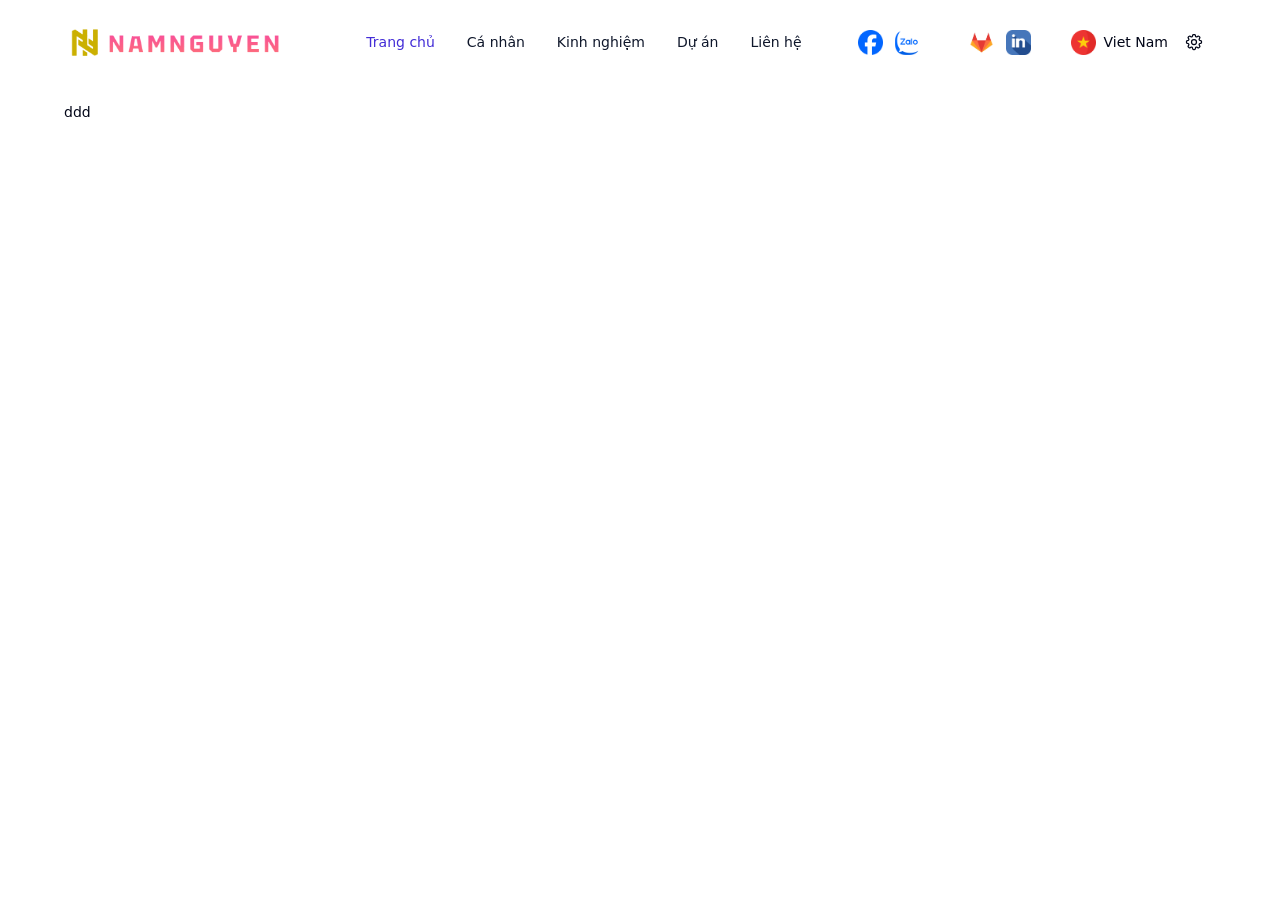
==== commit ba52c2ce: "Updates" ====
--- a/index.html
+++ b/index.html
@@ -1 +1 @@
-<!DOCTYPE html><html lang="vi"><head><meta charSet="utf-8"/><meta name="viewport" content="width=device-width, initial-scale=1.0"/><meta name="viewport" content="width=device-width, initial-scale=1"/><link rel="stylesheet" href="/my-profile/_next/static/css/4441de3db9fba889.css" data-precedence="next"/><link rel="preload" as="script" fetchPriority="low" href="/my-profile/_next/static/chunks/webpack-f3dafb31e2c027a3.js"/><script src="/my-profile/_next/static/chunks/4bd1b696-bf9ef0ce382ce78c.js" async=""></script><script src="/my-profile/_next/static/chunks/684-6aa6fdba43d3216d.js" async=""></script><script src="/my-profile/_next/static/chunks/main-app-a7c8a29650e95ec6.js" async=""></script><script src="/my-profile/_next/static/chunks/236-925bf49a7c712ecd.js" async=""></script><script src="/my-profile/_next/static/chunks/app/page-74e0701febec13ed.js" async=""></script><script src="/my-profile/_next/static/chunks/255-02d8e84c8cab9968.js" async=""></script><script src="/my-profile/_next/static/chunks/app/layout-89610616e600fedc.js" async=""></script><title>Nguyen Van Nam</title><meta name="description" content="Full Stack Developer"/><link rel="icon" href="/my-profile/favicon.ico" type="image/x-icon" sizes="256x256"/><script>document.querySelectorAll('body link[rel="icon"], body link[rel="apple-touch-icon"]').forEach(el => document.head.appendChild(el))</script><script src="/my-profile/_next/static/chunks/polyfills-42372ed130431b0a.js" noModule=""></script></head><body class="__variable_24deaf __variable_154f3b antialiased"><script>((e,t,r,n,o,a,i,l)=>{let u=document.documentElement,s=["light","dark"];function c(t){var r;(Array.isArray(e)?e:[e]).forEach(e=>{let r="class"===e,n=r&&a?o.map(e=>a[e]||e):o;r?(u.classList.remove(...n),u.classList.add(a&&a[t]?a[t]:t)):u.setAttribute(e,t)}),r=t,l&&s.includes(r)&&(u.style.colorScheme=r)}if(n)c(n);else try{let e=localStorage.getItem(t)||r,n=i&&"system"===e?window.matchMedia("(prefers-color-scheme: dark)").matches?"dark":"light":e;c(n)}catch(e){}})("class","theme","light",null,["light","dark"],null,true,true)</script><div class="relative flex h-screen w-screen flex-col items-center justify-start"><div class="absolute top-[50%] right-0 z-50 block xl:hidden"><div class="block xl:hidden"><button data-slot="popover-trigger" class="inline-flex items-center justify-center gap-2 whitespace-nowrap rounded-md text-sm font-medium transition-all disabled:pointer-events-none disabled:opacity-50 [&amp;_svg]:pointer-events-none [&amp;_svg:not([class*=&#x27;size-&#x27;])]:size-4 shrink-0 [&amp;_svg]:shrink-0 outline-none focus-visible:border-ring focus-visible:ring-ring/50 focus-visible:ring-[3px] aria-invalid:ring-destructive/20 dark:aria-invalid:ring-destructive/40 aria-invalid:border-destructive hover:bg-accent hover:text-accent-foreground dark:hover:bg-accent/50 h-9 px-4 py-2 has-[&gt;svg]:px-3" type="button" aria-haspopup="dialog" aria-expanded="false" aria-controls="radix-«R5lb»" data-state="closed"><svg xmlns="http://www.w3.org/2000/svg" fill="none" viewBox="0 0 24 24" stroke-width="1.5" stroke="currentColor" aria-hidden="true" data-slot="icon" class="size-5"><path stroke-linecap="round" stroke-linejoin="round" d="m18.75 4.5-7.5 7.5 7.5 7.5m-6-15L5.25 12l7.5 7.5"></path></svg></button></div><div class="hidden flex-row xl:flex"><button data-slot="button" class="inline-flex items-center justify-center gap-2 whitespace-nowrap rounded-md text-sm font-medium transition-all disabled:pointer-events-none disabled:opacity-50 [&amp;_svg]:pointer-events-none [&amp;_svg:not([class*=&#x27;size-&#x27;])]:size-4 shrink-0 [&amp;_svg]:shrink-0 outline-none focus-visible:border-ring focus-visible:ring-ring/50 focus-visible:ring-[3px] aria-invalid:ring-destructive/20 dark:aria-invalid:ring-destructive/40 aria-invalid:border-destructive text-primary underline-offset-4 hover:underline h-9 px-4 py-2 has-[&gt;svg]:px-3 hover:cursor-pointer"><label data-slot="label" class="flex items-center gap-2 text-sm leading-none font-medium select-none group-data-[disabled=true]:pointer-events-none group-data-[disabled=true]:opacity-50 peer-disabled:cursor-not-allowed peer-disabled:opacity-50 text-indigo-700 dark:text-purple-500">Trang chủ</label></button><button data-slot="button" class="inline-flex items-center justify-center gap-2 whitespace-nowrap rounded-md text-sm font-medium transition-all disabled:pointer-events-none disabled:opacity-50 [&amp;_svg]:pointer-events-none [&amp;_svg:not([class*=&#x27;size-&#x27;])]:size-4 shrink-0 [&amp;_svg]:shrink-0 outline-none focus-visible:border-ring focus-visible:ring-ring/50 focus-visible:ring-[3px] aria-invalid:ring-destructive/20 dark:aria-invalid:ring-destructive/40 aria-invalid:border-destructive text-primary underline-offset-4 hover:underline h-9 px-4 py-2 has-[&gt;svg]:px-3 hover:cursor-pointer"><label data-slot="label" class="flex items-center gap-2 text-sm leading-none font-medium select-none group-data-[disabled=true]:pointer-events-none group-data-[disabled=true]:opacity-50 peer-disabled:cursor-not-allowed peer-disabled:opacity-50">Cá nhân</label></button><button data-slot="button" class="inline-flex items-center justify-center gap-2 whitespace-nowrap rounded-md text-sm font-medium transition-all disabled:pointer-events-none disabled:opacity-50 [&amp;_svg]:pointer-events-none [&amp;_svg:not([class*=&#x27;size-&#x27;])]:size-4 shrink-0 [&amp;_svg]:shrink-0 outline-none focus-visible:border-ring focus-visible:ring-ring/50 focus-visible:ring-[3px] aria-invalid:ring-destructive/20 dark:aria-invalid:ring-destructive/40 aria-invalid:border-destructive text-primary underline-offset-4 hover:underline h-9 px-4 py-2 has-[&gt;svg]:px-3 hover:cursor-pointer"><label data-slot="label" class="flex items-center gap-2 text-sm leading-none font-medium select-none group-data-[disabled=true]:pointer-events-none group-data-[disabled=true]:opacity-50 peer-disabled:cursor-not-allowed peer-disabled:opacity-50">Kinh nghiệm</label></button><button data-slot="button" class="inline-flex items-center justify-center gap-2 whitespace-nowrap rounded-md text-sm font-medium transition-all disabled:pointer-events-none disabled:opacity-50 [&amp;_svg]:pointer-events-none [&amp;_svg:not([class*=&#x27;size-&#x27;])]:size-4 shrink-0 [&amp;_svg]:shrink-0 outline-none focus-visible:border-ring focus-visible:ring-ring/50 focus-visible:ring-[3px] aria-invalid:ring-destructive/20 dark:aria-invalid:ring-destructive/40 aria-invalid:border-destructive text-primary underline-offset-4 hover:underline h-9 px-4 py-2 has-[&gt;svg]:px-3 hover:cursor-pointer"><label data-slot="label" class="flex items-center gap-2 text-sm leading-none font-medium select-none group-data-[disabled=true]:pointer-events-none group-data-[disabled=true]:opacity-50 peer-disabled:cursor-not-allowed peer-disabled:opacity-50">Dự án</label></button><button data-slot="button" class="inline-flex items-center justify-center gap-2 whitespace-nowrap rounded-md text-sm font-medium transition-all disabled:pointer-events-none disabled:opacity-50 [&amp;_svg]:pointer-events-none [&amp;_svg:not([class*=&#x27;size-&#x27;])]:size-4 shrink-0 [&amp;_svg]:shrink-0 outline-none focus-visible:border-ring focus-visible:ring-ring/50 focus-visible:ring-[3px] aria-invalid:ring-destructive/20 dark:aria-invalid:ring-destructive/40 aria-invalid:border-destructive text-primary underline-offset-4 hover:underline h-9 px-4 py-2 has-[&gt;svg]:px-3 hover:cursor-pointer"><label data-slot="label" class="flex items-center gap-2 text-sm leading-none font-medium select-none group-data-[disabled=true]:pointer-events-none group-data-[disabled=true]:opacity-50 peer-disabled:cursor-not-allowed peer-disabled:opacity-50">Liên hệ</label></button></div></div><div class="flex w-[96%] flex-col gap-10 py-2 sm:py-5 lg:w-[90%] 2xl:w-[80%]"><div class="hidden w-full items-center justify-between sm:flex"><a class="hidden items-center justify-center sm:flex" href="/my-profile"><img alt="logo" loading="lazy" width="220" height="48" decoding="async" data-nimg="1" style="color:transparent" src="/image/logo/logo-1.png"/></a><a class="flex items-center justify-center sm:hidden" href="/my-profile"><img alt="logo" loading="lazy" width="40" height="40" decoding="async" data-nimg="1" style="color:transparent" src="/image/logo/logo.png"/></a><div class="flex flex-row items-center justify-center gap-10"><div class="hidden xl:block"><div class="block xl:hidden"><button data-slot="popover-trigger" class="inline-flex items-center justify-center gap-2 whitespace-nowrap rounded-md text-sm font-medium transition-all disabled:pointer-events-none disabled:opacity-50 [&amp;_svg]:pointer-events-none [&amp;_svg:not([class*=&#x27;size-&#x27;])]:size-4 shrink-0 [&amp;_svg]:shrink-0 outline-none focus-visible:border-ring focus-visible:ring-ring/50 focus-visible:ring-[3px] aria-invalid:ring-destructive/20 dark:aria-invalid:ring-destructive/40 aria-invalid:border-destructive hover:bg-accent hover:text-accent-foreground dark:hover:bg-accent/50 h-9 px-4 py-2 has-[&gt;svg]:px-3" type="button" aria-haspopup="dialog" aria-expanded="false" aria-controls="radix-«R1cmlb»" data-state="closed"><svg xmlns="http://www.w3.org/2000/svg" fill="none" viewBox="0 0 24 24" stroke-width="1.5" stroke="currentColor" aria-hidden="true" data-slot="icon" class="size-5"><path stroke-linecap="round" stroke-linejoin="round" d="m18.75 4.5-7.5 7.5 7.5 7.5m-6-15L5.25 12l7.5 7.5"></path></svg></button></div><div class="hidden flex-row xl:flex"><button data-slot="button" class="inline-flex items-center justify-center gap-2 whitespace-nowrap rounded-md text-sm font-medium transition-all disabled:pointer-events-none disabled:opacity-50 [&amp;_svg]:pointer-events-none [&amp;_svg:not([class*=&#x27;size-&#x27;])]:size-4 shrink-0 [&amp;_svg]:shrink-0 outline-none focus-visible:border-ring focus-visible:ring-ring/50 focus-visible:ring-[3px] aria-invalid:ring-destructive/20 dark:aria-invalid:ring-destructive/40 aria-invalid:border-destructive text-primary underline-offset-4 hover:underline h-9 px-4 py-2 has-[&gt;svg]:px-3 hover:cursor-pointer"><label data-slot="label" class="flex items-center gap-2 text-sm leading-none font-medium select-none group-data-[disabled=true]:pointer-events-none group-data-[disabled=true]:opacity-50 peer-disabled:cursor-not-allowed peer-disabled:opacity-50 text-indigo-700 dark:text-purple-500">Trang chủ</label></button><button data-slot="button" class="inline-flex items-center justify-center gap-2 whitespace-nowrap rounded-md text-sm font-medium transition-all disabled:pointer-events-none disabled:opacity-50 [&amp;_svg]:pointer-events-none [&amp;_svg:not([class*=&#x27;size-&#x27;])]:size-4 shrink-0 [&amp;_svg]:shrink-0 outline-none focus-visible:border-ring focus-visible:ring-ring/50 focus-visible:ring-[3px] aria-invalid:ring-destructive/20 dark:aria-invalid:ring-destructive/40 aria-invalid:border-destructive text-primary underline-offset-4 hover:underline h-9 px-4 py-2 has-[&gt;svg]:px-3 hover:cursor-pointer"><label data-slot="label" class="flex items-center gap-2 text-sm leading-none font-medium select-none group-data-[disabled=true]:pointer-events-none group-data-[disabled=true]:opacity-50 peer-disabled:cursor-not-allowed peer-disabled:opacity-50">Cá nhân</label></button><button data-slot="button" class="inline-flex items-center justify-center gap-2 whitespace-nowrap rounded-md text-sm font-medium transition-all disabled:pointer-events-none disabled:opacity-50 [&amp;_svg]:pointer-events-none [&amp;_svg:not([class*=&#x27;size-&#x27;])]:size-4 shrink-0 [&amp;_svg]:shrink-0 outline-none focus-visible:border-ring focus-visible:ring-ring/50 focus-visible:ring-[3px] aria-invalid:ring-destructive/20 dark:aria-invalid:ring-destructive/40 aria-invalid:border-destructive text-primary underline-offset-4 hover:underline h-9 px-4 py-2 has-[&gt;svg]:px-3 hover:cursor-pointer"><label data-slot="label" class="flex items-center gap-2 text-sm leading-none font-medium select-none group-data-[disabled=true]:pointer-events-none group-data-[disabled=true]:opacity-50 peer-disabled:cursor-not-allowed peer-disabled:opacity-50">Kinh nghiệm</label></button><button data-slot="button" class="inline-flex items-center justify-center gap-2 whitespace-nowrap rounded-md text-sm font-medium transition-all disabled:pointer-events-none disabled:opacity-50 [&amp;_svg]:pointer-events-none [&amp;_svg:not([class*=&#x27;size-&#x27;])]:size-4 shrink-0 [&amp;_svg]:shrink-0 outline-none focus-visible:border-ring focus-visible:ring-ring/50 focus-visible:ring-[3px] aria-invalid:ring-destructive/20 dark:aria-invalid:ring-destructive/40 aria-invalid:border-destructive text-primary underline-offset-4 hover:underline h-9 px-4 py-2 has-[&gt;svg]:px-3 hover:cursor-pointer"><label data-slot="label" class="flex items-center gap-2 text-sm leading-none font-medium select-none group-data-[disabled=true]:pointer-events-none group-data-[disabled=true]:opacity-50 peer-disabled:cursor-not-allowed peer-disabled:opacity-50">Dự án</label></button><button data-slot="button" class="inline-flex items-center justify-center gap-2 whitespace-nowrap rounded-md text-sm font-medium transition-all disabled:pointer-events-none disabled:opacity-50 [&amp;_svg]:pointer-events-none [&amp;_svg:not([class*=&#x27;size-&#x27;])]:size-4 shrink-0 [&amp;_svg]:shrink-0 outline-none focus-visible:border-ring focus-visible:ring-ring/50 focus-visible:ring-[3px] aria-invalid:ring-destructive/20 dark:aria-invalid:ring-destructive/40 aria-invalid:border-destructive text-primary underline-offset-4 hover:underline h-9 px-4 py-2 has-[&gt;svg]:px-3 hover:cursor-pointer"><label data-slot="label" class="flex items-center gap-2 text-sm leading-none font-medium select-none group-data-[disabled=true]:pointer-events-none group-data-[disabled=true]:opacity-50 peer-disabled:cursor-not-allowed peer-disabled:opacity-50">Liên hệ</label></button></div></div><div class="hidden flex-row gap-3 sm:flex"><a href="https://www.facebook.com/nguyen.nam.680681/"><img alt="" loading="lazy" width="25" height="25" decoding="async" data-nimg="1" class="transform transition duration-300 ease-in-out hover:scale-110" style="color:transparent" src="/image/social/iconface.png"/></a><a href="/my-profile/image/social/qrzalo.jpg"><img alt="" loading="lazy" width="25" height="25" decoding="async" data-nimg="1" class="transform transition duration-300 ease-in-out hover:scale-110" style="color:transparent" src="/image/social/Icon_of_Zalo.svg.webp"/></a><a href="https://github.com/demongthan"><img alt="" loading="lazy" width="25" height="25" decoding="async" data-nimg="1" class="transform transition duration-300 ease-in-out hover:scale-110" style="color:transparent" src="/image/social/iconGithub_1.png"/></a><a href="https://gitlab.com/NamNguyen18131638"><img alt="" loading="lazy" width="25" height="25" decoding="async" data-nimg="1" class="transform transition duration-300 ease-in-out hover:scale-110" style="color:transparent" src="/image/social/gitlabicon.png"/></a><a href="https://www.linkedin.com/in/namnguyen57/"><img alt="" loading="lazy" width="25" height="25" decoding="async" data-nimg="1" class="transform transition duration-300 ease-in-out hover:scale-110" style="color:transparent" src="/image/social/iconLinked_1.png"/></a></div><div class="flex gap-1"><button data-slot="dropdown-menu-trigger" class="inline-flex items-center justify-center gap-2 whitespace-nowrap rounded-md text-sm font-medium transition-all disabled:pointer-events-none disabled:opacity-50 [&amp;_svg]:pointer-events-none [&amp;_svg:not([class*=&#x27;size-&#x27;])]:size-4 shrink-0 [&amp;_svg]:shrink-0 outline-none focus-visible:border-ring focus-visible:ring-ring/50 focus-visible:ring-[3px] aria-invalid:ring-destructive/20 dark:aria-invalid:ring-destructive/40 aria-invalid:border-destructive hover:bg-accent hover:text-accent-foreground dark:hover:bg-accent/50 h-9 has-[&gt;svg]:px-3 p-0 hover:cursor-pointer" type="button" id="radix-«R1smlb»" aria-haspopup="menu" aria-expanded="false" data-state="closed"><div class="flex h-[25px] flex-row gap-2"><img alt="" loading="lazy" width="25" height="25" decoding="async" data-nimg="1" style="color:transparent" src="/image/language/iconVi.png"/><label data-slot="label" class="flex items-center gap-2 text-sm leading-none font-medium select-none group-data-[disabled=true]:pointer-events-none group-data-[disabled=true]:opacity-50 peer-disabled:cursor-not-allowed peer-disabled:opacity-50">Viet Nam</label></div></button><button data-slot="button" class="inline-flex items-center justify-center gap-2 whitespace-nowrap rounded-md text-sm font-medium transition-all disabled:pointer-events-none disabled:opacity-50 [&amp;_svg]:pointer-events-none [&amp;_svg:not([class*=&#x27;size-&#x27;])]:size-4 shrink-0 [&amp;_svg]:shrink-0 outline-none focus-visible:border-ring focus-visible:ring-ring/50 focus-visible:ring-[3px] aria-invalid:ring-destructive/20 dark:aria-invalid:ring-destructive/40 aria-invalid:border-destructive hover:bg-accent hover:text-accent-foreground dark:hover:bg-accent/50 h-9 px-4 py-2 has-[&gt;svg]:px-3"><svg xmlns="http://www.w3.org/2000/svg" fill="none" viewBox="0 0 24 24" stroke-width="1.5" stroke="currentColor" aria-hidden="true" data-slot="icon" class="size-5"><path stroke-linecap="round" stroke-linejoin="round" d="M10.343 3.94c.09-.542.56-.94 1.11-.94h1.093c.55 0 1.02.398 1.11.94l.149.894c.07.424.384.764.78.93.398.164.855.142 1.205-.108l.737-.527a1.125 1.125 0 0 1 1.45.12l.773.774c.39.389.44 1.002.12 1.45l-.527.737c-.25.35-.272.806-.107 1.204.165.397.505.71.93.78l.893.15c.543.09.94.559.94 1.109v1.094c0 .55-.397 1.02-.94 1.11l-.894.149c-.424.07-.764.383-.929.78-.165.398-.143.854.107 1.204l.527.738c.32.447.269 1.06-.12 1.45l-.774.773a1.125 1.125 0 0 1-1.449.12l-.738-.527c-.35-.25-.806-.272-1.203-.107-.398.165-.71.505-.781.929l-.149.894c-.09.542-.56.94-1.11.94h-1.094c-.55 0-1.019-.398-1.11-.94l-.148-.894c-.071-.424-.384-.764-.781-.93-.398-.164-.854-.142-1.204.108l-.738.527c-.447.32-1.06.269-1.45-.12l-.773-.774a1.125 1.125 0 0 1-.12-1.45l.527-.737c.25-.35.272-.806.108-1.204-.165-.397-.506-.71-.93-.78l-.894-.15c-.542-.09-.94-.56-.94-1.109v-1.094c0-.55.398-1.02.94-1.11l.894-.149c.424-.07.765-.383.93-.78.165-.398.143-.854-.108-1.204l-.526-.738a1.125 1.125 0 0 1 .12-1.45l.773-.773a1.125 1.125 0 0 1 1.45-.12l.737.527c.35.25.807.272 1.204.107.397-.165.71-.505.78-.929l.15-.894Z"></path><path stroke-linecap="round" stroke-linejoin="round" d="M15 12a3 3 0 1 1-6 0 3 3 0 0 1 6 0Z"></path></svg></button></div></div></div><div class="flex w-full items-center justify-between sm:hidden"><a class="hidden items-center justify-center sm:flex" href="/my-profile"><img alt="logo" loading="lazy" width="220" height="48" decoding="async" data-nimg="1" style="color:transparent" src="/image/logo/logo-1.png"/></a><a class="flex items-center justify-center sm:hidden" href="/my-profile"><img alt="logo" loading="lazy" width="40" height="40" decoding="async" data-nimg="1" style="color:transparent" src="/image/logo/logo.png"/></a><button data-slot="dropdown-menu-trigger" class="inline-flex items-center justify-center gap-2 whitespace-nowrap rounded-md text-sm font-medium transition-all disabled:pointer-events-none disabled:opacity-50 [&amp;_svg]:pointer-events-none [&amp;_svg:not([class*=&#x27;size-&#x27;])]:size-4 shrink-0 [&amp;_svg]:shrink-0 outline-none focus-visible:border-ring focus-visible:ring-ring/50 focus-visible:ring-[3px] aria-invalid:ring-destructive/20 dark:aria-invalid:ring-destructive/40 aria-invalid:border-destructive hover:bg-accent hover:text-accent-foreground dark:hover:bg-accent/50 h-9 px-4 py-2 has-[&gt;svg]:px-3" type="button" id="radix-«R56lb»" aria-haspopup="menu" aria-expanded="false" data-state="closed"><svg xmlns="http://www.w3.org/2000/svg" fill="none" viewBox="0 0 24 24" stroke-width="1.5" stroke="currentColor" aria-hidden="true" data-slot="icon" class="h-[40px] w-[40px]"><path stroke-linecap="round" stroke-linejoin="round" d="M3.75 6.75h16.5M3.75 12h16.5m-16.5 5.25h16.5"></path></svg></button></div><label data-slot="label" class="flex items-center gap-2 text-sm leading-none font-medium select-none group-data-[disabled=true]:pointer-events-none group-data-[disabled=true]:opacity-50 peer-disabled:cursor-not-allowed peer-disabled:opacity-50">ddd</label><!--$--><!--/$--><!--$--><!--/$--></div></div><script src="/my-profile/_next/static/chunks/webpack-f3dafb31e2c027a3.js" async=""></script><script>(self.__next_f=self.__next_f||[]).push([0])</script><script>self.__next_f.push([1,"1:\"$Sreact.fragment\"\n3:I[5057,[\"236\",\"static/chunks/236-925bf49a7c712ecd.js\",\"974\",\"static/chunks/app/page-74e0701febec13ed.js\"],\"Label\"]\n4:I[9665,[],\"MetadataBoundary\"]\n6:I[9665,[],\"OutletBoundary\"]\n9:I[4911,[],\"AsyncMetadataOutlet\"]\nb:I[9665,[],\"ViewportBoundary\"]\nd:I[6614,[],\"\"]\n:HL[\"/my-profile/_next/static/css/4441de3db9fba889.css\",\"style\"]\n0:{\"P\":null,\"b\":\"yRCNS4lpfK_OYHFLhhulF\",\"p\":\"/my-profile\",\"c\":[\"\",\"\"],\"i\":false,\"f\":[[[\"\",{\"children\":[\"__PAGE__\",{}]},\"$undefined\",\"$undefined\",true],[\"\",[\"$\",\"$1\",\"c\",{\"children\":[[[\"$\",\"link\",\"0\",{\"rel\":\"stylesheet\",\"href\":\"/my-profile/_next/static/css/4441de3db9fba889.css\",\"precedence\":\"next\",\"crossOrigin\":\"$undefined\",\"nonce\":\"$undefined\"}]],\"$L2\"]}],{\"children\":[\"__PAGE__\",[\"$\",\"$1\",\"c\",{\"children\":[[\"$\",\"$L3\",null,{\"children\":\"ddd\"}],[\"$\",\"$L4\",null,{\"children\":\"$L5\"}],null,[\"$\",\"$L6\",null,{\"children\":[\"$L7\",\"$L8\",[\"$\",\"$L9\",null,{\"promise\":\"$@a\"}]]}]]}],{},null,false]},null,false],[\"$\",\"$1\",\"h\",{\"children\":[null,[\"$\",\"$1\",\"uUPVGWGnQwowp5pWdU5GX\",{\"children\":[[\"$\",\"$Lb\",null,{\"children\":\"$Lc\"}],null]}],null]}],false]],\"m\":\"$undefined\",\"G\":[\"$d\",\"$undefined\"],\"s\":false,\"S\":true}\n"])</script><script>self.__next_f.push([1,"e:I[3459,[\"236\",\"static/chunks/236-925bf49a7c712ecd.js\",\"255\",\"static/chunks/255-02d8e84c8cab9968.js\",\"177\",\"static/chunks/app/layout-89610616e600fedc.js\"],\"default\"]\nf:I[8866,[\"236\",\"static/chunks/236-925bf49a7c712ecd.js\",\"255\",\"static/chunks/255-02d8e84c8cab9968.js\",\"177\",\"static/chunks/app/layout-89610616e600fedc.js\"],\"ReduxProvider\"]\n10:I[97,[\"236\",\"static/chunks/236-925bf49a7c712ecd.js\",\"255\",\"static/chunks/255-02d8e84c8cab9968.js\",\"177\",\"static/chunks/app/layout-89610616e600fedc.js\"],\"default\"]\n11:I[1435,[\"236\",\"static/chunks/236-925bf49a7c712ecd.js\",\"255\",\"static/chunks/255-02d8e84c8cab9968.js\",\"177\",\"static/chunks/app/layout-89610616e600fedc.js\"],\"default\"]\n12:I[307,[\"236\",\"static/chunks/236-925bf49a7c712ecd.js\",\"255\",\"static/chunks/255-02d8e84c8cab9968.js\",\"177\",\"static/chunks/app/layout-89610616e600fedc.js\"],\"default\"]\n13:I[7555,[],\"\"]\n14:I[1295,[],\"\"]\n15:\"$Sreact.suspense\"\n16:I[4911,[],\"AsyncMetadata\"]\n"])</script><script>self.__next_f.push([1,"2:[\"$\",\"html\",null,{\"lang\":\"vi\",\"suppressHydrationWarning\":true,\"children\":[[\"$\",\"head\",null,{\"children\":[\"$\",\"meta\",null,{\"name\":\"viewport\",\"content\":\"width=device-width, initial-scale=1.0\"}]}],[\"$\",\"body\",null,{\"className\":\"__variable_24deaf __variable_154f3b antialiased\",\"children\":[\"$\",\"$Le\",null,{\"attribute\":\"class\",\"defaultTheme\":\"light\",\"enableSystem\":true,\"disableTransitionOnChange\":true,\"children\":[\"$\",\"$Lf\",null,{\"children\":[\"$\",\"$L10\",null,{\"children\":[\"$\",\"div\",null,{\"className\":\"relative flex h-screen w-screen flex-col items-center justify-start\",\"children\":[[\"$\",\"div\",null,{\"className\":\"absolute top-[50%] right-0 z-50 block xl:hidden\",\"children\":[\"$\",\"$L11\",null,{}]}],[\"$\",\"div\",null,{\"className\":\"flex w-[96%] flex-col gap-10 py-2 sm:py-5 lg:w-[90%] 2xl:w-[80%]\",\"children\":[[\"$\",\"$L12\",null,{}],[\"$\",\"$L13\",null,{\"parallelRouterKey\":\"children\",\"error\":\"$undefined\",\"errorStyles\":\"$undefined\",\"errorScripts\":\"$undefined\",\"template\":[\"$\",\"$L14\",null,{}],\"templateStyles\":\"$undefined\",\"templateScripts\":\"$undefined\",\"notFound\":[[[\"$\",\"title\",null,{\"children\":\"404: This page could not be found.\"}],[\"$\",\"div\",null,{\"style\":{\"fontFamily\":\"system-ui,\\\"Segoe UI\\\",Roboto,Helvetica,Arial,sans-serif,\\\"Apple Color Emoji\\\",\\\"Segoe UI Emoji\\\"\",\"height\":\"100vh\",\"textAlign\":\"center\",\"display\":\"flex\",\"flexDirection\":\"column\",\"alignItems\":\"center\",\"justifyContent\":\"center\"},\"children\":[\"$\",\"div\",null,{\"children\":[[\"$\",\"style\",null,{\"dangerouslySetInnerHTML\":{\"__html\":\"body{color:#000;background:#fff;margin:0}.next-error-h1{border-right:1px solid rgba(0,0,0,.3)}@media (prefers-color-scheme:dark){body{color:#fff;background:#000}.next-error-h1{border-right:1px solid rgba(255,255,255,.3)}}\"}}],[\"$\",\"h1\",null,{\"className\":\"next-error-h1\",\"style\":{\"display\":\"inline-block\",\"margin\":\"0 20px 0 0\",\"padding\":\"0 23px 0 0\",\"fontSize\":24,\"fontWeight\":500,\"verticalAlign\":\"top\",\"lineHeight\":\"49px\"},\"children\":404}],[\"$\",\"div\",null,{\"style\":{\"display\":\"inline-block\"},\"children\":[\"$\",\"h2\",null,{\"style\":{\"fontSize\":14,\"fontWeight\":400,\"lineHeight\":\"49px\",\"margin\":0},\"children\":\"This page could not be found.\"}]}]]}]}]],[]],\"forbidden\":\"$undefined\",\"unauthorized\":\"$undefined\"}]]}]]}]}]}]}]}]]}]\n"])</script><script>self.__next_f.push([1,"5:[\"$\",\"$15\",null,{\"fallback\":null,\"children\":[\"$\",\"$L16\",null,{\"promise\":\"$@17\"}]}]\n"])</script><script>self.__next_f.push([1,"8:null\n"])</script><script>self.__next_f.push([1,"c:[[\"$\",\"meta\",\"0\",{\"charSet\":\"utf-8\"}],[\"$\",\"meta\",\"1\",{\"name\":\"viewport\",\"content\":\"width=device-width, initial-scale=1\"}]]\n7:null\n"])</script><script>self.__next_f.push([1,"17:{\"metadata\":[[\"$\",\"title\",\"0\",{\"children\":\"Nguyen Van Nam\"}],[\"$\",\"meta\",\"1\",{\"name\":\"description\",\"content\":\"Full Stack Developer\"}],[\"$\",\"link\",\"2\",{\"rel\":\"icon\",\"href\":\"/my-profile/favicon.ico\",\"type\":\"image/x-icon\",\"sizes\":\"256x256\"}]],\"error\":null,\"digest\":\"$undefined\"}\na:{\"metadata\":\"$17:metadata\",\"error\":null,\"digest\":\"$undefined\"}\n"])</script></body></html>+<!DOCTYPE html><html lang="vi"><head><meta charSet="utf-8"/><meta name="viewport" content="width=device-width, initial-scale=1.0"/><meta name="viewport" content="width=device-width, initial-scale=1"/><link rel="stylesheet" href="/_next/static/css/f554f3b42d7e4bb2.css" data-precedence="next"/><link rel="preload" as="script" fetchPriority="low" href="/_next/static/chunks/webpack-5e055ee8c3694003.js"/><script src="/_next/static/chunks/4bd1b696-78222c5f7f68d8b8.js" async=""></script><script src="/_next/static/chunks/684-488d41bde3cb8c04.js" async=""></script><script src="/_next/static/chunks/main-app-a7c8a29650e95ec6.js" async=""></script><script src="/_next/static/chunks/236-925bf49a7c712ecd.js" async=""></script><script src="/_next/static/chunks/app/page-74e0701febec13ed.js" async=""></script><script src="/_next/static/chunks/255-ecc08c5af2c12522.js" async=""></script><script src="/_next/static/chunks/app/layout-89610616e600fedc.js" async=""></script><title>Nguyen Van Nam</title><meta name="description" content="Full Stack Developer"/><link rel="icon" href="/favicon.ico" type="image/x-icon" sizes="256x256"/><script>document.querySelectorAll('body link[rel="icon"], body link[rel="apple-touch-icon"]').forEach(el => document.head.appendChild(el))</script><script src="/_next/static/chunks/polyfills-42372ed130431b0a.js" noModule=""></script></head><body class="__variable_5cfdac __variable_9a8899 antialiased"><script>((e,t,r,n,o,a,i,l)=>{let u=document.documentElement,s=["light","dark"];function c(t){var r;(Array.isArray(e)?e:[e]).forEach(e=>{let r="class"===e,n=r&&a?o.map(e=>a[e]||e):o;r?(u.classList.remove(...n),u.classList.add(a&&a[t]?a[t]:t)):u.setAttribute(e,t)}),r=t,l&&s.includes(r)&&(u.style.colorScheme=r)}if(n)c(n);else try{let e=localStorage.getItem(t)||r,n=i&&"system"===e?window.matchMedia("(prefers-color-scheme: dark)").matches?"dark":"light":e;c(n)}catch(e){}})("class","theme","light",null,["light","dark"],null,true,true)</script><div class="relative flex h-screen w-screen flex-col items-center justify-start"><div class="absolute top-[50%] right-0 z-50 block xl:hidden"><div class="block xl:hidden"><button data-slot="popover-trigger" class="inline-flex items-center justify-center gap-2 whitespace-nowrap rounded-md text-sm font-medium transition-all disabled:pointer-events-none disabled:opacity-50 [&amp;_svg]:pointer-events-none [&amp;_svg:not([class*=&#x27;size-&#x27;])]:size-4 shrink-0 [&amp;_svg]:shrink-0 outline-none focus-visible:border-ring focus-visible:ring-ring/50 focus-visible:ring-[3px] aria-invalid:ring-destructive/20 dark:aria-invalid:ring-destructive/40 aria-invalid:border-destructive hover:bg-accent hover:text-accent-foreground dark:hover:bg-accent/50 h-9 px-4 py-2 has-[&gt;svg]:px-3" type="button" aria-haspopup="dialog" aria-expanded="false" aria-controls="radix-«R5lb»" data-state="closed"><svg xmlns="http://www.w3.org/2000/svg" fill="none" viewBox="0 0 24 24" stroke-width="1.5" stroke="currentColor" aria-hidden="true" data-slot="icon" class="size-5"><path stroke-linecap="round" stroke-linejoin="round" d="m18.75 4.5-7.5 7.5 7.5 7.5m-6-15L5.25 12l7.5 7.5"></path></svg></button></div><div class="hidden flex-row xl:flex"><button data-slot="button" class="inline-flex items-center justify-center gap-2 whitespace-nowrap rounded-md text-sm font-medium transition-all disabled:pointer-events-none disabled:opacity-50 [&amp;_svg]:pointer-events-none [&amp;_svg:not([class*=&#x27;size-&#x27;])]:size-4 shrink-0 [&amp;_svg]:shrink-0 outline-none focus-visible:border-ring focus-visible:ring-ring/50 focus-visible:ring-[3px] aria-invalid:ring-destructive/20 dark:aria-invalid:ring-destructive/40 aria-invalid:border-destructive text-primary underline-offset-4 hover:underline h-9 px-4 py-2 has-[&gt;svg]:px-3 hover:cursor-pointer"><label data-slot="label" class="flex items-center gap-2 text-sm leading-none font-medium select-none group-data-[disabled=true]:pointer-events-none group-data-[disabled=true]:opacity-50 peer-disabled:cursor-not-allowed peer-disabled:opacity-50 text-indigo-700 dark:text-purple-500">Trang chủ</label></button><button data-slot="button" class="inline-flex items-center justify-center gap-2 whitespace-nowrap rounded-md text-sm font-medium transition-all disabled:pointer-events-none disabled:opacity-50 [&amp;_svg]:pointer-events-none [&amp;_svg:not([class*=&#x27;size-&#x27;])]:size-4 shrink-0 [&amp;_svg]:shrink-0 outline-none focus-visible:border-ring focus-visible:ring-ring/50 focus-visible:ring-[3px] aria-invalid:ring-destructive/20 dark:aria-invalid:ring-destructive/40 aria-invalid:border-destructive text-primary underline-offset-4 hover:underline h-9 px-4 py-2 has-[&gt;svg]:px-3 hover:cursor-pointer"><label data-slot="label" class="flex items-center gap-2 text-sm leading-none font-medium select-none group-data-[disabled=true]:pointer-events-none group-data-[disabled=true]:opacity-50 peer-disabled:cursor-not-allowed peer-disabled:opacity-50">Cá nhân</label></button><button data-slot="button" class="inline-flex items-center justify-center gap-2 whitespace-nowrap rounded-md text-sm font-medium transition-all disabled:pointer-events-none disabled:opacity-50 [&amp;_svg]:pointer-events-none [&amp;_svg:not([class*=&#x27;size-&#x27;])]:size-4 shrink-0 [&amp;_svg]:shrink-0 outline-none focus-visible:border-ring focus-visible:ring-ring/50 focus-visible:ring-[3px] aria-invalid:ring-destructive/20 dark:aria-invalid:ring-destructive/40 aria-invalid:border-destructive text-primary underline-offset-4 hover:underline h-9 px-4 py-2 has-[&gt;svg]:px-3 hover:cursor-pointer"><label data-slot="label" class="flex items-center gap-2 text-sm leading-none font-medium select-none group-data-[disabled=true]:pointer-events-none group-data-[disabled=true]:opacity-50 peer-disabled:cursor-not-allowed peer-disabled:opacity-50">Kinh nghiệm</label></button><button data-slot="button" class="inline-flex items-center justify-center gap-2 whitespace-nowrap rounded-md text-sm font-medium transition-all disabled:pointer-events-none disabled:opacity-50 [&amp;_svg]:pointer-events-none [&amp;_svg:not([class*=&#x27;size-&#x27;])]:size-4 shrink-0 [&amp;_svg]:shrink-0 outline-none focus-visible:border-ring focus-visible:ring-ring/50 focus-visible:ring-[3px] aria-invalid:ring-destructive/20 dark:aria-invalid:ring-destructive/40 aria-invalid:border-destructive text-primary underline-offset-4 hover:underline h-9 px-4 py-2 has-[&gt;svg]:px-3 hover:cursor-pointer"><label data-slot="label" class="flex items-center gap-2 text-sm leading-none font-medium select-none group-data-[disabled=true]:pointer-events-none group-data-[disabled=true]:opacity-50 peer-disabled:cursor-not-allowed peer-disabled:opacity-50">Dự án</label></button><button data-slot="button" class="inline-flex items-center justify-center gap-2 whitespace-nowrap rounded-md text-sm font-medium transition-all disabled:pointer-events-none disabled:opacity-50 [&amp;_svg]:pointer-events-none [&amp;_svg:not([class*=&#x27;size-&#x27;])]:size-4 shrink-0 [&amp;_svg]:shrink-0 outline-none focus-visible:border-ring focus-visible:ring-ring/50 focus-visible:ring-[3px] aria-invalid:ring-destructive/20 dark:aria-invalid:ring-destructive/40 aria-invalid:border-destructive text-primary underline-offset-4 hover:underline h-9 px-4 py-2 has-[&gt;svg]:px-3 hover:cursor-pointer"><label data-slot="label" class="flex items-center gap-2 text-sm leading-none font-medium select-none group-data-[disabled=true]:pointer-events-none group-data-[disabled=true]:opacity-50 peer-disabled:cursor-not-allowed peer-disabled:opacity-50">Liên hệ</label></button></div></div><div class="flex w-[96%] flex-col gap-10 py-2 sm:py-5 lg:w-[90%] 2xl:w-[80%]"><div class="hidden w-full items-center justify-between sm:flex"><a class="hidden items-center justify-center sm:flex" href="/"><img alt="logo" loading="lazy" width="220" height="48" decoding="async" data-nimg="1" style="color:transparent" src="/image/logo/logo-1.png"/></a><a class="flex items-center justify-center sm:hidden" href="/"><img alt="logo" loading="lazy" width="40" height="40" decoding="async" data-nimg="1" style="color:transparent" src="/image/logo/logo.png"/></a><div class="flex flex-row items-center justify-center gap-10"><div class="hidden xl:block"><div class="block xl:hidden"><button data-slot="popover-trigger" class="inline-flex items-center justify-center gap-2 whitespace-nowrap rounded-md text-sm font-medium transition-all disabled:pointer-events-none disabled:opacity-50 [&amp;_svg]:pointer-events-none [&amp;_svg:not([class*=&#x27;size-&#x27;])]:size-4 shrink-0 [&amp;_svg]:shrink-0 outline-none focus-visible:border-ring focus-visible:ring-ring/50 focus-visible:ring-[3px] aria-invalid:ring-destructive/20 dark:aria-invalid:ring-destructive/40 aria-invalid:border-destructive hover:bg-accent hover:text-accent-foreground dark:hover:bg-accent/50 h-9 px-4 py-2 has-[&gt;svg]:px-3" type="button" aria-haspopup="dialog" aria-expanded="false" aria-controls="radix-«R1cmlb»" data-state="closed"><svg xmlns="http://www.w3.org/2000/svg" fill="none" viewBox="0 0 24 24" stroke-width="1.5" stroke="currentColor" aria-hidden="true" data-slot="icon" class="size-5"><path stroke-linecap="round" stroke-linejoin="round" d="m18.75 4.5-7.5 7.5 7.5 7.5m-6-15L5.25 12l7.5 7.5"></path></svg></button></div><div class="hidden flex-row xl:flex"><button data-slot="button" class="inline-flex items-center justify-center gap-2 whitespace-nowrap rounded-md text-sm font-medium transition-all disabled:pointer-events-none disabled:opacity-50 [&amp;_svg]:pointer-events-none [&amp;_svg:not([class*=&#x27;size-&#x27;])]:size-4 shrink-0 [&amp;_svg]:shrink-0 outline-none focus-visible:border-ring focus-visible:ring-ring/50 focus-visible:ring-[3px] aria-invalid:ring-destructive/20 dark:aria-invalid:ring-destructive/40 aria-invalid:border-destructive text-primary underline-offset-4 hover:underline h-9 px-4 py-2 has-[&gt;svg]:px-3 hover:cursor-pointer"><label data-slot="label" class="flex items-center gap-2 text-sm leading-none font-medium select-none group-data-[disabled=true]:pointer-events-none group-data-[disabled=true]:opacity-50 peer-disabled:cursor-not-allowed peer-disabled:opacity-50 text-indigo-700 dark:text-purple-500">Trang chủ</label></button><button data-slot="button" class="inline-flex items-center justify-center gap-2 whitespace-nowrap rounded-md text-sm font-medium transition-all disabled:pointer-events-none disabled:opacity-50 [&amp;_svg]:pointer-events-none [&amp;_svg:not([class*=&#x27;size-&#x27;])]:size-4 shrink-0 [&amp;_svg]:shrink-0 outline-none focus-visible:border-ring focus-visible:ring-ring/50 focus-visible:ring-[3px] aria-invalid:ring-destructive/20 dark:aria-invalid:ring-destructive/40 aria-invalid:border-destructive text-primary underline-offset-4 hover:underline h-9 px-4 py-2 has-[&gt;svg]:px-3 hover:cursor-pointer"><label data-slot="label" class="flex items-center gap-2 text-sm leading-none font-medium select-none group-data-[disabled=true]:pointer-events-none group-data-[disabled=true]:opacity-50 peer-disabled:cursor-not-allowed peer-disabled:opacity-50">Cá nhân</label></button><button data-slot="button" class="inline-flex items-center justify-center gap-2 whitespace-nowrap rounded-md text-sm font-medium transition-all disabled:pointer-events-none disabled:opacity-50 [&amp;_svg]:pointer-events-none [&amp;_svg:not([class*=&#x27;size-&#x27;])]:size-4 shrink-0 [&amp;_svg]:shrink-0 outline-none focus-visible:border-ring focus-visible:ring-ring/50 focus-visible:ring-[3px] aria-invalid:ring-destructive/20 dark:aria-invalid:ring-destructive/40 aria-invalid:border-destructive text-primary underline-offset-4 hover:underline h-9 px-4 py-2 has-[&gt;svg]:px-3 hover:cursor-pointer"><label data-slot="label" class="flex items-center gap-2 text-sm leading-none font-medium select-none group-data-[disabled=true]:pointer-events-none group-data-[disabled=true]:opacity-50 peer-disabled:cursor-not-allowed peer-disabled:opacity-50">Kinh nghiệm</label></button><button data-slot="button" class="inline-flex items-center justify-center gap-2 whitespace-nowrap rounded-md text-sm font-medium transition-all disabled:pointer-events-none disabled:opacity-50 [&amp;_svg]:pointer-events-none [&amp;_svg:not([class*=&#x27;size-&#x27;])]:size-4 shrink-0 [&amp;_svg]:shrink-0 outline-none focus-visible:border-ring focus-visible:ring-ring/50 focus-visible:ring-[3px] aria-invalid:ring-destructive/20 dark:aria-invalid:ring-destructive/40 aria-invalid:border-destructive text-primary underline-offset-4 hover:underline h-9 px-4 py-2 has-[&gt;svg]:px-3 hover:cursor-pointer"><label data-slot="label" class="flex items-center gap-2 text-sm leading-none font-medium select-none group-data-[disabled=true]:pointer-events-none group-data-[disabled=true]:opacity-50 peer-disabled:cursor-not-allowed peer-disabled:opacity-50">Dự án</label></button><button data-slot="button" class="inline-flex items-center justify-center gap-2 whitespace-nowrap rounded-md text-sm font-medium transition-all disabled:pointer-events-none disabled:opacity-50 [&amp;_svg]:pointer-events-none [&amp;_svg:not([class*=&#x27;size-&#x27;])]:size-4 shrink-0 [&amp;_svg]:shrink-0 outline-none focus-visible:border-ring focus-visible:ring-ring/50 focus-visible:ring-[3px] aria-invalid:ring-destructive/20 dark:aria-invalid:ring-destructive/40 aria-invalid:border-destructive text-primary underline-offset-4 hover:underline h-9 px-4 py-2 has-[&gt;svg]:px-3 hover:cursor-pointer"><label data-slot="label" class="flex items-center gap-2 text-sm leading-none font-medium select-none group-data-[disabled=true]:pointer-events-none group-data-[disabled=true]:opacity-50 peer-disabled:cursor-not-allowed peer-disabled:opacity-50">Liên hệ</label></button></div></div><div class="hidden flex-row gap-3 sm:flex"><a href="https://www.facebook.com/nguyen.nam.680681/"><img alt="" loading="lazy" width="25" height="25" decoding="async" data-nimg="1" class="transform transition duration-300 ease-in-out hover:scale-110" style="color:transparent" src="/image/social/iconface.png"/></a><a href="/image/social/qrzalo.jpg"><img alt="" loading="lazy" width="25" height="25" decoding="async" data-nimg="1" class="transform transition duration-300 ease-in-out hover:scale-110" style="color:transparent" src="/image/social/Icon_of_Zalo.svg.webp"/></a><a href="https://github.com/demongthan"><img alt="" loading="lazy" width="25" height="25" decoding="async" data-nimg="1" class="transform transition duration-300 ease-in-out hover:scale-110" style="color:transparent" src="/image/social/iconGithub_1.png"/></a><a href="https://gitlab.com/NamNguyen18131638"><img alt="" loading="lazy" width="25" height="25" decoding="async" data-nimg="1" class="transform transition duration-300 ease-in-out hover:scale-110" style="color:transparent" src="/image/social/gitlabicon.png"/></a><a href="https://www.linkedin.com/in/namnguyen57/"><img alt="" loading="lazy" width="25" height="25" decoding="async" data-nimg="1" class="transform transition duration-300 ease-in-out hover:scale-110" style="color:transparent" src="/image/social/iconLinked_1.png"/></a></div><div class="flex gap-1"><button data-slot="dropdown-menu-trigger" class="inline-flex items-center justify-center gap-2 whitespace-nowrap rounded-md text-sm font-medium transition-all disabled:pointer-events-none disabled:opacity-50 [&amp;_svg]:pointer-events-none [&amp;_svg:not([class*=&#x27;size-&#x27;])]:size-4 shrink-0 [&amp;_svg]:shrink-0 outline-none focus-visible:border-ring focus-visible:ring-ring/50 focus-visible:ring-[3px] aria-invalid:ring-destructive/20 dark:aria-invalid:ring-destructive/40 aria-invalid:border-destructive hover:bg-accent hover:text-accent-foreground dark:hover:bg-accent/50 h-9 has-[&gt;svg]:px-3 p-0 hover:cursor-pointer" type="button" id="radix-«R1smlb»" aria-haspopup="menu" aria-expanded="false" data-state="closed"><div class="flex h-[25px] flex-row gap-2"><img alt="" loading="lazy" width="25" height="25" decoding="async" data-nimg="1" style="color:transparent" src="/image/language/iconVi.png"/><label data-slot="label" class="flex items-center gap-2 text-sm leading-none font-medium select-none group-data-[disabled=true]:pointer-events-none group-data-[disabled=true]:opacity-50 peer-disabled:cursor-not-allowed peer-disabled:opacity-50">Viet Nam</label></div></button><button data-slot="button" class="inline-flex items-center justify-center gap-2 whitespace-nowrap rounded-md text-sm font-medium transition-all disabled:pointer-events-none disabled:opacity-50 [&amp;_svg]:pointer-events-none [&amp;_svg:not([class*=&#x27;size-&#x27;])]:size-4 shrink-0 [&amp;_svg]:shrink-0 outline-none focus-visible:border-ring focus-visible:ring-ring/50 focus-visible:ring-[3px] aria-invalid:ring-destructive/20 dark:aria-invalid:ring-destructive/40 aria-invalid:border-destructive hover:bg-accent hover:text-accent-foreground dark:hover:bg-accent/50 h-9 px-4 py-2 has-[&gt;svg]:px-3"><svg xmlns="http://www.w3.org/2000/svg" fill="none" viewBox="0 0 24 24" stroke-width="1.5" stroke="currentColor" aria-hidden="true" data-slot="icon" class="size-5"><path stroke-linecap="round" stroke-linejoin="round" d="M10.343 3.94c.09-.542.56-.94 1.11-.94h1.093c.55 0 1.02.398 1.11.94l.149.894c.07.424.384.764.78.93.398.164.855.142 1.205-.108l.737-.527a1.125 1.125 0 0 1 1.45.12l.773.774c.39.389.44 1.002.12 1.45l-.527.737c-.25.35-.272.806-.107 1.204.165.397.505.71.93.78l.893.15c.543.09.94.559.94 1.109v1.094c0 .55-.397 1.02-.94 1.11l-.894.149c-.424.07-.764.383-.929.78-.165.398-.143.854.107 1.204l.527.738c.32.447.269 1.06-.12 1.45l-.774.773a1.125 1.125 0 0 1-1.449.12l-.738-.527c-.35-.25-.806-.272-1.203-.107-.398.165-.71.505-.781.929l-.149.894c-.09.542-.56.94-1.11.94h-1.094c-.55 0-1.019-.398-1.11-.94l-.148-.894c-.071-.424-.384-.764-.781-.93-.398-.164-.854-.142-1.204.108l-.738.527c-.447.32-1.06.269-1.45-.12l-.773-.774a1.125 1.125 0 0 1-.12-1.45l.527-.737c.25-.35.272-.806.108-1.204-.165-.397-.506-.71-.93-.78l-.894-.15c-.542-.09-.94-.56-.94-1.109v-1.094c0-.55.398-1.02.94-1.11l.894-.149c.424-.07.765-.383.93-.78.165-.398.143-.854-.108-1.204l-.526-.738a1.125 1.125 0 0 1 .12-1.45l.773-.773a1.125 1.125 0 0 1 1.45-.12l.737.527c.35.25.807.272 1.204.107.397-.165.71-.505.78-.929l.15-.894Z"></path><path stroke-linecap="round" stroke-linejoin="round" d="M15 12a3 3 0 1 1-6 0 3 3 0 0 1 6 0Z"></path></svg></button></div></div></div><div class="flex w-full items-center justify-between sm:hidden"><a class="hidden items-center justify-center sm:flex" href="/"><img alt="logo" loading="lazy" width="220" height="48" decoding="async" data-nimg="1" style="color:transparent" src="/image/logo/logo-1.png"/></a><a class="flex items-center justify-center sm:hidden" href="/"><img alt="logo" loading="lazy" width="40" height="40" decoding="async" data-nimg="1" style="color:transparent" src="/image/logo/logo.png"/></a><button data-slot="dropdown-menu-trigger" class="inline-flex items-center justify-center gap-2 whitespace-nowrap rounded-md text-sm font-medium transition-all disabled:pointer-events-none disabled:opacity-50 [&amp;_svg]:pointer-events-none [&amp;_svg:not([class*=&#x27;size-&#x27;])]:size-4 shrink-0 [&amp;_svg]:shrink-0 outline-none focus-visible:border-ring focus-visible:ring-ring/50 focus-visible:ring-[3px] aria-invalid:ring-destructive/20 dark:aria-invalid:ring-destructive/40 aria-invalid:border-destructive hover:bg-accent hover:text-accent-foreground dark:hover:bg-accent/50 h-9 px-4 py-2 has-[&gt;svg]:px-3" type="button" id="radix-«R56lb»" aria-haspopup="menu" aria-expanded="false" data-state="closed"><svg xmlns="http://www.w3.org/2000/svg" fill="none" viewBox="0 0 24 24" stroke-width="1.5" stroke="currentColor" aria-hidden="true" data-slot="icon" class="h-[40px] w-[40px]"><path stroke-linecap="round" stroke-linejoin="round" d="M3.75 6.75h16.5M3.75 12h16.5m-16.5 5.25h16.5"></path></svg></button></div><label data-slot="label" class="flex items-center gap-2 text-sm leading-none font-medium select-none group-data-[disabled=true]:pointer-events-none group-data-[disabled=true]:opacity-50 peer-disabled:cursor-not-allowed peer-disabled:opacity-50">ddd</label><!--$--><!--/$--><!--$--><!--/$--></div></div><script src="/_next/static/chunks/webpack-5e055ee8c3694003.js" async=""></script><script>(self.__next_f=self.__next_f||[]).push([0])</script><script>self.__next_f.push([1,"1:\"$Sreact.fragment\"\n3:I[5057,[\"236\",\"static/chunks/236-925bf49a7c712ecd.js\",\"974\",\"static/chunks/app/page-74e0701febec13ed.js\"],\"Label\"]\n4:I[9665,[],\"MetadataBoundary\"]\n6:I[9665,[],\"OutletBoundary\"]\n9:I[4911,[],\"AsyncMetadataOutlet\"]\nb:I[9665,[],\"ViewportBoundary\"]\nd:I[6614,[],\"\"]\n:HL[\"/_next/static/css/f554f3b42d7e4bb2.css\",\"style\"]\n0:{\"P\":null,\"b\":\"uyZA4V03ZGbK_ogCG95fZ\",\"p\":\"\",\"c\":[\"\",\"\"],\"i\":false,\"f\":[[[\"\",{\"children\":[\"__PAGE__\",{}]},\"$undefined\",\"$undefined\",true],[\"\",[\"$\",\"$1\",\"c\",{\"children\":[[[\"$\",\"link\",\"0\",{\"rel\":\"stylesheet\",\"href\":\"/_next/static/css/f554f3b42d7e4bb2.css\",\"precedence\":\"next\",\"crossOrigin\":\"$undefined\",\"nonce\":\"$undefined\"}]],\"$L2\"]}],{\"children\":[\"__PAGE__\",[\"$\",\"$1\",\"c\",{\"children\":[[\"$\",\"$L3\",null,{\"children\":\"ddd\"}],[\"$\",\"$L4\",null,{\"children\":\"$L5\"}],null,[\"$\",\"$L6\",null,{\"children\":[\"$L7\",\"$L8\",[\"$\",\"$L9\",null,{\"promise\":\"$@a\"}]]}]]}],{},null,false]},null,false],[\"$\",\"$1\",\"h\",{\"children\":[null,[\"$\",\"$1\",\"2JQxmrhYaiP19bNUtE9kO\",{\"children\":[[\"$\",\"$Lb\",null,{\"children\":\"$Lc\"}],null]}],null]}],false]],\"m\":\"$undefined\",\"G\":[\"$d\",\"$undefined\"],\"s\":false,\"S\":true}\n"])</script><script>self.__next_f.push([1,"e:I[3459,[\"236\",\"static/chunks/236-925bf49a7c712ecd.js\",\"255\",\"static/chunks/255-ecc08c5af2c12522.js\",\"177\",\"static/chunks/app/layout-89610616e600fedc.js\"],\"default\"]\nf:I[8866,[\"236\",\"static/chunks/236-925bf49a7c712ecd.js\",\"255\",\"static/chunks/255-ecc08c5af2c12522.js\",\"177\",\"static/chunks/app/layout-89610616e600fedc.js\"],\"ReduxProvider\"]\n10:I[97,[\"236\",\"static/chunks/236-925bf49a7c712ecd.js\",\"255\",\"static/chunks/255-ecc08c5af2c12522.js\",\"177\",\"static/chunks/app/layout-89610616e600fedc.js\"],\"default\"]\n11:I[1435,[\"236\",\"static/chunks/236-925bf49a7c712ecd.js\",\"255\",\"static/chunks/255-ecc08c5af2c12522.js\",\"177\",\"static/chunks/app/layout-89610616e600fedc.js\"],\"default\"]\n12:I[307,[\"236\",\"static/chunks/236-925bf49a7c712ecd.js\",\"255\",\"static/chunks/255-ecc08c5af2c12522.js\",\"177\",\"static/chunks/app/layout-89610616e600fedc.js\"],\"default\"]\n13:I[7555,[],\"\"]\n14:I[1295,[],\"\"]\n15:\"$Sreact.suspense\"\n16:I[4911,[],\"AsyncMetadata\"]\n"])</script><script>self.__next_f.push([1,"2:[\"$\",\"html\",null,{\"lang\":\"vi\",\"suppressHydrationWarning\":true,\"children\":[[\"$\",\"head\",null,{\"children\":[\"$\",\"meta\",null,{\"name\":\"viewport\",\"content\":\"width=device-width, initial-scale=1.0\"}]}],[\"$\",\"body\",null,{\"className\":\"__variable_5cfdac __variable_9a8899 antialiased\",\"children\":[\"$\",\"$Le\",null,{\"attribute\":\"class\",\"defaultTheme\":\"light\",\"enableSystem\":true,\"disableTransitionOnChange\":true,\"children\":[\"$\",\"$Lf\",null,{\"children\":[\"$\",\"$L10\",null,{\"children\":[\"$\",\"div\",null,{\"className\":\"relative flex h-screen w-screen flex-col items-center justify-start\",\"children\":[[\"$\",\"div\",null,{\"className\":\"absolute top-[50%] right-0 z-50 block xl:hidden\",\"children\":[\"$\",\"$L11\",null,{}]}],[\"$\",\"div\",null,{\"className\":\"flex w-[96%] flex-col gap-10 py-2 sm:py-5 lg:w-[90%] 2xl:w-[80%]\",\"children\":[[\"$\",\"$L12\",null,{}],[\"$\",\"$L13\",null,{\"parallelRouterKey\":\"children\",\"error\":\"$undefined\",\"errorStyles\":\"$undefined\",\"errorScripts\":\"$undefined\",\"template\":[\"$\",\"$L14\",null,{}],\"templateStyles\":\"$undefined\",\"templateScripts\":\"$undefined\",\"notFound\":[[[\"$\",\"title\",null,{\"children\":\"404: This page could not be found.\"}],[\"$\",\"div\",null,{\"style\":{\"fontFamily\":\"system-ui,\\\"Segoe UI\\\",Roboto,Helvetica,Arial,sans-serif,\\\"Apple Color Emoji\\\",\\\"Segoe UI Emoji\\\"\",\"height\":\"100vh\",\"textAlign\":\"center\",\"display\":\"flex\",\"flexDirection\":\"column\",\"alignItems\":\"center\",\"justifyContent\":\"center\"},\"children\":[\"$\",\"div\",null,{\"children\":[[\"$\",\"style\",null,{\"dangerouslySetInnerHTML\":{\"__html\":\"body{color:#000;background:#fff;margin:0}.next-error-h1{border-right:1px solid rgba(0,0,0,.3)}@media (prefers-color-scheme:dark){body{color:#fff;background:#000}.next-error-h1{border-right:1px solid rgba(255,255,255,.3)}}\"}}],[\"$\",\"h1\",null,{\"className\":\"next-error-h1\",\"style\":{\"display\":\"inline-block\",\"margin\":\"0 20px 0 0\",\"padding\":\"0 23px 0 0\",\"fontSize\":24,\"fontWeight\":500,\"verticalAlign\":\"top\",\"lineHeight\":\"49px\"},\"children\":404}],[\"$\",\"div\",null,{\"style\":{\"display\":\"inline-block\"},\"children\":[\"$\",\"h2\",null,{\"style\":{\"fontSize\":14,\"fontWeight\":400,\"lineHeight\":\"49px\",\"margin\":0},\"children\":\"This page could not be found.\"}]}]]}]}]],[]],\"forbidden\":\"$undefined\",\"unauthorized\":\"$undefined\"}]]}]]}]}]}]}]}]]}]\n"])</script><script>self.__next_f.push([1,"5:[\"$\",\"$15\",null,{\"fallback\":null,\"children\":[\"$\",\"$L16\",null,{\"promise\":\"$@17\"}]}]\n"])</script><script>self.__next_f.push([1,"8:null\n"])</script><script>self.__next_f.push([1,"c:[[\"$\",\"meta\",\"0\",{\"charSet\":\"utf-8\"}],[\"$\",\"meta\",\"1\",{\"name\":\"viewport\",\"content\":\"width=device-width, initial-scale=1\"}]]\n7:null\n"])</script><script>self.__next_f.push([1,"17:{\"metadata\":[[\"$\",\"title\",\"0\",{\"children\":\"Nguyen Van Nam\"}],[\"$\",\"meta\",\"1\",{\"name\":\"description\",\"content\":\"Full Stack Developer\"}],[\"$\",\"link\",\"2\",{\"rel\":\"icon\",\"href\":\"/favicon.ico\",\"type\":\"image/x-icon\",\"sizes\":\"256x256\"}]],\"error\":null,\"digest\":\"$undefined\"}\na:{\"metadata\":\"$17:metadata\",\"error\":null,\"digest\":\"$undefined\"}\n"])</script></body></html>
--- a/_next/static/css/f554f3b42d7e4bb2.css
+++ b/_next/static/css/f554f3b42d7e4bb2.css
@@ -0,0 +1 @@
+/*! tailwindcss v4.1.8 | MIT License | https://tailwindcss.com */@layer properties{@supports (((-webkit-hyphens:none)) and (not (margin-trim:inline))) or ((-moz-orient:inline) and (not (color:rgb(from red r g b)))){*,::backdrop,:after,:before{--tw-translate-x:0;--tw-translate-y:0;--tw-translate-z:0;--tw-rotate-x:initial;--tw-rotate-y:initial;--tw-rotate-z:initial;--tw-skew-x:initial;--tw-skew-y:initial;--tw-border-style:solid;--tw-leading:initial;--tw-font-weight:initial;--tw-tracking:initial;--tw-shadow:0 0 #0000;--tw-shadow-color:initial;--tw-shadow-alpha:100%;--tw-inset-shadow:0 0 #0000;--tw-inset-shadow-color:initial;--tw-inset-shadow-alpha:100%;--tw-ring-color:initial;--tw-ring-shadow:0 0 #0000;--tw-inset-ring-color:initial;--tw-inset-ring-shadow:0 0 #0000;--tw-ring-inset:initial;--tw-ring-offset-width:0px;--tw-ring-offset-color:#fff;--tw-ring-offset-shadow:0 0 #0000;--tw-outline-style:solid;--tw-duration:initial;--tw-ease:initial;--tw-scale-x:1;--tw-scale-y:1;--tw-scale-z:1;--tw-animation-delay:0s;--tw-animation-direction:normal;--tw-animation-duration:initial;--tw-animation-fill-mode:none;--tw-animation-iteration-count:1;--tw-enter-opacity:1;--tw-enter-rotate:0;--tw-enter-scale:1;--tw-enter-translate-x:0;--tw-enter-translate-y:0;--tw-exit-opacity:1;--tw-exit-rotate:0;--tw-exit-scale:1;--tw-exit-translate-x:0;--tw-exit-translate-y:0}}}@layer theme{:host,:root{--color-indigo-700:oklch(45.7% .24 277.023);--color-purple-500:oklch(62.7% .265 303.9);--color-gray-300:oklch(87.2% .01 258.338);--color-gray-800:oklch(27.8% .033 256.848);--color-white:#fff;--spacing:.25rem;--text-xs:.75rem;--text-xs--line-height:calc(1/.75);--text-sm:.875rem;--text-sm--line-height:calc(1.25/.875);--font-weight-medium:500;--tracking-widest:.1em;--ease-in-out:cubic-bezier(.4,0,.2,1);--default-transition-duration:.15s;--default-transition-timing-function:cubic-bezier(.4,0,.2,1);--default-font-family:var(--font-geist-sans);--default-mono-font-family:var(--font-geist-mono)}}@layer base{*,::backdrop,:after,:before{box-sizing:border-box;border:0 solid;margin:0;padding:0}::file-selector-button{box-sizing:border-box;border:0 solid;margin:0;padding:0}:host,html{-webkit-text-size-adjust:100%;tab-size:4;line-height:1.5;font-family:var(--default-font-family,ui-sans-serif,system-ui,sans-serif,"Apple Color Emoji","Segoe UI Emoji","Segoe UI Symbol","Noto Color Emoji");font-feature-settings:var(--default-font-feature-settings,normal);font-variation-settings:var(--default-font-variation-settings,normal);-webkit-tap-highlight-color:transparent}hr{height:0;color:inherit;border-top-width:1px}abbr:where([title]){-webkit-text-decoration:underline dotted;text-decoration:underline dotted}h1,h2,h3,h4,h5,h6{font-size:inherit;font-weight:inherit}a{color:inherit;-webkit-text-decoration:inherit;text-decoration:inherit}b,strong{font-weight:bolder}code,kbd,pre,samp{font-family:var(--default-mono-font-family,ui-monospace,SFMono-Regular,Menlo,Monaco,Consolas,"Liberation Mono","Courier New",monospace);font-feature-settings:var(--default-mono-font-feature-settings,normal);font-variation-settings:var(--default-mono-font-variation-settings,normal);font-size:1em}small{font-size:80%}sub,sup{vertical-align:baseline;font-size:75%;line-height:0;position:relative}sub{bottom:-.25em}sup{top:-.5em}table{text-indent:0;border-color:inherit;border-collapse:collapse}:-moz-focusring{outline:auto}progress{vertical-align:baseline}summary{display:list-item}menu,ol,ul{list-style:none}audio,canvas,embed,iframe,img,object,svg,video{vertical-align:middle;display:block}img,video{max-width:100%;height:auto}button,input,optgroup,select,textarea{font:inherit;font-feature-settings:inherit;font-variation-settings:inherit;letter-spacing:inherit;color:inherit;opacity:1;background-color:#0000;border-radius:0}::file-selector-button{font:inherit;font-feature-settings:inherit;font-variation-settings:inherit;letter-spacing:inherit;color:inherit;opacity:1;background-color:#0000;border-radius:0}:where(select:is([multiple],[size])) optgroup{font-weight:bolder}:where(select:is([multiple],[size])) optgroup option{padding-inline-start:20px}::file-selector-button{margin-inline-end:4px}::placeholder{opacity:1}@supports (not ((-webkit-appearance:-apple-pay-button))) or (contain-intrinsic-size:1px){::placeholder{color:currentColor}@supports (color:color-mix(in lab,red,red)){::placeholder{color:color-mix(in oklab,currentcolor 50%,transparent)}}}textarea{resize:vertical}::-webkit-search-decoration{-webkit-appearance:none}::-webkit-date-and-time-value{min-height:1lh;text-align:inherit}::-webkit-datetime-edit{display:inline-flex}::-webkit-datetime-edit-fields-wrapper{padding:0}::-webkit-datetime-edit,::-webkit-datetime-edit-year-field{padding-block:0}::-webkit-datetime-edit-day-field,::-webkit-datetime-edit-month-field{padding-block:0}::-webkit-datetime-edit-hour-field,::-webkit-datetime-edit-minute-field{padding-block:0}::-webkit-datetime-edit-millisecond-field,::-webkit-datetime-edit-second-field{padding-block:0}::-webkit-datetime-edit-meridiem-field{padding-block:0}:-moz-ui-invalid{box-shadow:none}button,input:where([type=button],[type=reset],[type=submit]){appearance:button}::file-selector-button{appearance:button}::-webkit-inner-spin-button,::-webkit-outer-spin-button{height:auto}[hidden]:where(:not([hidden=until-found])){display:none!important}*{border-color:var(--border);outline-color:var(--ring)}@supports (color:color-mix(in lab,red,red)){*{outline-color:color-mix(in oklab,var(--ring)50%,transparent)}}body{background-color:var(--background);color:var(--foreground)}}@layer components;@layer utilities{.pointer-events-none{pointer-events:none}.absolute{position:absolute}.relative{position:relative}.static{position:static}.top-\[50\%\]{top:50%}.right-0{right:calc(var(--spacing)*0)}.left-2{left:calc(var(--spacing)*2)}.z-50{z-index:50}.-mx-1{margin-inline:calc(var(--spacing)*-1)}.my-1{margin-block:calc(var(--spacing)*1)}.ml-auto{margin-left:auto}.block{display:block}.flex{display:flex}.hidden{display:none}.inline{display:inline}.inline-flex{display:inline-flex}.size-2{width:calc(var(--spacing)*2);height:calc(var(--spacing)*2)}.size-2\.5{width:calc(var(--spacing)*2.5);height:calc(var(--spacing)*2.5)}.size-3\.5{width:calc(var(--spacing)*3.5);height:calc(var(--spacing)*3.5)}.size-4{width:calc(var(--spacing)*4);height:calc(var(--spacing)*4)}.size-5{width:calc(var(--spacing)*5);height:calc(var(--spacing)*5)}.size-9{width:calc(var(--spacing)*9);height:calc(var(--spacing)*9)}.h-8{height:calc(var(--spacing)*8)}.h-9{height:calc(var(--spacing)*9)}.h-10{height:calc(var(--spacing)*10)}.h-\[25px\]{height:25px}.h-\[40px\]{height:40px}.h-px{height:1px}.h-screen{height:100vh}.max-h-\(--radix-dropdown-menu-content-available-height\){max-height:var(--radix-dropdown-menu-content-available-height)}.w-20{width:calc(var(--spacing)*20)}.w-40{width:calc(var(--spacing)*40)}.w-56{width:calc(var(--spacing)*56)}.w-72{width:calc(var(--spacing)*72)}.w-\[40px\]{width:40px}.w-\[96\%\]{width:96%}.w-fit{width:fit-content}.w-full{width:100%}.w-screen{width:100vw}.min-w-\[8rem\]{min-width:8rem}.shrink-0{flex-shrink:0}.origin-\(--radix-dropdown-menu-content-transform-origin\){transform-origin:var(--radix-dropdown-menu-content-transform-origin)}.origin-\(--radix-popover-content-transform-origin\){transform-origin:var(--radix-popover-content-transform-origin)}.origin-\(--radix-tooltip-content-transform-origin\){transform-origin:var(--radix-tooltip-content-transform-origin)}.translate-y-\[calc\(-50\%_-_2px\)\]{--tw-translate-y:calc(-50% - 2px);translate:var(--tw-translate-x)var(--tw-translate-y)}.rotate-45{rotate:45deg}.transform{transform:var(--tw-rotate-x,)var(--tw-rotate-y,)var(--tw-rotate-z,)var(--tw-skew-x,)var(--tw-skew-y,)}.animate-in{animation:enter var(--tw-animation-duration,var(--tw-duration,.15s))var(--tw-ease,ease)var(--tw-animation-delay,0s)var(--tw-animation-iteration-count,1)var(--tw-animation-direction,normal)var(--tw-animation-fill-mode,none)}.cursor-default{cursor:default}.flex-col{flex-direction:column}.flex-row{flex-direction:row}.items-center{align-items:center}.justify-between{justify-content:space-between}.justify-center{justify-content:center}.justify-start{justify-content:flex-start}.gap-1{gap:calc(var(--spacing)*1)}.gap-1\.5{gap:calc(var(--spacing)*1.5)}.gap-2{gap:calc(var(--spacing)*2)}.gap-3{gap:calc(var(--spacing)*3)}.gap-10{gap:calc(var(--spacing)*10)}.overflow-hidden{overflow:hidden}.overflow-x-hidden{overflow-x:hidden}.overflow-y-auto{overflow-y:auto}.rounded-\[2px\]{border-radius:2px}.rounded-full{border-radius:3.40282e+38px}.rounded-md{border-radius:calc(var(--radius) - 2px)}.rounded-sm{border-radius:calc(var(--radius) - 4px)}.border{border-style:var(--tw-border-style);border-width:1px}.bg-background{background-color:var(--background)}.bg-border{background-color:var(--border)}.bg-destructive{background-color:var(--destructive)}.bg-gray-300{background-color:var(--color-gray-300)}.bg-popover{background-color:var(--popover)}.bg-primary{background-color:var(--primary)}.bg-secondary{background-color:var(--secondary)}.fill-current{fill:currentColor}.fill-primary{fill:var(--primary)}.p-0{padding:calc(var(--spacing)*0)}.p-1{padding:calc(var(--spacing)*1)}.p-4{padding:calc(var(--spacing)*4)}.px-2{padding-inline:calc(var(--spacing)*2)}.px-3{padding-inline:calc(var(--spacing)*3)}.px-4{padding-inline:calc(var(--spacing)*4)}.px-6{padding-inline:calc(var(--spacing)*6)}.py-1\.5{padding-block:calc(var(--spacing)*1.5)}.py-2{padding-block:calc(var(--spacing)*2)}.py-8{padding-block:calc(var(--spacing)*8)}.pr-2{padding-right:calc(var(--spacing)*2)}.pl-8{padding-left:calc(var(--spacing)*8)}.text-sm{font-size:var(--text-sm);line-height:var(--tw-leading,var(--text-sm--line-height))}.text-xs{font-size:var(--text-xs);line-height:var(--tw-leading,var(--text-xs--line-height))}.leading-none{--tw-leading:1;line-height:1}.font-medium{--tw-font-weight:var(--font-weight-medium);font-weight:var(--font-weight-medium)}.tracking-widest{--tw-tracking:var(--tracking-widest);letter-spacing:var(--tracking-widest)}.text-balance{text-wrap:balance}.whitespace-nowrap{white-space:nowrap}.text-indigo-700{color:var(--color-indigo-700)}.text-muted-foreground{color:var(--muted-foreground)}.text-popover-foreground{color:var(--popover-foreground)}.text-primary{color:var(--primary)}.text-primary-foreground{color:var(--primary-foreground)}.text-secondary-foreground{color:var(--secondary-foreground)}.text-white{color:var(--color-white)}.underline-offset-4{text-underline-offset:4px}.antialiased{-webkit-font-smoothing:antialiased;-moz-osx-font-smoothing:grayscale}.shadow-lg{--tw-shadow:0 10px 15px -3px var(--tw-shadow-color,#0000001a),0 4px 6px -4px var(--tw-shadow-color,#0000001a)}.shadow-lg,.shadow-md{box-shadow:var(--tw-inset-shadow),var(--tw-inset-ring-shadow),var(--tw-ring-offset-shadow),var(--tw-ring-shadow),var(--tw-shadow)}.shadow-md{--tw-shadow:0 4px 6px -1px var(--tw-shadow-color,#0000001a),0 2px 4px -2px var(--tw-shadow-color,#0000001a)}.shadow-xs{--tw-shadow:0 1px 2px 0 var(--tw-shadow-color,#0000000d);box-shadow:var(--tw-inset-shadow),var(--tw-inset-ring-shadow),var(--tw-ring-offset-shadow),var(--tw-ring-shadow),var(--tw-shadow)}.outline-hidden{--tw-outline-style:none;outline-style:none}@media (forced-colors:active){.outline-hidden{outline-offset:2px;outline:2px solid #0000}}.outline{outline-style:var(--tw-outline-style);outline-width:1px}.transition{transition-property:color,background-color,border-color,outline-color,text-decoration-color,fill,stroke,--tw-gradient-from,--tw-gradient-via,--tw-gradient-to,opacity,box-shadow,transform,translate,scale,rotate,filter,-webkit-backdrop-filter,backdrop-filter,display,visibility,content-visibility,overlay,pointer-events;transition-timing-function:var(--tw-ease,var(--default-transition-timing-function));transition-duration:var(--tw-duration,var(--default-transition-duration))}.transition-all{transition-property:all;transition-timing-function:var(--tw-ease,var(--default-transition-timing-function));transition-duration:var(--tw-duration,var(--default-transition-duration))}.duration-300{--tw-duration:.3s;transition-duration:.3s}.ease-in-out{--tw-ease:var(--ease-in-out);transition-timing-function:var(--ease-in-out)}.fade-in-0{--tw-enter-opacity:0}.outline-none{--tw-outline-style:none;outline-style:none}.select-none{-webkit-user-select:none;user-select:none}.zoom-in-95{--tw-enter-scale:.95}.running{animation-play-state:running}.group-data-\[disabled\=true\]\:pointer-events-none:is(:where(.group)[data-disabled=true] *){pointer-events:none}.group-data-\[disabled\=true\]\:opacity-50:is(:where(.group)[data-disabled=true] *){opacity:.5}.peer-disabled\:cursor-not-allowed:is(:where(.peer):disabled~*){cursor:not-allowed}.peer-disabled\:opacity-50:is(:where(.peer):disabled~*){opacity:.5}@media (hover:hover){.hover\:scale-110:hover{--tw-scale-x:110%;--tw-scale-y:110%;--tw-scale-z:110%;scale:var(--tw-scale-x)var(--tw-scale-y)}.hover\:cursor-pointer:hover{cursor:pointer}.hover\:bg-accent:hover{background-color:var(--accent)}.hover\:bg-destructive\/90:hover{background-color:var(--destructive)}@supports (color:color-mix(in lab,red,red)){.hover\:bg-destructive\/90:hover{background-color:color-mix(in oklab,var(--destructive)90%,transparent)}}.hover\:bg-primary\/90:hover{background-color:var(--primary)}@supports (color:color-mix(in lab,red,red)){.hover\:bg-primary\/90:hover{background-color:color-mix(in oklab,var(--primary)90%,transparent)}}.hover\:bg-secondary\/80:hover{background-color:var(--secondary)}@supports (color:color-mix(in lab,red,red)){.hover\:bg-secondary\/80:hover{background-color:color-mix(in oklab,var(--secondary)80%,transparent)}}.hover\:text-accent-foreground:hover{color:var(--accent-foreground)}.hover\:text-purple-500:hover{color:var(--color-purple-500)}.hover\:underline:hover{text-decoration-line:underline}}.focus\:bg-accent:focus{background-color:var(--accent)}.focus\:text-accent-foreground:focus{color:var(--accent-foreground)}.focus-visible\:border-ring:focus-visible{border-color:var(--ring)}.focus-visible\:ring-\[3px\]:focus-visible{--tw-ring-shadow:var(--tw-ring-inset,)0 0 0 calc(3px + var(--tw-ring-offset-width))var(--tw-ring-color,currentcolor);box-shadow:var(--tw-inset-shadow),var(--tw-inset-ring-shadow),var(--tw-ring-offset-shadow),var(--tw-ring-shadow),var(--tw-shadow)}.focus-visible\:ring-destructive\/20:focus-visible{--tw-ring-color:var(--destructive)}@supports (color:color-mix(in lab,red,red)){.focus-visible\:ring-destructive\/20:focus-visible{--tw-ring-color:color-mix(in oklab,var(--destructive)20%,transparent)}}.focus-visible\:ring-ring\/50:focus-visible{--tw-ring-color:var(--ring)}@supports (color:color-mix(in lab,red,red)){.focus-visible\:ring-ring\/50:focus-visible{--tw-ring-color:color-mix(in oklab,var(--ring)50%,transparent)}}.disabled\:pointer-events-none:disabled{pointer-events:none}.disabled\:opacity-50:disabled{opacity:.5}.has-\[\>svg\]\:px-2\.5:has(>svg){padding-inline:calc(var(--spacing)*2.5)}.has-\[\>svg\]\:px-3:has(>svg){padding-inline:calc(var(--spacing)*3)}.has-\[\>svg\]\:px-4:has(>svg){padding-inline:calc(var(--spacing)*4)}.aria-invalid\:border-destructive[aria-invalid=true]{border-color:var(--destructive)}.aria-invalid\:ring-destructive\/20[aria-invalid=true]{--tw-ring-color:var(--destructive)}@supports (color:color-mix(in lab,red,red)){.aria-invalid\:ring-destructive\/20[aria-invalid=true]{--tw-ring-color:color-mix(in oklab,var(--destructive)20%,transparent)}}.data-\[disabled\]\:pointer-events-none[data-disabled]{pointer-events:none}.data-\[disabled\]\:opacity-50[data-disabled]{opacity:.5}.data-\[inset\]\:pl-8[data-inset]{padding-left:calc(var(--spacing)*8)}.data-\[side\=bottom\]\:slide-in-from-top-2[data-side=bottom]{--tw-enter-translate-y:calc(2*var(--spacing)*-1)}.data-\[side\=left\]\:slide-in-from-right-2[data-side=left]{--tw-enter-translate-x:calc(2*var(--spacing))}.data-\[side\=right\]\:slide-in-from-left-2[data-side=right]{--tw-enter-translate-x:calc(2*var(--spacing)*-1)}.data-\[side\=top\]\:slide-in-from-bottom-2[data-side=top]{--tw-enter-translate-y:calc(2*var(--spacing))}.data-\[state\=closed\]\:animate-out[data-state=closed]{animation:exit var(--tw-animation-duration,var(--tw-duration,.15s))var(--tw-ease,ease)var(--tw-animation-delay,0s)var(--tw-animation-iteration-count,1)var(--tw-animation-direction,normal)var(--tw-animation-fill-mode,none)}.data-\[state\=closed\]\:fade-out-0[data-state=closed]{--tw-exit-opacity:0}.data-\[state\=closed\]\:zoom-out-95[data-state=closed]{--tw-exit-scale:.95}.data-\[state\=open\]\:animate-in[data-state=open]{animation:enter var(--tw-animation-duration,var(--tw-duration,.15s))var(--tw-ease,ease)var(--tw-animation-delay,0s)var(--tw-animation-iteration-count,1)var(--tw-animation-direction,normal)var(--tw-animation-fill-mode,none)}.data-\[state\=open\]\:bg-accent[data-state=open]{background-color:var(--accent)}.data-\[state\=open\]\:text-accent-foreground[data-state=open]{color:var(--accent-foreground)}.data-\[state\=open\]\:fade-in-0[data-state=open]{--tw-enter-opacity:0}.data-\[state\=open\]\:zoom-in-95[data-state=open]{--tw-enter-scale:.95}.data-\[variant\=destructive\]\:text-destructive[data-variant=destructive]{color:var(--destructive)}.data-\[variant\=destructive\]\:focus\:bg-destructive\/10[data-variant=destructive]:focus{background-color:var(--destructive)}@supports (color:color-mix(in lab,red,red)){.data-\[variant\=destructive\]\:focus\:bg-destructive\/10[data-variant=destructive]:focus{background-color:color-mix(in oklab,var(--destructive)10%,transparent)}}.data-\[variant\=destructive\]\:focus\:text-destructive[data-variant=destructive]:focus{color:var(--destructive)}@media (min-width:40rem){.sm\:flex{display:flex}.sm\:hidden{display:none}.sm\:py-5{padding-block:calc(var(--spacing)*5)}}@media (min-width:64rem){.lg\:w-\[90\%\]{width:90%}}@media (min-width:80rem){.xl\:block{display:block}.xl\:flex{display:flex}.xl\:hidden{display:none}}@media (min-width:96rem){.\32 xl\:w-\[80\%\]{width:80%}}.dark\:border-input:is(.dark *){border-color:var(--input)}.dark\:bg-destructive\/60:is(.dark *){background-color:var(--destructive)}@supports (color:color-mix(in lab,red,red)){.dark\:bg-destructive\/60:is(.dark *){background-color:color-mix(in oklab,var(--destructive)60%,transparent)}}.dark\:bg-gray-800:is(.dark *){background-color:var(--color-gray-800)}.dark\:bg-input\/30:is(.dark *){background-color:var(--input)}@supports (color:color-mix(in lab,red,red)){.dark\:bg-input\/30:is(.dark *){background-color:color-mix(in oklab,var(--input)30%,transparent)}}.dark\:text-purple-500:is(.dark *){color:var(--color-purple-500)}@media (hover:hover){.dark\:hover\:bg-accent\/50:is(.dark *):hover{background-color:var(--accent)}@supports (color:color-mix(in lab,red,red)){.dark\:hover\:bg-accent\/50:is(.dark *):hover{background-color:color-mix(in oklab,var(--accent)50%,transparent)}}.dark\:hover\:bg-input\/50:is(.dark *):hover{background-color:var(--input)}@supports (color:color-mix(in lab,red,red)){.dark\:hover\:bg-input\/50:is(.dark *):hover{background-color:color-mix(in oklab,var(--input)50%,transparent)}}}.dark\:focus-visible\:ring-destructive\/40:is(.dark *):focus-visible{--tw-ring-color:var(--destructive)}@supports (color:color-mix(in lab,red,red)){.dark\:focus-visible\:ring-destructive\/40:is(.dark *):focus-visible{--tw-ring-color:color-mix(in oklab,var(--destructive)40%,transparent)}}.dark\:aria-invalid\:ring-destructive\/40:is(.dark *)[aria-invalid=true]{--tw-ring-color:var(--destructive)}@supports (color:color-mix(in lab,red,red)){.dark\:aria-invalid\:ring-destructive\/40:is(.dark *)[aria-invalid=true]{--tw-ring-color:color-mix(in oklab,var(--destructive)40%,transparent)}}.dark\:data-\[variant\=destructive\]\:focus\:bg-destructive\/20:is(.dark *)[data-variant=destructive]:focus{background-color:var(--destructive)}@supports (color:color-mix(in lab,red,red)){.dark\:data-\[variant\=destructive\]\:focus\:bg-destructive\/20:is(.dark *)[data-variant=destructive]:focus{background-color:color-mix(in oklab,var(--destructive)20%,transparent)}}.\[\&_svg\]\:pointer-events-none svg{pointer-events:none}.\[\&_svg\]\:shrink-0 svg{flex-shrink:0}.\[\&_svg\:not\(\[class\*\=\'size-\'\]\)\]\:size-4 svg:not([class*=size-]){width:calc(var(--spacing)*4);height:calc(var(--spacing)*4)}.\[\&_svg\:not\(\[class\*\=\'text-\'\]\)\]\:text-muted-foreground svg:not([class*=text-]){color:var(--muted-foreground)}:is(.data-\[variant\=destructive\]\:\*\:\[svg\]\:\!text-destructive[data-variant=destructive]>*):is(svg){color:var(--destructive)!important}}@property --tw-animation-delay{syntax:"*";inherits:false;initial-value:0s}@property --tw-animation-direction{syntax:"*";inherits:false;initial-value:normal}@property --tw-animation-duration{syntax:"*";inherits:false}@property --tw-animation-fill-mode{syntax:"*";inherits:false;initial-value:none}@property --tw-animation-iteration-count{syntax:"*";inherits:false;initial-value:1}@property --tw-enter-opacity{syntax:"*";inherits:false;initial-value:1}@property --tw-enter-rotate{syntax:"*";inherits:false;initial-value:0}@property --tw-enter-scale{syntax:"*";inherits:false;initial-value:1}@property --tw-enter-translate-x{syntax:"*";inherits:false;initial-value:0}@property --tw-enter-translate-y{syntax:"*";inherits:false;initial-value:0}@property --tw-exit-opacity{syntax:"*";inherits:false;initial-value:1}@property --tw-exit-rotate{syntax:"*";inherits:false;initial-value:0}@property --tw-exit-scale{syntax:"*";inherits:false;initial-value:1}@property --tw-exit-translate-x{syntax:"*";inherits:false;initial-value:0}@property --tw-exit-translate-y{syntax:"*";inherits:false;initial-value:0}:root{--radius:.625rem;--background:oklch(100% 0 0);--foreground:oklch(12.9% .042 264.695);--card:oklch(100% 0 0);--card-foreground:oklch(12.9% .042 264.695);--popover:oklch(100% 0 0);--popover-foreground:oklch(12.9% .042 264.695);--primary:oklch(20.8% .042 265.755);--primary-foreground:oklch(98.4% .003 247.858);--secondary:oklch(96.8% .007 247.896);--secondary-foreground:oklch(20.8% .042 265.755);--muted:oklch(96.8% .007 247.896);--muted-foreground:oklch(55.4% .046 257.417);--accent:oklch(96.8% .007 247.896);--accent-foreground:oklch(20.8% .042 265.755);--destructive:oklch(57.7% .245 27.325);--border:oklch(92.9% .013 255.508);--input:oklch(92.9% .013 255.508);--ring:oklch(70.4% .04 256.788);--chart-1:oklch(64.6% .222 41.116);--chart-2:oklch(60% .118 184.704);--chart-3:oklch(39.8% .07 227.392);--chart-4:oklch(82.8% .189 84.429);--chart-5:oklch(76.9% .188 70.08);--sidebar:oklch(98.4% .003 247.858);--sidebar-foreground:oklch(12.9% .042 264.695);--sidebar-primary:oklch(20.8% .042 265.755);--sidebar-primary-foreground:oklch(98.4% .003 247.858);--sidebar-accent:oklch(96.8% .007 247.896);--sidebar-accent-foreground:oklch(20.8% .042 265.755);--sidebar-border:oklch(92.9% .013 255.508);--sidebar-ring:oklch(70.4% .04 256.788)}.dark{--background:oklch(12.9% .042 264.695);--foreground:oklch(98.4% .003 247.858);--card:oklch(20.8% .042 265.755);--card-foreground:oklch(98.4% .003 247.858);--popover:oklch(20.8% .042 265.755);--popover-foreground:oklch(98.4% .003 247.858);--primary:oklch(92.9% .013 255.508);--primary-foreground:oklch(20.8% .042 265.755);--secondary:oklch(27.9% .041 260.031);--secondary-foreground:oklch(98.4% .003 247.858);--muted:oklch(27.9% .041 260.031);--muted-foreground:oklch(70.4% .04 256.788);--accent:oklch(27.9% .041 260.031);--accent-foreground:oklch(98.4% .003 247.858);--destructive:oklch(70.4% .191 22.216);--border:oklch(100% 0 0/.1);--input:oklch(100% 0 0/.15);--ring:oklch(55.1% .027 264.364);--chart-1:oklch(48.8% .243 264.376);--chart-2:oklch(69.6% .17 162.48);--chart-3:oklch(76.9% .188 70.08);--chart-4:oklch(62.7% .265 303.9);--chart-5:oklch(64.5% .246 16.439);--sidebar:oklch(20.8% .042 265.755);--sidebar-foreground:oklch(98.4% .003 247.858);--sidebar-primary:oklch(48.8% .243 264.376);--sidebar-primary-foreground:oklch(98.4% .003 247.858);--sidebar-accent:oklch(27.9% .041 260.031);--sidebar-accent-foreground:oklch(98.4% .003 247.858);--sidebar-border:oklch(100% 0 0/.1);--sidebar-ring:oklch(55.1% .027 264.364)}@property --tw-translate-x{syntax:"*";inherits:false;initial-value:0}@property --tw-translate-y{syntax:"*";inherits:false;initial-value:0}@property --tw-translate-z{syntax:"*";inherits:false;initial-value:0}@property --tw-rotate-x{syntax:"*";inherits:false}@property --tw-rotate-y{syntax:"*";inherits:false}@property --tw-rotate-z{syntax:"*";inherits:false}@property --tw-skew-x{syntax:"*";inherits:false}@property --tw-skew-y{syntax:"*";inherits:false}@property --tw-border-style{syntax:"*";inherits:false;initial-value:solid}@property --tw-leading{syntax:"*";inherits:false}@property --tw-font-weight{syntax:"*";inherits:false}@property --tw-tracking{syntax:"*";inherits:false}@property --tw-shadow{syntax:"*";inherits:false;initial-value:0 0 #0000}@property --tw-shadow-color{syntax:"*";inherits:false}@property --tw-shadow-alpha{syntax:"<percentage>";inherits:false;initial-value:100%}@property --tw-inset-shadow{syntax:"*";inherits:false;initial-value:0 0 #0000}@property --tw-inset-shadow-color{syntax:"*";inherits:false}@property --tw-inset-shadow-alpha{syntax:"<percentage>";inherits:false;initial-value:100%}@property --tw-ring-color{syntax:"*";inherits:false}@property --tw-ring-shadow{syntax:"*";inherits:false;initial-value:0 0 #0000}@property --tw-inset-ring-color{syntax:"*";inherits:false}@property --tw-inset-ring-shadow{syntax:"*";inherits:false;initial-value:0 0 #0000}@property --tw-ring-inset{syntax:"*";inherits:false}@property --tw-ring-offset-width{syntax:"<length>";inherits:false;initial-value:0}@property --tw-ring-offset-color{syntax:"*";inherits:false;initial-value:#fff}@property --tw-ring-offset-shadow{syntax:"*";inherits:false;initial-value:0 0 #0000}@property --tw-outline-style{syntax:"*";inherits:false;initial-value:solid}@property --tw-duration{syntax:"*";inherits:false}@property --tw-ease{syntax:"*";inherits:false}@property --tw-scale-x{syntax:"*";inherits:false;initial-value:1}@property --tw-scale-y{syntax:"*";inherits:false;initial-value:1}@property --tw-scale-z{syntax:"*";inherits:false;initial-value:1}@keyframes enter{0%{opacity:var(--tw-enter-opacity,1);transform:translate3d(var(--tw-enter-translate-x,0),var(--tw-enter-translate-y,0),0)scale3d(var(--tw-enter-scale,1),var(--tw-enter-scale,1),var(--tw-enter-scale,1))rotate(var(--tw-enter-rotate,0))}}@keyframes exit{to{opacity:var(--tw-exit-opacity,1);transform:translate3d(var(--tw-exit-translate-x,0),var(--tw-exit-translate-y,0),0)scale3d(var(--tw-exit-scale,1),var(--tw-exit-scale,1),var(--tw-exit-scale,1))rotate(var(--tw-exit-rotate,0))}}@font-face{font-family:Geist;font-style:normal;font-weight:100 900;font-display:swap;src:url(/_next/static/media/8d697b304b401681-s.woff2) format("woff2");unicode-range:u+0301,u+0400-045f,u+0490-0491,u+04b0-04b1,u+2116}@font-face{font-family:Geist;font-style:normal;font-weight:100 900;font-display:swap;src:url(/_next/static/media/ba015fad6dcf6784-s.woff2) format("woff2");unicode-range:u+0100-02ba,u+02bd-02c5,u+02c7-02cc,u+02ce-02d7,u+02dd-02ff,u+0304,u+0308,u+0329,u+1d00-1dbf,u+1e00-1e9f,u+1ef2-1eff,u+2020,u+20a0-20ab,u+20ad-20c0,u+2113,u+2c60-2c7f,u+a720-a7ff}@font-face{font-family:Geist;font-style:normal;font-weight:100 900;font-display:swap;src:url(/_next/static/media/569ce4b8f30dc480-s.p.woff2) format("woff2");unicode-range:u+00??,u+0131,u+0152-0153,u+02bb-02bc,u+02c6,u+02da,u+02dc,u+0304,u+0308,u+0329,u+2000-206f,u+20ac,u+2122,u+2191,u+2193,u+2212,u+2215,u+feff,u+fffd}@font-face{font-family:Geist Fallback;src:local("Arial");ascent-override:95.94%;descent-override:28.16%;line-gap-override:0.00%;size-adjust:104.76%}.__className_5cfdac{font-family:Geist,Geist Fallback;font-style:normal}.__variable_5cfdac{--font-geist-sans:"Geist","Geist Fallback"}@font-face{font-family:Geist Mono;font-style:normal;font-weight:100 900;font-display:swap;src:url(/_next/static/media/9610d9e46709d722-s.woff2) format("woff2");unicode-range:u+0301,u+0400-045f,u+0490-0491,u+04b0-04b1,u+2116}@font-face{font-family:Geist Mono;font-style:normal;font-weight:100 900;font-display:swap;src:url(/_next/static/media/747892c23ea88013-s.woff2) format("woff2");unicode-range:u+0100-02ba,u+02bd-02c5,u+02c7-02cc,u+02ce-02d7,u+02dd-02ff,u+0304,u+0308,u+0329,u+1d00-1dbf,u+1e00-1e9f,u+1ef2-1eff,u+2020,u+20a0-20ab,u+20ad-20c0,u+2113,u+2c60-2c7f,u+a720-a7ff}@font-face{font-family:Geist Mono;font-style:normal;font-weight:100 900;font-display:swap;src:url(/_next/static/media/93f479601ee12b01-s.p.woff2) format("woff2");unicode-range:u+00??,u+0131,u+0152-0153,u+02bb-02bc,u+02c6,u+02da,u+02dc,u+0304,u+0308,u+0329,u+2000-206f,u+20ac,u+2122,u+2191,u+2193,u+2212,u+2215,u+feff,u+fffd}@font-face{font-family:Geist Mono Fallback;src:local("Arial");ascent-override:74.67%;descent-override:21.92%;line-gap-override:0.00%;size-adjust:134.59%}.__className_9a8899{font-family:Geist Mono,Geist Mono Fallback;font-style:normal}.__variable_9a8899{--font-geist-mono:"Geist Mono","Geist Mono Fallback"}
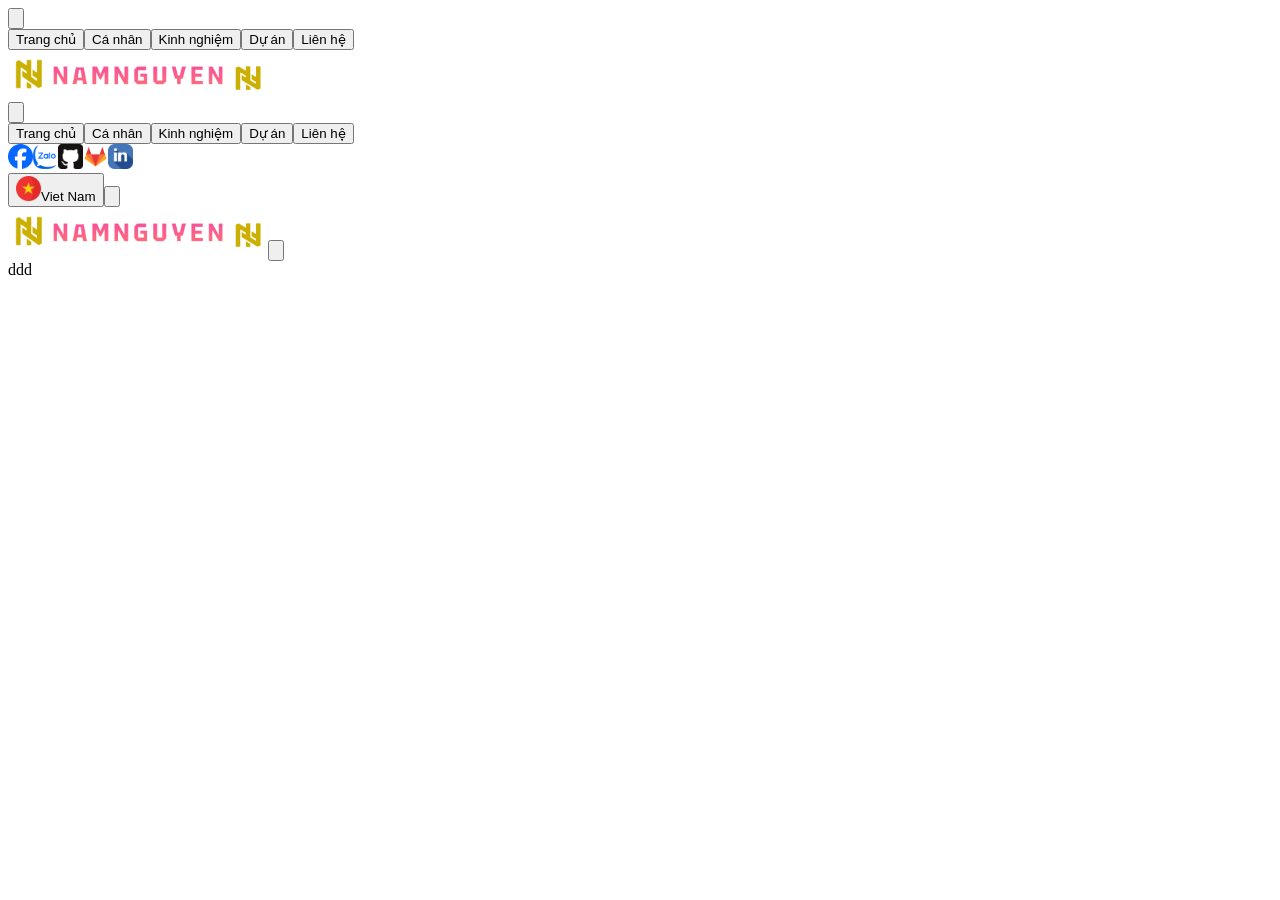
==== commit c700b675: "Updates" ====
--- a/index.html
+++ b/index.html
@@ -1 +1 @@
-<!DOCTYPE html><html lang="vi"><head><meta charSet="utf-8"/><meta name="viewport" content="width=device-width, initial-scale=1.0"/><meta name="viewport" content="width=device-width, initial-scale=1"/><link rel="stylesheet" href="/_next/static/css/f554f3b42d7e4bb2.css" data-precedence="next"/><link rel="preload" as="script" fetchPriority="low" href="/_next/static/chunks/webpack-5e055ee8c3694003.js"/><script src="/_next/static/chunks/4bd1b696-78222c5f7f68d8b8.js" async=""></script><script src="/_next/static/chunks/684-488d41bde3cb8c04.js" async=""></script><script src="/_next/static/chunks/main-app-a7c8a29650e95ec6.js" async=""></script><script src="/_next/static/chunks/236-925bf49a7c712ecd.js" async=""></script><script src="/_next/static/chunks/app/page-74e0701febec13ed.js" async=""></script><script src="/_next/static/chunks/255-ecc08c5af2c12522.js" async=""></script><script src="/_next/static/chunks/app/layout-89610616e600fedc.js" async=""></script><title>Nguyen Van Nam</title><meta name="description" content="Full Stack Developer"/><link rel="icon" href="/favicon.ico" type="image/x-icon" sizes="256x256"/><script>document.querySelectorAll('body link[rel="icon"], body link[rel="apple-touch-icon"]').forEach(el => document.head.appendChild(el))</script><script src="/_next/static/chunks/polyfills-42372ed130431b0a.js" noModule=""></script></head><body class="__variable_5cfdac __variable_9a8899 antialiased"><script>((e,t,r,n,o,a,i,l)=>{let u=document.documentElement,s=["light","dark"];function c(t){var r;(Array.isArray(e)?e:[e]).forEach(e=>{let r="class"===e,n=r&&a?o.map(e=>a[e]||e):o;r?(u.classList.remove(...n),u.classList.add(a&&a[t]?a[t]:t)):u.setAttribute(e,t)}),r=t,l&&s.includes(r)&&(u.style.colorScheme=r)}if(n)c(n);else try{let e=localStorage.getItem(t)||r,n=i&&"system"===e?window.matchMedia("(prefers-color-scheme: dark)").matches?"dark":"light":e;c(n)}catch(e){}})("class","theme","light",null,["light","dark"],null,true,true)</script><div class="relative flex h-screen w-screen flex-col items-center justify-start"><div class="absolute top-[50%] right-0 z-50 block xl:hidden"><div class="block xl:hidden"><button data-slot="popover-trigger" class="inline-flex items-center justify-center gap-2 whitespace-nowrap rounded-md text-sm font-medium transition-all disabled:pointer-events-none disabled:opacity-50 [&amp;_svg]:pointer-events-none [&amp;_svg:not([class*=&#x27;size-&#x27;])]:size-4 shrink-0 [&amp;_svg]:shrink-0 outline-none focus-visible:border-ring focus-visible:ring-ring/50 focus-visible:ring-[3px] aria-invalid:ring-destructive/20 dark:aria-invalid:ring-destructive/40 aria-invalid:border-destructive hover:bg-accent hover:text-accent-foreground dark:hover:bg-accent/50 h-9 px-4 py-2 has-[&gt;svg]:px-3" type="button" aria-haspopup="dialog" aria-expanded="false" aria-controls="radix-«R5lb»" data-state="closed"><svg xmlns="http://www.w3.org/2000/svg" fill="none" viewBox="0 0 24 24" stroke-width="1.5" stroke="currentColor" aria-hidden="true" data-slot="icon" class="size-5"><path stroke-linecap="round" stroke-linejoin="round" d="m18.75 4.5-7.5 7.5 7.5 7.5m-6-15L5.25 12l7.5 7.5"></path></svg></button></div><div class="hidden flex-row xl:flex"><button data-slot="button" class="inline-flex items-center justify-center gap-2 whitespace-nowrap rounded-md text-sm font-medium transition-all disabled:pointer-events-none disabled:opacity-50 [&amp;_svg]:pointer-events-none [&amp;_svg:not([class*=&#x27;size-&#x27;])]:size-4 shrink-0 [&amp;_svg]:shrink-0 outline-none focus-visible:border-ring focus-visible:ring-ring/50 focus-visible:ring-[3px] aria-invalid:ring-destructive/20 dark:aria-invalid:ring-destructive/40 aria-invalid:border-destructive text-primary underline-offset-4 hover:underline h-9 px-4 py-2 has-[&gt;svg]:px-3 hover:cursor-pointer"><label data-slot="label" class="flex items-center gap-2 text-sm leading-none font-medium select-none group-data-[disabled=true]:pointer-events-none group-data-[disabled=true]:opacity-50 peer-disabled:cursor-not-allowed peer-disabled:opacity-50 text-indigo-700 dark:text-purple-500">Trang chủ</label></button><button data-slot="button" class="inline-flex items-center justify-center gap-2 whitespace-nowrap rounded-md text-sm font-medium transition-all disabled:pointer-events-none disabled:opacity-50 [&amp;_svg]:pointer-events-none [&amp;_svg:not([class*=&#x27;size-&#x27;])]:size-4 shrink-0 [&amp;_svg]:shrink-0 outline-none focus-visible:border-ring focus-visible:ring-ring/50 focus-visible:ring-[3px] aria-invalid:ring-destructive/20 dark:aria-invalid:ring-destructive/40 aria-invalid:border-destructive text-primary underline-offset-4 hover:underline h-9 px-4 py-2 has-[&gt;svg]:px-3 hover:cursor-pointer"><label data-slot="label" class="flex items-center gap-2 text-sm leading-none font-medium select-none group-data-[disabled=true]:pointer-events-none group-data-[disabled=true]:opacity-50 peer-disabled:cursor-not-allowed peer-disabled:opacity-50">Cá nhân</label></button><button data-slot="button" class="inline-flex items-center justify-center gap-2 whitespace-nowrap rounded-md text-sm font-medium transition-all disabled:pointer-events-none disabled:opacity-50 [&amp;_svg]:pointer-events-none [&amp;_svg:not([class*=&#x27;size-&#x27;])]:size-4 shrink-0 [&amp;_svg]:shrink-0 outline-none focus-visible:border-ring focus-visible:ring-ring/50 focus-visible:ring-[3px] aria-invalid:ring-destructive/20 dark:aria-invalid:ring-destructive/40 aria-invalid:border-destructive text-primary underline-offset-4 hover:underline h-9 px-4 py-2 has-[&gt;svg]:px-3 hover:cursor-pointer"><label data-slot="label" class="flex items-center gap-2 text-sm leading-none font-medium select-none group-data-[disabled=true]:pointer-events-none group-data-[disabled=true]:opacity-50 peer-disabled:cursor-not-allowed peer-disabled:opacity-50">Kinh nghiệm</label></button><button data-slot="button" class="inline-flex items-center justify-center gap-2 whitespace-nowrap rounded-md text-sm font-medium transition-all disabled:pointer-events-none disabled:opacity-50 [&amp;_svg]:pointer-events-none [&amp;_svg:not([class*=&#x27;size-&#x27;])]:size-4 shrink-0 [&amp;_svg]:shrink-0 outline-none focus-visible:border-ring focus-visible:ring-ring/50 focus-visible:ring-[3px] aria-invalid:ring-destructive/20 dark:aria-invalid:ring-destructive/40 aria-invalid:border-destructive text-primary underline-offset-4 hover:underline h-9 px-4 py-2 has-[&gt;svg]:px-3 hover:cursor-pointer"><label data-slot="label" class="flex items-center gap-2 text-sm leading-none font-medium select-none group-data-[disabled=true]:pointer-events-none group-data-[disabled=true]:opacity-50 peer-disabled:cursor-not-allowed peer-disabled:opacity-50">Dự án</label></button><button data-slot="button" class="inline-flex items-center justify-center gap-2 whitespace-nowrap rounded-md text-sm font-medium transition-all disabled:pointer-events-none disabled:opacity-50 [&amp;_svg]:pointer-events-none [&amp;_svg:not([class*=&#x27;size-&#x27;])]:size-4 shrink-0 [&amp;_svg]:shrink-0 outline-none focus-visible:border-ring focus-visible:ring-ring/50 focus-visible:ring-[3px] aria-invalid:ring-destructive/20 dark:aria-invalid:ring-destructive/40 aria-invalid:border-destructive text-primary underline-offset-4 hover:underline h-9 px-4 py-2 has-[&gt;svg]:px-3 hover:cursor-pointer"><label data-slot="label" class="flex items-center gap-2 text-sm leading-none font-medium select-none group-data-[disabled=true]:pointer-events-none group-data-[disabled=true]:opacity-50 peer-disabled:cursor-not-allowed peer-disabled:opacity-50">Liên hệ</label></button></div></div><div class="flex w-[96%] flex-col gap-10 py-2 sm:py-5 lg:w-[90%] 2xl:w-[80%]"><div class="hidden w-full items-center justify-between sm:flex"><a class="hidden items-center justify-center sm:flex" href="/"><img alt="logo" loading="lazy" width="220" height="48" decoding="async" data-nimg="1" style="color:transparent" src="/image/logo/logo-1.png"/></a><a class="flex items-center justify-center sm:hidden" href="/"><img alt="logo" loading="lazy" width="40" height="40" decoding="async" data-nimg="1" style="color:transparent" src="/image/logo/logo.png"/></a><div class="flex flex-row items-center justify-center gap-10"><div class="hidden xl:block"><div class="block xl:hidden"><button data-slot="popover-trigger" class="inline-flex items-center justify-center gap-2 whitespace-nowrap rounded-md text-sm font-medium transition-all disabled:pointer-events-none disabled:opacity-50 [&amp;_svg]:pointer-events-none [&amp;_svg:not([class*=&#x27;size-&#x27;])]:size-4 shrink-0 [&amp;_svg]:shrink-0 outline-none focus-visible:border-ring focus-visible:ring-ring/50 focus-visible:ring-[3px] aria-invalid:ring-destructive/20 dark:aria-invalid:ring-destructive/40 aria-invalid:border-destructive hover:bg-accent hover:text-accent-foreground dark:hover:bg-accent/50 h-9 px-4 py-2 has-[&gt;svg]:px-3" type="button" aria-haspopup="dialog" aria-expanded="false" aria-controls="radix-«R1cmlb»" data-state="closed"><svg xmlns="http://www.w3.org/2000/svg" fill="none" viewBox="0 0 24 24" stroke-width="1.5" stroke="currentColor" aria-hidden="true" data-slot="icon" class="size-5"><path stroke-linecap="round" stroke-linejoin="round" d="m18.75 4.5-7.5 7.5 7.5 7.5m-6-15L5.25 12l7.5 7.5"></path></svg></button></div><div class="hidden flex-row xl:flex"><button data-slot="button" class="inline-flex items-center justify-center gap-2 whitespace-nowrap rounded-md text-sm font-medium transition-all disabled:pointer-events-none disabled:opacity-50 [&amp;_svg]:pointer-events-none [&amp;_svg:not([class*=&#x27;size-&#x27;])]:size-4 shrink-0 [&amp;_svg]:shrink-0 outline-none focus-visible:border-ring focus-visible:ring-ring/50 focus-visible:ring-[3px] aria-invalid:ring-destructive/20 dark:aria-invalid:ring-destructive/40 aria-invalid:border-destructive text-primary underline-offset-4 hover:underline h-9 px-4 py-2 has-[&gt;svg]:px-3 hover:cursor-pointer"><label data-slot="label" class="flex items-center gap-2 text-sm leading-none font-medium select-none group-data-[disabled=true]:pointer-events-none group-data-[disabled=true]:opacity-50 peer-disabled:cursor-not-allowed peer-disabled:opacity-50 text-indigo-700 dark:text-purple-500">Trang chủ</label></button><button data-slot="button" class="inline-flex items-center justify-center gap-2 whitespace-nowrap rounded-md text-sm font-medium transition-all disabled:pointer-events-none disabled:opacity-50 [&amp;_svg]:pointer-events-none [&amp;_svg:not([class*=&#x27;size-&#x27;])]:size-4 shrink-0 [&amp;_svg]:shrink-0 outline-none focus-visible:border-ring focus-visible:ring-ring/50 focus-visible:ring-[3px] aria-invalid:ring-destructive/20 dark:aria-invalid:ring-destructive/40 aria-invalid:border-destructive text-primary underline-offset-4 hover:underline h-9 px-4 py-2 has-[&gt;svg]:px-3 hover:cursor-pointer"><label data-slot="label" class="flex items-center gap-2 text-sm leading-none font-medium select-none group-data-[disabled=true]:pointer-events-none group-data-[disabled=true]:opacity-50 peer-disabled:cursor-not-allowed peer-disabled:opacity-50">Cá nhân</label></button><button data-slot="button" class="inline-flex items-center justify-center gap-2 whitespace-nowrap rounded-md text-sm font-medium transition-all disabled:pointer-events-none disabled:opacity-50 [&amp;_svg]:pointer-events-none [&amp;_svg:not([class*=&#x27;size-&#x27;])]:size-4 shrink-0 [&amp;_svg]:shrink-0 outline-none focus-visible:border-ring focus-visible:ring-ring/50 focus-visible:ring-[3px] aria-invalid:ring-destructive/20 dark:aria-invalid:ring-destructive/40 aria-invalid:border-destructive text-primary underline-offset-4 hover:underline h-9 px-4 py-2 has-[&gt;svg]:px-3 hover:cursor-pointer"><label data-slot="label" class="flex items-center gap-2 text-sm leading-none font-medium select-none group-data-[disabled=true]:pointer-events-none group-data-[disabled=true]:opacity-50 peer-disabled:cursor-not-allowed peer-disabled:opacity-50">Kinh nghiệm</label></button><button data-slot="button" class="inline-flex items-center justify-center gap-2 whitespace-nowrap rounded-md text-sm font-medium transition-all disabled:pointer-events-none disabled:opacity-50 [&amp;_svg]:pointer-events-none [&amp;_svg:not([class*=&#x27;size-&#x27;])]:size-4 shrink-0 [&amp;_svg]:shrink-0 outline-none focus-visible:border-ring focus-visible:ring-ring/50 focus-visible:ring-[3px] aria-invalid:ring-destructive/20 dark:aria-invalid:ring-destructive/40 aria-invalid:border-destructive text-primary underline-offset-4 hover:underline h-9 px-4 py-2 has-[&gt;svg]:px-3 hover:cursor-pointer"><label data-slot="label" class="flex items-center gap-2 text-sm leading-none font-medium select-none group-data-[disabled=true]:pointer-events-none group-data-[disabled=true]:opacity-50 peer-disabled:cursor-not-allowed peer-disabled:opacity-50">Dự án</label></button><button data-slot="button" class="inline-flex items-center justify-center gap-2 whitespace-nowrap rounded-md text-sm font-medium transition-all disabled:pointer-events-none disabled:opacity-50 [&amp;_svg]:pointer-events-none [&amp;_svg:not([class*=&#x27;size-&#x27;])]:size-4 shrink-0 [&amp;_svg]:shrink-0 outline-none focus-visible:border-ring focus-visible:ring-ring/50 focus-visible:ring-[3px] aria-invalid:ring-destructive/20 dark:aria-invalid:ring-destructive/40 aria-invalid:border-destructive text-primary underline-offset-4 hover:underline h-9 px-4 py-2 has-[&gt;svg]:px-3 hover:cursor-pointer"><label data-slot="label" class="flex items-center gap-2 text-sm leading-none font-medium select-none group-data-[disabled=true]:pointer-events-none group-data-[disabled=true]:opacity-50 peer-disabled:cursor-not-allowed peer-disabled:opacity-50">Liên hệ</label></button></div></div><div class="hidden flex-row gap-3 sm:flex"><a href="https://www.facebook.com/nguyen.nam.680681/"><img alt="" loading="lazy" width="25" height="25" decoding="async" data-nimg="1" class="transform transition duration-300 ease-in-out hover:scale-110" style="color:transparent" src="/image/social/iconface.png"/></a><a href="/image/social/qrzalo.jpg"><img alt="" loading="lazy" width="25" height="25" decoding="async" data-nimg="1" class="transform transition duration-300 ease-in-out hover:scale-110" style="color:transparent" src="/image/social/Icon_of_Zalo.svg.webp"/></a><a href="https://github.com/demongthan"><img alt="" loading="lazy" width="25" height="25" decoding="async" data-nimg="1" class="transform transition duration-300 ease-in-out hover:scale-110" style="color:transparent" src="/image/social/iconGithub_1.png"/></a><a href="https://gitlab.com/NamNguyen18131638"><img alt="" loading="lazy" width="25" height="25" decoding="async" data-nimg="1" class="transform transition duration-300 ease-in-out hover:scale-110" style="color:transparent" src="/image/social/gitlabicon.png"/></a><a href="https://www.linkedin.com/in/namnguyen57/"><img alt="" loading="lazy" width="25" height="25" decoding="async" data-nimg="1" class="transform transition duration-300 ease-in-out hover:scale-110" style="color:transparent" src="/image/social/iconLinked_1.png"/></a></div><div class="flex gap-1"><button data-slot="dropdown-menu-trigger" class="inline-flex items-center justify-center gap-2 whitespace-nowrap rounded-md text-sm font-medium transition-all disabled:pointer-events-none disabled:opacity-50 [&amp;_svg]:pointer-events-none [&amp;_svg:not([class*=&#x27;size-&#x27;])]:size-4 shrink-0 [&amp;_svg]:shrink-0 outline-none focus-visible:border-ring focus-visible:ring-ring/50 focus-visible:ring-[3px] aria-invalid:ring-destructive/20 dark:aria-invalid:ring-destructive/40 aria-invalid:border-destructive hover:bg-accent hover:text-accent-foreground dark:hover:bg-accent/50 h-9 has-[&gt;svg]:px-3 p-0 hover:cursor-pointer" type="button" id="radix-«R1smlb»" aria-haspopup="menu" aria-expanded="false" data-state="closed"><div class="flex h-[25px] flex-row gap-2"><img alt="" loading="lazy" width="25" height="25" decoding="async" data-nimg="1" style="color:transparent" src="/image/language/iconVi.png"/><label data-slot="label" class="flex items-center gap-2 text-sm leading-none font-medium select-none group-data-[disabled=true]:pointer-events-none group-data-[disabled=true]:opacity-50 peer-disabled:cursor-not-allowed peer-disabled:opacity-50">Viet Nam</label></div></button><button data-slot="button" class="inline-flex items-center justify-center gap-2 whitespace-nowrap rounded-md text-sm font-medium transition-all disabled:pointer-events-none disabled:opacity-50 [&amp;_svg]:pointer-events-none [&amp;_svg:not([class*=&#x27;size-&#x27;])]:size-4 shrink-0 [&amp;_svg]:shrink-0 outline-none focus-visible:border-ring focus-visible:ring-ring/50 focus-visible:ring-[3px] aria-invalid:ring-destructive/20 dark:aria-invalid:ring-destructive/40 aria-invalid:border-destructive hover:bg-accent hover:text-accent-foreground dark:hover:bg-accent/50 h-9 px-4 py-2 has-[&gt;svg]:px-3"><svg xmlns="http://www.w3.org/2000/svg" fill="none" viewBox="0 0 24 24" stroke-width="1.5" stroke="currentColor" aria-hidden="true" data-slot="icon" class="size-5"><path stroke-linecap="round" stroke-linejoin="round" d="M10.343 3.94c.09-.542.56-.94 1.11-.94h1.093c.55 0 1.02.398 1.11.94l.149.894c.07.424.384.764.78.93.398.164.855.142 1.205-.108l.737-.527a1.125 1.125 0 0 1 1.45.12l.773.774c.39.389.44 1.002.12 1.45l-.527.737c-.25.35-.272.806-.107 1.204.165.397.505.71.93.78l.893.15c.543.09.94.559.94 1.109v1.094c0 .55-.397 1.02-.94 1.11l-.894.149c-.424.07-.764.383-.929.78-.165.398-.143.854.107 1.204l.527.738c.32.447.269 1.06-.12 1.45l-.774.773a1.125 1.125 0 0 1-1.449.12l-.738-.527c-.35-.25-.806-.272-1.203-.107-.398.165-.71.505-.781.929l-.149.894c-.09.542-.56.94-1.11.94h-1.094c-.55 0-1.019-.398-1.11-.94l-.148-.894c-.071-.424-.384-.764-.781-.93-.398-.164-.854-.142-1.204.108l-.738.527c-.447.32-1.06.269-1.45-.12l-.773-.774a1.125 1.125 0 0 1-.12-1.45l.527-.737c.25-.35.272-.806.108-1.204-.165-.397-.506-.71-.93-.78l-.894-.15c-.542-.09-.94-.56-.94-1.109v-1.094c0-.55.398-1.02.94-1.11l.894-.149c.424-.07.765-.383.93-.78.165-.398.143-.854-.108-1.204l-.526-.738a1.125 1.125 0 0 1 .12-1.45l.773-.773a1.125 1.125 0 0 1 1.45-.12l.737.527c.35.25.807.272 1.204.107.397-.165.71-.505.78-.929l.15-.894Z"></path><path stroke-linecap="round" stroke-linejoin="round" d="M15 12a3 3 0 1 1-6 0 3 3 0 0 1 6 0Z"></path></svg></button></div></div></div><div class="flex w-full items-center justify-between sm:hidden"><a class="hidden items-center justify-center sm:flex" href="/"><img alt="logo" loading="lazy" width="220" height="48" decoding="async" data-nimg="1" style="color:transparent" src="/image/logo/logo-1.png"/></a><a class="flex items-center justify-center sm:hidden" href="/"><img alt="logo" loading="lazy" width="40" height="40" decoding="async" data-nimg="1" style="color:transparent" src="/image/logo/logo.png"/></a><button data-slot="dropdown-menu-trigger" class="inline-flex items-center justify-center gap-2 whitespace-nowrap rounded-md text-sm font-medium transition-all disabled:pointer-events-none disabled:opacity-50 [&amp;_svg]:pointer-events-none [&amp;_svg:not([class*=&#x27;size-&#x27;])]:size-4 shrink-0 [&amp;_svg]:shrink-0 outline-none focus-visible:border-ring focus-visible:ring-ring/50 focus-visible:ring-[3px] aria-invalid:ring-destructive/20 dark:aria-invalid:ring-destructive/40 aria-invalid:border-destructive hover:bg-accent hover:text-accent-foreground dark:hover:bg-accent/50 h-9 px-4 py-2 has-[&gt;svg]:px-3" type="button" id="radix-«R56lb»" aria-haspopup="menu" aria-expanded="false" data-state="closed"><svg xmlns="http://www.w3.org/2000/svg" fill="none" viewBox="0 0 24 24" stroke-width="1.5" stroke="currentColor" aria-hidden="true" data-slot="icon" class="h-[40px] w-[40px]"><path stroke-linecap="round" stroke-linejoin="round" d="M3.75 6.75h16.5M3.75 12h16.5m-16.5 5.25h16.5"></path></svg></button></div><label data-slot="label" class="flex items-center gap-2 text-sm leading-none font-medium select-none group-data-[disabled=true]:pointer-events-none group-data-[disabled=true]:opacity-50 peer-disabled:cursor-not-allowed peer-disabled:opacity-50">ddd</label><!--$--><!--/$--><!--$--><!--/$--></div></div><script src="/_next/static/chunks/webpack-5e055ee8c3694003.js" async=""></script><script>(self.__next_f=self.__next_f||[]).push([0])</script><script>self.__next_f.push([1,"1:\"$Sreact.fragment\"\n3:I[5057,[\"236\",\"static/chunks/236-925bf49a7c712ecd.js\",\"974\",\"static/chunks/app/page-74e0701febec13ed.js\"],\"Label\"]\n4:I[9665,[],\"MetadataBoundary\"]\n6:I[9665,[],\"OutletBoundary\"]\n9:I[4911,[],\"AsyncMetadataOutlet\"]\nb:I[9665,[],\"ViewportBoundary\"]\nd:I[6614,[],\"\"]\n:HL[\"/_next/static/css/f554f3b42d7e4bb2.css\",\"style\"]\n0:{\"P\":null,\"b\":\"uyZA4V03ZGbK_ogCG95fZ\",\"p\":\"\",\"c\":[\"\",\"\"],\"i\":false,\"f\":[[[\"\",{\"children\":[\"__PAGE__\",{}]},\"$undefined\",\"$undefined\",true],[\"\",[\"$\",\"$1\",\"c\",{\"children\":[[[\"$\",\"link\",\"0\",{\"rel\":\"stylesheet\",\"href\":\"/_next/static/css/f554f3b42d7e4bb2.css\",\"precedence\":\"next\",\"crossOrigin\":\"$undefined\",\"nonce\":\"$undefined\"}]],\"$L2\"]}],{\"children\":[\"__PAGE__\",[\"$\",\"$1\",\"c\",{\"children\":[[\"$\",\"$L3\",null,{\"children\":\"ddd\"}],[\"$\",\"$L4\",null,{\"children\":\"$L5\"}],null,[\"$\",\"$L6\",null,{\"children\":[\"$L7\",\"$L8\",[\"$\",\"$L9\",null,{\"promise\":\"$@a\"}]]}]]}],{},null,false]},null,false],[\"$\",\"$1\",\"h\",{\"children\":[null,[\"$\",\"$1\",\"2JQxmrhYaiP19bNUtE9kO\",{\"children\":[[\"$\",\"$Lb\",null,{\"children\":\"$Lc\"}],null]}],null]}],false]],\"m\":\"$undefined\",\"G\":[\"$d\",\"$undefined\"],\"s\":false,\"S\":true}\n"])</script><script>self.__next_f.push([1,"e:I[3459,[\"236\",\"static/chunks/236-925bf49a7c712ecd.js\",\"255\",\"static/chunks/255-ecc08c5af2c12522.js\",\"177\",\"static/chunks/app/layout-89610616e600fedc.js\"],\"default\"]\nf:I[8866,[\"236\",\"static/chunks/236-925bf49a7c712ecd.js\",\"255\",\"static/chunks/255-ecc08c5af2c12522.js\",\"177\",\"static/chunks/app/layout-89610616e600fedc.js\"],\"ReduxProvider\"]\n10:I[97,[\"236\",\"static/chunks/236-925bf49a7c712ecd.js\",\"255\",\"static/chunks/255-ecc08c5af2c12522.js\",\"177\",\"static/chunks/app/layout-89610616e600fedc.js\"],\"default\"]\n11:I[1435,[\"236\",\"static/chunks/236-925bf49a7c712ecd.js\",\"255\",\"static/chunks/255-ecc08c5af2c12522.js\",\"177\",\"static/chunks/app/layout-89610616e600fedc.js\"],\"default\"]\n12:I[307,[\"236\",\"static/chunks/236-925bf49a7c712ecd.js\",\"255\",\"static/chunks/255-ecc08c5af2c12522.js\",\"177\",\"static/chunks/app/layout-89610616e600fedc.js\"],\"default\"]\n13:I[7555,[],\"\"]\n14:I[1295,[],\"\"]\n15:\"$Sreact.suspense\"\n16:I[4911,[],\"AsyncMetadata\"]\n"])</script><script>self.__next_f.push([1,"2:[\"$\",\"html\",null,{\"lang\":\"vi\",\"suppressHydrationWarning\":true,\"children\":[[\"$\",\"head\",null,{\"children\":[\"$\",\"meta\",null,{\"name\":\"viewport\",\"content\":\"width=device-width, initial-scale=1.0\"}]}],[\"$\",\"body\",null,{\"className\":\"__variable_5cfdac __variable_9a8899 antialiased\",\"children\":[\"$\",\"$Le\",null,{\"attribute\":\"class\",\"defaultTheme\":\"light\",\"enableSystem\":true,\"disableTransitionOnChange\":true,\"children\":[\"$\",\"$Lf\",null,{\"children\":[\"$\",\"$L10\",null,{\"children\":[\"$\",\"div\",null,{\"className\":\"relative flex h-screen w-screen flex-col items-center justify-start\",\"children\":[[\"$\",\"div\",null,{\"className\":\"absolute top-[50%] right-0 z-50 block xl:hidden\",\"children\":[\"$\",\"$L11\",null,{}]}],[\"$\",\"div\",null,{\"className\":\"flex w-[96%] flex-col gap-10 py-2 sm:py-5 lg:w-[90%] 2xl:w-[80%]\",\"children\":[[\"$\",\"$L12\",null,{}],[\"$\",\"$L13\",null,{\"parallelRouterKey\":\"children\",\"error\":\"$undefined\",\"errorStyles\":\"$undefined\",\"errorScripts\":\"$undefined\",\"template\":[\"$\",\"$L14\",null,{}],\"templateStyles\":\"$undefined\",\"templateScripts\":\"$undefined\",\"notFound\":[[[\"$\",\"title\",null,{\"children\":\"404: This page could not be found.\"}],[\"$\",\"div\",null,{\"style\":{\"fontFamily\":\"system-ui,\\\"Segoe UI\\\",Roboto,Helvetica,Arial,sans-serif,\\\"Apple Color Emoji\\\",\\\"Segoe UI Emoji\\\"\",\"height\":\"100vh\",\"textAlign\":\"center\",\"display\":\"flex\",\"flexDirection\":\"column\",\"alignItems\":\"center\",\"justifyContent\":\"center\"},\"children\":[\"$\",\"div\",null,{\"children\":[[\"$\",\"style\",null,{\"dangerouslySetInnerHTML\":{\"__html\":\"body{color:#000;background:#fff;margin:0}.next-error-h1{border-right:1px solid rgba(0,0,0,.3)}@media (prefers-color-scheme:dark){body{color:#fff;background:#000}.next-error-h1{border-right:1px solid rgba(255,255,255,.3)}}\"}}],[\"$\",\"h1\",null,{\"className\":\"next-error-h1\",\"style\":{\"display\":\"inline-block\",\"margin\":\"0 20px 0 0\",\"padding\":\"0 23px 0 0\",\"fontSize\":24,\"fontWeight\":500,\"verticalAlign\":\"top\",\"lineHeight\":\"49px\"},\"children\":404}],[\"$\",\"div\",null,{\"style\":{\"display\":\"inline-block\"},\"children\":[\"$\",\"h2\",null,{\"style\":{\"fontSize\":14,\"fontWeight\":400,\"lineHeight\":\"49px\",\"margin\":0},\"children\":\"This page could not be found.\"}]}]]}]}]],[]],\"forbidden\":\"$undefined\",\"unauthorized\":\"$undefined\"}]]}]]}]}]}]}]}]]}]\n"])</script><script>self.__next_f.push([1,"5:[\"$\",\"$15\",null,{\"fallback\":null,\"children\":[\"$\",\"$L16\",null,{\"promise\":\"$@17\"}]}]\n"])</script><script>self.__next_f.push([1,"8:null\n"])</script><script>self.__next_f.push([1,"c:[[\"$\",\"meta\",\"0\",{\"charSet\":\"utf-8\"}],[\"$\",\"meta\",\"1\",{\"name\":\"viewport\",\"content\":\"width=device-width, initial-scale=1\"}]]\n7:null\n"])</script><script>self.__next_f.push([1,"17:{\"metadata\":[[\"$\",\"title\",\"0\",{\"children\":\"Nguyen Van Nam\"}],[\"$\",\"meta\",\"1\",{\"name\":\"description\",\"content\":\"Full Stack Developer\"}],[\"$\",\"link\",\"2\",{\"rel\":\"icon\",\"href\":\"/favicon.ico\",\"type\":\"image/x-icon\",\"sizes\":\"256x256\"}]],\"error\":null,\"digest\":\"$undefined\"}\na:{\"metadata\":\"$17:metadata\",\"error\":null,\"digest\":\"$undefined\"}\n"])</script></body></html>+<!DOCTYPE html><html lang="vi"><head><meta charSet="utf-8"/><meta name="viewport" content="width=device-width, initial-scale=1.0"/><meta name="viewport" content="width=device-width, initial-scale=1"/><link rel="stylesheet" href="/my-profile/_next/static/css/4441de3db9fba889.css" data-precedence="next"/><link rel="preload" as="script" fetchPriority="low" href="/my-profile/_next/static/chunks/webpack-f3dafb31e2c027a3.js"/><script src="/my-profile/_next/static/chunks/4bd1b696-bf9ef0ce382ce78c.js" async=""></script><script src="/my-profile/_next/static/chunks/684-6aa6fdba43d3216d.js" async=""></script><script src="/my-profile/_next/static/chunks/main-app-a7c8a29650e95ec6.js" async=""></script><script src="/my-profile/_next/static/chunks/236-925bf49a7c712ecd.js" async=""></script><script src="/my-profile/_next/static/chunks/app/page-74e0701febec13ed.js" async=""></script><script src="/my-profile/_next/static/chunks/255-02d8e84c8cab9968.js" async=""></script><script src="/my-profile/_next/static/chunks/app/layout-89610616e600fedc.js" async=""></script><title>Nguyen Van Nam</title><meta name="description" content="Full Stack Developer"/><link rel="icon" href="/my-profile/favicon.ico" type="image/x-icon" sizes="256x256"/><script>document.querySelectorAll('body link[rel="icon"], body link[rel="apple-touch-icon"]').forEach(el => document.head.appendChild(el))</script><script src="/my-profile/_next/static/chunks/polyfills-42372ed130431b0a.js" noModule=""></script></head><body class="__variable_24deaf __variable_154f3b antialiased"><script>((e,t,r,n,o,a,i,l)=>{let u=document.documentElement,s=["light","dark"];function c(t){var r;(Array.isArray(e)?e:[e]).forEach(e=>{let r="class"===e,n=r&&a?o.map(e=>a[e]||e):o;r?(u.classList.remove(...n),u.classList.add(a&&a[t]?a[t]:t)):u.setAttribute(e,t)}),r=t,l&&s.includes(r)&&(u.style.colorScheme=r)}if(n)c(n);else try{let e=localStorage.getItem(t)||r,n=i&&"system"===e?window.matchMedia("(prefers-color-scheme: dark)").matches?"dark":"light":e;c(n)}catch(e){}})("class","theme","light",null,["light","dark"],null,true,true)</script><div class="relative flex h-screen w-screen flex-col items-center justify-start"><div class="absolute top-[50%] right-0 z-50 block xl:hidden"><div class="block xl:hidden"><button data-slot="popover-trigger" class="inline-flex items-center justify-center gap-2 whitespace-nowrap rounded-md text-sm font-medium transition-all disabled:pointer-events-none disabled:opacity-50 [&amp;_svg]:pointer-events-none [&amp;_svg:not([class*=&#x27;size-&#x27;])]:size-4 shrink-0 [&amp;_svg]:shrink-0 outline-none focus-visible:border-ring focus-visible:ring-ring/50 focus-visible:ring-[3px] aria-invalid:ring-destructive/20 dark:aria-invalid:ring-destructive/40 aria-invalid:border-destructive hover:bg-accent hover:text-accent-foreground dark:hover:bg-accent/50 h-9 px-4 py-2 has-[&gt;svg]:px-3" type="button" aria-haspopup="dialog" aria-expanded="false" aria-controls="radix-«R5lb»" data-state="closed"><svg xmlns="http://www.w3.org/2000/svg" fill="none" viewBox="0 0 24 24" stroke-width="1.5" stroke="currentColor" aria-hidden="true" data-slot="icon" class="size-5"><path stroke-linecap="round" stroke-linejoin="round" d="m18.75 4.5-7.5 7.5 7.5 7.5m-6-15L5.25 12l7.5 7.5"></path></svg></button></div><div class="hidden flex-row xl:flex"><button data-slot="button" class="inline-flex items-center justify-center gap-2 whitespace-nowrap rounded-md text-sm font-medium transition-all disabled:pointer-events-none disabled:opacity-50 [&amp;_svg]:pointer-events-none [&amp;_svg:not([class*=&#x27;size-&#x27;])]:size-4 shrink-0 [&amp;_svg]:shrink-0 outline-none focus-visible:border-ring focus-visible:ring-ring/50 focus-visible:ring-[3px] aria-invalid:ring-destructive/20 dark:aria-invalid:ring-destructive/40 aria-invalid:border-destructive text-primary underline-offset-4 hover:underline h-9 px-4 py-2 has-[&gt;svg]:px-3 hover:cursor-pointer"><label data-slot="label" class="flex items-center gap-2 text-sm leading-none font-medium select-none group-data-[disabled=true]:pointer-events-none group-data-[disabled=true]:opacity-50 peer-disabled:cursor-not-allowed peer-disabled:opacity-50 text-indigo-700 dark:text-purple-500">Trang chủ</label></button><button data-slot="button" class="inline-flex items-center justify-center gap-2 whitespace-nowrap rounded-md text-sm font-medium transition-all disabled:pointer-events-none disabled:opacity-50 [&amp;_svg]:pointer-events-none [&amp;_svg:not([class*=&#x27;size-&#x27;])]:size-4 shrink-0 [&amp;_svg]:shrink-0 outline-none focus-visible:border-ring focus-visible:ring-ring/50 focus-visible:ring-[3px] aria-invalid:ring-destructive/20 dark:aria-invalid:ring-destructive/40 aria-invalid:border-destructive text-primary underline-offset-4 hover:underline h-9 px-4 py-2 has-[&gt;svg]:px-3 hover:cursor-pointer"><label data-slot="label" class="flex items-center gap-2 text-sm leading-none font-medium select-none group-data-[disabled=true]:pointer-events-none group-data-[disabled=true]:opacity-50 peer-disabled:cursor-not-allowed peer-disabled:opacity-50">Cá nhân</label></button><button data-slot="button" class="inline-flex items-center justify-center gap-2 whitespace-nowrap rounded-md text-sm font-medium transition-all disabled:pointer-events-none disabled:opacity-50 [&amp;_svg]:pointer-events-none [&amp;_svg:not([class*=&#x27;size-&#x27;])]:size-4 shrink-0 [&amp;_svg]:shrink-0 outline-none focus-visible:border-ring focus-visible:ring-ring/50 focus-visible:ring-[3px] aria-invalid:ring-destructive/20 dark:aria-invalid:ring-destructive/40 aria-invalid:border-destructive text-primary underline-offset-4 hover:underline h-9 px-4 py-2 has-[&gt;svg]:px-3 hover:cursor-pointer"><label data-slot="label" class="flex items-center gap-2 text-sm leading-none font-medium select-none group-data-[disabled=true]:pointer-events-none group-data-[disabled=true]:opacity-50 peer-disabled:cursor-not-allowed peer-disabled:opacity-50">Kinh nghiệm</label></button><button data-slot="button" class="inline-flex items-center justify-center gap-2 whitespace-nowrap rounded-md text-sm font-medium transition-all disabled:pointer-events-none disabled:opacity-50 [&amp;_svg]:pointer-events-none [&amp;_svg:not([class*=&#x27;size-&#x27;])]:size-4 shrink-0 [&amp;_svg]:shrink-0 outline-none focus-visible:border-ring focus-visible:ring-ring/50 focus-visible:ring-[3px] aria-invalid:ring-destructive/20 dark:aria-invalid:ring-destructive/40 aria-invalid:border-destructive text-primary underline-offset-4 hover:underline h-9 px-4 py-2 has-[&gt;svg]:px-3 hover:cursor-pointer"><label data-slot="label" class="flex items-center gap-2 text-sm leading-none font-medium select-none group-data-[disabled=true]:pointer-events-none group-data-[disabled=true]:opacity-50 peer-disabled:cursor-not-allowed peer-disabled:opacity-50">Dự án</label></button><button data-slot="button" class="inline-flex items-center justify-center gap-2 whitespace-nowrap rounded-md text-sm font-medium transition-all disabled:pointer-events-none disabled:opacity-50 [&amp;_svg]:pointer-events-none [&amp;_svg:not([class*=&#x27;size-&#x27;])]:size-4 shrink-0 [&amp;_svg]:shrink-0 outline-none focus-visible:border-ring focus-visible:ring-ring/50 focus-visible:ring-[3px] aria-invalid:ring-destructive/20 dark:aria-invalid:ring-destructive/40 aria-invalid:border-destructive text-primary underline-offset-4 hover:underline h-9 px-4 py-2 has-[&gt;svg]:px-3 hover:cursor-pointer"><label data-slot="label" class="flex items-center gap-2 text-sm leading-none font-medium select-none group-data-[disabled=true]:pointer-events-none group-data-[disabled=true]:opacity-50 peer-disabled:cursor-not-allowed peer-disabled:opacity-50">Liên hệ</label></button></div></div><div class="flex w-[96%] flex-col gap-10 py-2 sm:py-5 lg:w-[90%] 2xl:w-[80%]"><div class="hidden w-full items-center justify-between sm:flex"><a class="hidden items-center justify-center sm:flex" href="/my-profile"><img alt="logo" loading="lazy" width="220" height="48" decoding="async" data-nimg="1" style="color:transparent" src="/image/logo/logo-1.png"/></a><a class="flex items-center justify-center sm:hidden" href="/my-profile"><img alt="logo" loading="lazy" width="40" height="40" decoding="async" data-nimg="1" style="color:transparent" src="/image/logo/logo.png"/></a><div class="flex flex-row items-center justify-center gap-10"><div class="hidden xl:block"><div class="block xl:hidden"><button data-slot="popover-trigger" class="inline-flex items-center justify-center gap-2 whitespace-nowrap rounded-md text-sm font-medium transition-all disabled:pointer-events-none disabled:opacity-50 [&amp;_svg]:pointer-events-none [&amp;_svg:not([class*=&#x27;size-&#x27;])]:size-4 shrink-0 [&amp;_svg]:shrink-0 outline-none focus-visible:border-ring focus-visible:ring-ring/50 focus-visible:ring-[3px] aria-invalid:ring-destructive/20 dark:aria-invalid:ring-destructive/40 aria-invalid:border-destructive hover:bg-accent hover:text-accent-foreground dark:hover:bg-accent/50 h-9 px-4 py-2 has-[&gt;svg]:px-3" type="button" aria-haspopup="dialog" aria-expanded="false" aria-controls="radix-«R1cmlb»" data-state="closed"><svg xmlns="http://www.w3.org/2000/svg" fill="none" viewBox="0 0 24 24" stroke-width="1.5" stroke="currentColor" aria-hidden="true" data-slot="icon" class="size-5"><path stroke-linecap="round" stroke-linejoin="round" d="m18.75 4.5-7.5 7.5 7.5 7.5m-6-15L5.25 12l7.5 7.5"></path></svg></button></div><div class="hidden flex-row xl:flex"><button data-slot="button" class="inline-flex items-center justify-center gap-2 whitespace-nowrap rounded-md text-sm font-medium transition-all disabled:pointer-events-none disabled:opacity-50 [&amp;_svg]:pointer-events-none [&amp;_svg:not([class*=&#x27;size-&#x27;])]:size-4 shrink-0 [&amp;_svg]:shrink-0 outline-none focus-visible:border-ring focus-visible:ring-ring/50 focus-visible:ring-[3px] aria-invalid:ring-destructive/20 dark:aria-invalid:ring-destructive/40 aria-invalid:border-destructive text-primary underline-offset-4 hover:underline h-9 px-4 py-2 has-[&gt;svg]:px-3 hover:cursor-pointer"><label data-slot="label" class="flex items-center gap-2 text-sm leading-none font-medium select-none group-data-[disabled=true]:pointer-events-none group-data-[disabled=true]:opacity-50 peer-disabled:cursor-not-allowed peer-disabled:opacity-50 text-indigo-700 dark:text-purple-500">Trang chủ</label></button><button data-slot="button" class="inline-flex items-center justify-center gap-2 whitespace-nowrap rounded-md text-sm font-medium transition-all disabled:pointer-events-none disabled:opacity-50 [&amp;_svg]:pointer-events-none [&amp;_svg:not([class*=&#x27;size-&#x27;])]:size-4 shrink-0 [&amp;_svg]:shrink-0 outline-none focus-visible:border-ring focus-visible:ring-ring/50 focus-visible:ring-[3px] aria-invalid:ring-destructive/20 dark:aria-invalid:ring-destructive/40 aria-invalid:border-destructive text-primary underline-offset-4 hover:underline h-9 px-4 py-2 has-[&gt;svg]:px-3 hover:cursor-pointer"><label data-slot="label" class="flex items-center gap-2 text-sm leading-none font-medium select-none group-data-[disabled=true]:pointer-events-none group-data-[disabled=true]:opacity-50 peer-disabled:cursor-not-allowed peer-disabled:opacity-50">Cá nhân</label></button><button data-slot="button" class="inline-flex items-center justify-center gap-2 whitespace-nowrap rounded-md text-sm font-medium transition-all disabled:pointer-events-none disabled:opacity-50 [&amp;_svg]:pointer-events-none [&amp;_svg:not([class*=&#x27;size-&#x27;])]:size-4 shrink-0 [&amp;_svg]:shrink-0 outline-none focus-visible:border-ring focus-visible:ring-ring/50 focus-visible:ring-[3px] aria-invalid:ring-destructive/20 dark:aria-invalid:ring-destructive/40 aria-invalid:border-destructive text-primary underline-offset-4 hover:underline h-9 px-4 py-2 has-[&gt;svg]:px-3 hover:cursor-pointer"><label data-slot="label" class="flex items-center gap-2 text-sm leading-none font-medium select-none group-data-[disabled=true]:pointer-events-none group-data-[disabled=true]:opacity-50 peer-disabled:cursor-not-allowed peer-disabled:opacity-50">Kinh nghiệm</label></button><button data-slot="button" class="inline-flex items-center justify-center gap-2 whitespace-nowrap rounded-md text-sm font-medium transition-all disabled:pointer-events-none disabled:opacity-50 [&amp;_svg]:pointer-events-none [&amp;_svg:not([class*=&#x27;size-&#x27;])]:size-4 shrink-0 [&amp;_svg]:shrink-0 outline-none focus-visible:border-ring focus-visible:ring-ring/50 focus-visible:ring-[3px] aria-invalid:ring-destructive/20 dark:aria-invalid:ring-destructive/40 aria-invalid:border-destructive text-primary underline-offset-4 hover:underline h-9 px-4 py-2 has-[&gt;svg]:px-3 hover:cursor-pointer"><label data-slot="label" class="flex items-center gap-2 text-sm leading-none font-medium select-none group-data-[disabled=true]:pointer-events-none group-data-[disabled=true]:opacity-50 peer-disabled:cursor-not-allowed peer-disabled:opacity-50">Dự án</label></button><button data-slot="button" class="inline-flex items-center justify-center gap-2 whitespace-nowrap rounded-md text-sm font-medium transition-all disabled:pointer-events-none disabled:opacity-50 [&amp;_svg]:pointer-events-none [&amp;_svg:not([class*=&#x27;size-&#x27;])]:size-4 shrink-0 [&amp;_svg]:shrink-0 outline-none focus-visible:border-ring focus-visible:ring-ring/50 focus-visible:ring-[3px] aria-invalid:ring-destructive/20 dark:aria-invalid:ring-destructive/40 aria-invalid:border-destructive text-primary underline-offset-4 hover:underline h-9 px-4 py-2 has-[&gt;svg]:px-3 hover:cursor-pointer"><label data-slot="label" class="flex items-center gap-2 text-sm leading-none font-medium select-none group-data-[disabled=true]:pointer-events-none group-data-[disabled=true]:opacity-50 peer-disabled:cursor-not-allowed peer-disabled:opacity-50">Liên hệ</label></button></div></div><div class="hidden flex-row gap-3 sm:flex"><a href="https://www.facebook.com/nguyen.nam.680681/"><img alt="" loading="lazy" width="25" height="25" decoding="async" data-nimg="1" class="transform transition duration-300 ease-in-out hover:scale-110" style="color:transparent" src="/image/social/iconface.png"/></a><a href="/my-profile/image/social/qrzalo.jpg"><img alt="" loading="lazy" width="25" height="25" decoding="async" data-nimg="1" class="transform transition duration-300 ease-in-out hover:scale-110" style="color:transparent" src="/image/social/Icon_of_Zalo.svg.webp"/></a><a href="https://github.com/demongthan"><img alt="" loading="lazy" width="25" height="25" decoding="async" data-nimg="1" class="transform transition duration-300 ease-in-out hover:scale-110" style="color:transparent" src="/image/social/iconGithub_1.png"/></a><a href="https://gitlab.com/NamNguyen18131638"><img alt="" loading="lazy" width="25" height="25" decoding="async" data-nimg="1" class="transform transition duration-300 ease-in-out hover:scale-110" style="color:transparent" src="/image/social/gitlabicon.png"/></a><a href="https://www.linkedin.com/in/namnguyen57/"><img alt="" loading="lazy" width="25" height="25" decoding="async" data-nimg="1" class="transform transition duration-300 ease-in-out hover:scale-110" style="color:transparent" src="/image/social/iconLinked_1.png"/></a></div><div class="flex gap-1"><button data-slot="dropdown-menu-trigger" class="inline-flex items-center justify-center gap-2 whitespace-nowrap rounded-md text-sm font-medium transition-all disabled:pointer-events-none disabled:opacity-50 [&amp;_svg]:pointer-events-none [&amp;_svg:not([class*=&#x27;size-&#x27;])]:size-4 shrink-0 [&amp;_svg]:shrink-0 outline-none focus-visible:border-ring focus-visible:ring-ring/50 focus-visible:ring-[3px] aria-invalid:ring-destructive/20 dark:aria-invalid:ring-destructive/40 aria-invalid:border-destructive hover:bg-accent hover:text-accent-foreground dark:hover:bg-accent/50 h-9 has-[&gt;svg]:px-3 p-0 hover:cursor-pointer" type="button" id="radix-«R1smlb»" aria-haspopup="menu" aria-expanded="false" data-state="closed"><div class="flex h-[25px] flex-row gap-2"><img alt="" loading="lazy" width="25" height="25" decoding="async" data-nimg="1" style="color:transparent" src="/image/language/iconVi.png"/><label data-slot="label" class="flex items-center gap-2 text-sm leading-none font-medium select-none group-data-[disabled=true]:pointer-events-none group-data-[disabled=true]:opacity-50 peer-disabled:cursor-not-allowed peer-disabled:opacity-50">Viet Nam</label></div></button><button data-slot="button" class="inline-flex items-center justify-center gap-2 whitespace-nowrap rounded-md text-sm font-medium transition-all disabled:pointer-events-none disabled:opacity-50 [&amp;_svg]:pointer-events-none [&amp;_svg:not([class*=&#x27;size-&#x27;])]:size-4 shrink-0 [&amp;_svg]:shrink-0 outline-none focus-visible:border-ring focus-visible:ring-ring/50 focus-visible:ring-[3px] aria-invalid:ring-destructive/20 dark:aria-invalid:ring-destructive/40 aria-invalid:border-destructive hover:bg-accent hover:text-accent-foreground dark:hover:bg-accent/50 h-9 px-4 py-2 has-[&gt;svg]:px-3"><svg xmlns="http://www.w3.org/2000/svg" fill="none" viewBox="0 0 24 24" stroke-width="1.5" stroke="currentColor" aria-hidden="true" data-slot="icon" class="size-5"><path stroke-linecap="round" stroke-linejoin="round" d="M10.343 3.94c.09-.542.56-.94 1.11-.94h1.093c.55 0 1.02.398 1.11.94l.149.894c.07.424.384.764.78.93.398.164.855.142 1.205-.108l.737-.527a1.125 1.125 0 0 1 1.45.12l.773.774c.39.389.44 1.002.12 1.45l-.527.737c-.25.35-.272.806-.107 1.204.165.397.505.71.93.78l.893.15c.543.09.94.559.94 1.109v1.094c0 .55-.397 1.02-.94 1.11l-.894.149c-.424.07-.764.383-.929.78-.165.398-.143.854.107 1.204l.527.738c.32.447.269 1.06-.12 1.45l-.774.773a1.125 1.125 0 0 1-1.449.12l-.738-.527c-.35-.25-.806-.272-1.203-.107-.398.165-.71.505-.781.929l-.149.894c-.09.542-.56.94-1.11.94h-1.094c-.55 0-1.019-.398-1.11-.94l-.148-.894c-.071-.424-.384-.764-.781-.93-.398-.164-.854-.142-1.204.108l-.738.527c-.447.32-1.06.269-1.45-.12l-.773-.774a1.125 1.125 0 0 1-.12-1.45l.527-.737c.25-.35.272-.806.108-1.204-.165-.397-.506-.71-.93-.78l-.894-.15c-.542-.09-.94-.56-.94-1.109v-1.094c0-.55.398-1.02.94-1.11l.894-.149c.424-.07.765-.383.93-.78.165-.398.143-.854-.108-1.204l-.526-.738a1.125 1.125 0 0 1 .12-1.45l.773-.773a1.125 1.125 0 0 1 1.45-.12l.737.527c.35.25.807.272 1.204.107.397-.165.71-.505.78-.929l.15-.894Z"></path><path stroke-linecap="round" stroke-linejoin="round" d="M15 12a3 3 0 1 1-6 0 3 3 0 0 1 6 0Z"></path></svg></button></div></div></div><div class="flex w-full items-center justify-between sm:hidden"><a class="hidden items-center justify-center sm:flex" href="/my-profile"><img alt="logo" loading="lazy" width="220" height="48" decoding="async" data-nimg="1" style="color:transparent" src="/image/logo/logo-1.png"/></a><a class="flex items-center justify-center sm:hidden" href="/my-profile"><img alt="logo" loading="lazy" width="40" height="40" decoding="async" data-nimg="1" style="color:transparent" src="/image/logo/logo.png"/></a><button data-slot="dropdown-menu-trigger" class="inline-flex items-center justify-center gap-2 whitespace-nowrap rounded-md text-sm font-medium transition-all disabled:pointer-events-none disabled:opacity-50 [&amp;_svg]:pointer-events-none [&amp;_svg:not([class*=&#x27;size-&#x27;])]:size-4 shrink-0 [&amp;_svg]:shrink-0 outline-none focus-visible:border-ring focus-visible:ring-ring/50 focus-visible:ring-[3px] aria-invalid:ring-destructive/20 dark:aria-invalid:ring-destructive/40 aria-invalid:border-destructive hover:bg-accent hover:text-accent-foreground dark:hover:bg-accent/50 h-9 px-4 py-2 has-[&gt;svg]:px-3" type="button" id="radix-«R56lb»" aria-haspopup="menu" aria-expanded="false" data-state="closed"><svg xmlns="http://www.w3.org/2000/svg" fill="none" viewBox="0 0 24 24" stroke-width="1.5" stroke="currentColor" aria-hidden="true" data-slot="icon" class="h-[40px] w-[40px]"><path stroke-linecap="round" stroke-linejoin="round" d="M3.75 6.75h16.5M3.75 12h16.5m-16.5 5.25h16.5"></path></svg></button></div><label data-slot="label" class="flex items-center gap-2 text-sm leading-none font-medium select-none group-data-[disabled=true]:pointer-events-none group-data-[disabled=true]:opacity-50 peer-disabled:cursor-not-allowed peer-disabled:opacity-50">ddd</label><!--$--><!--/$--><!--$--><!--/$--></div></div><script src="/my-profile/_next/static/chunks/webpack-f3dafb31e2c027a3.js" async=""></script><script>(self.__next_f=self.__next_f||[]).push([0])</script><script>self.__next_f.push([1,"1:\"$Sreact.fragment\"\n3:I[5057,[\"236\",\"static/chunks/236-925bf49a7c712ecd.js\",\"974\",\"static/chunks/app/page-74e0701febec13ed.js\"],\"Label\"]\n4:I[9665,[],\"MetadataBoundary\"]\n6:I[9665,[],\"OutletBoundary\"]\n9:I[4911,[],\"AsyncMetadataOutlet\"]\nb:I[9665,[],\"ViewportBoundary\"]\nd:I[6614,[],\"\"]\n:HL[\"/my-profile/_next/static/css/4441de3db9fba889.css\",\"style\"]\n0:{\"P\":null,\"b\":\"eEs8S5y95J2hFAFTYisD_\",\"p\":\"/my-profile\",\"c\":[\"\",\"\"],\"i\":false,\"f\":[[[\"\",{\"children\":[\"__PAGE__\",{}]},\"$undefined\",\"$undefined\",true],[\"\",[\"$\",\"$1\",\"c\",{\"children\":[[[\"$\",\"link\",\"0\",{\"rel\":\"stylesheet\",\"href\":\"/my-profile/_next/static/css/4441de3db9fba889.css\",\"precedence\":\"next\",\"crossOrigin\":\"$undefined\",\"nonce\":\"$undefined\"}]],\"$L2\"]}],{\"children\":[\"__PAGE__\",[\"$\",\"$1\",\"c\",{\"children\":[[\"$\",\"$L3\",null,{\"children\":\"ddd\"}],[\"$\",\"$L4\",null,{\"children\":\"$L5\"}],null,[\"$\",\"$L6\",null,{\"children\":[\"$L7\",\"$L8\",[\"$\",\"$L9\",null,{\"promise\":\"$@a\"}]]}]]}],{},null,false]},null,false],[\"$\",\"$1\",\"h\",{\"children\":[null,[\"$\",\"$1\",\"GseFMJ9pC0tVcYsma6ADt\",{\"children\":[[\"$\",\"$Lb\",null,{\"children\":\"$Lc\"}],null]}],null]}],false]],\"m\":\"$undefined\",\"G\":[\"$d\",\"$undefined\"],\"s\":false,\"S\":true}\n"])</script><script>self.__next_f.push([1,"e:I[3459,[\"236\",\"static/chunks/236-925bf49a7c712ecd.js\",\"255\",\"static/chunks/255-02d8e84c8cab9968.js\",\"177\",\"static/chunks/app/layout-89610616e600fedc.js\"],\"default\"]\nf:I[8866,[\"236\",\"static/chunks/236-925bf49a7c712ecd.js\",\"255\",\"static/chunks/255-02d8e84c8cab9968.js\",\"177\",\"static/chunks/app/layout-89610616e600fedc.js\"],\"ReduxProvider\"]\n10:I[97,[\"236\",\"static/chunks/236-925bf49a7c712ecd.js\",\"255\",\"static/chunks/255-02d8e84c8cab9968.js\",\"177\",\"static/chunks/app/layout-89610616e600fedc.js\"],\"default\"]\n11:I[1435,[\"236\",\"static/chunks/236-925bf49a7c712ecd.js\",\"255\",\"static/chunks/255-02d8e84c8cab9968.js\",\"177\",\"static/chunks/app/layout-89610616e600fedc.js\"],\"default\"]\n12:I[307,[\"236\",\"static/chunks/236-925bf49a7c712ecd.js\",\"255\",\"static/chunks/255-02d8e84c8cab9968.js\",\"177\",\"static/chunks/app/layout-89610616e600fedc.js\"],\"default\"]\n13:I[7555,[],\"\"]\n14:I[1295,[],\"\"]\n15:\"$Sreact.suspense\"\n16:I[4911,[],\"AsyncMetadata\"]\n"])</script><script>self.__next_f.push([1,"2:[\"$\",\"html\",null,{\"lang\":\"vi\",\"suppressHydrationWarning\":true,\"children\":[[\"$\",\"head\",null,{\"children\":[\"$\",\"meta\",null,{\"name\":\"viewport\",\"content\":\"width=device-width, initial-scale=1.0\"}]}],[\"$\",\"body\",null,{\"className\":\"__variable_24deaf __variable_154f3b antialiased\",\"children\":[\"$\",\"$Le\",null,{\"attribute\":\"class\",\"defaultTheme\":\"light\",\"enableSystem\":true,\"disableTransitionOnChange\":true,\"children\":[\"$\",\"$Lf\",null,{\"children\":[\"$\",\"$L10\",null,{\"children\":[\"$\",\"div\",null,{\"className\":\"relative flex h-screen w-screen flex-col items-center justify-start\",\"children\":[[\"$\",\"div\",null,{\"className\":\"absolute top-[50%] right-0 z-50 block xl:hidden\",\"children\":[\"$\",\"$L11\",null,{}]}],[\"$\",\"div\",null,{\"className\":\"flex w-[96%] flex-col gap-10 py-2 sm:py-5 lg:w-[90%] 2xl:w-[80%]\",\"children\":[[\"$\",\"$L12\",null,{}],[\"$\",\"$L13\",null,{\"parallelRouterKey\":\"children\",\"error\":\"$undefined\",\"errorStyles\":\"$undefined\",\"errorScripts\":\"$undefined\",\"template\":[\"$\",\"$L14\",null,{}],\"templateStyles\":\"$undefined\",\"templateScripts\":\"$undefined\",\"notFound\":[[[\"$\",\"title\",null,{\"children\":\"404: This page could not be found.\"}],[\"$\",\"div\",null,{\"style\":{\"fontFamily\":\"system-ui,\\\"Segoe UI\\\",Roboto,Helvetica,Arial,sans-serif,\\\"Apple Color Emoji\\\",\\\"Segoe UI Emoji\\\"\",\"height\":\"100vh\",\"textAlign\":\"center\",\"display\":\"flex\",\"flexDirection\":\"column\",\"alignItems\":\"center\",\"justifyContent\":\"center\"},\"children\":[\"$\",\"div\",null,{\"children\":[[\"$\",\"style\",null,{\"dangerouslySetInnerHTML\":{\"__html\":\"body{color:#000;background:#fff;margin:0}.next-error-h1{border-right:1px solid rgba(0,0,0,.3)}@media (prefers-color-scheme:dark){body{color:#fff;background:#000}.next-error-h1{border-right:1px solid rgba(255,255,255,.3)}}\"}}],[\"$\",\"h1\",null,{\"className\":\"next-error-h1\",\"style\":{\"display\":\"inline-block\",\"margin\":\"0 20px 0 0\",\"padding\":\"0 23px 0 0\",\"fontSize\":24,\"fontWeight\":500,\"verticalAlign\":\"top\",\"lineHeight\":\"49px\"},\"children\":404}],[\"$\",\"div\",null,{\"style\":{\"display\":\"inline-block\"},\"children\":[\"$\",\"h2\",null,{\"style\":{\"fontSize\":14,\"fontWeight\":400,\"lineHeight\":\"49px\",\"margin\":0},\"children\":\"This page could not be found.\"}]}]]}]}]],[]],\"forbidden\":\"$undefined\",\"unauthorized\":\"$undefined\"}]]}]]}]}]}]}]}]]}]\n"])</script><script>self.__next_f.push([1,"5:[\"$\",\"$15\",null,{\"fallback\":null,\"children\":[\"$\",\"$L16\",null,{\"promise\":\"$@17\"}]}]\n"])</script><script>self.__next_f.push([1,"8:null\n"])</script><script>self.__next_f.push([1,"c:[[\"$\",\"meta\",\"0\",{\"charSet\":\"utf-8\"}],[\"$\",\"meta\",\"1\",{\"name\":\"viewport\",\"content\":\"width=device-width, initial-scale=1\"}]]\n7:null\n"])</script><script>self.__next_f.push([1,"17:{\"metadata\":[[\"$\",\"title\",\"0\",{\"children\":\"Nguyen Van Nam\"}],[\"$\",\"meta\",\"1\",{\"name\":\"description\",\"content\":\"Full Stack Developer\"}],[\"$\",\"link\",\"2\",{\"rel\":\"icon\",\"href\":\"/my-profile/favicon.ico\",\"type\":\"image/x-icon\",\"sizes\":\"256x256\"}]],\"error\":null,\"digest\":\"$undefined\"}\na:{\"metadata\":\"$17:metadata\",\"error\":null,\"digest\":\"$undefined\"}\n"])</script></body></html>
